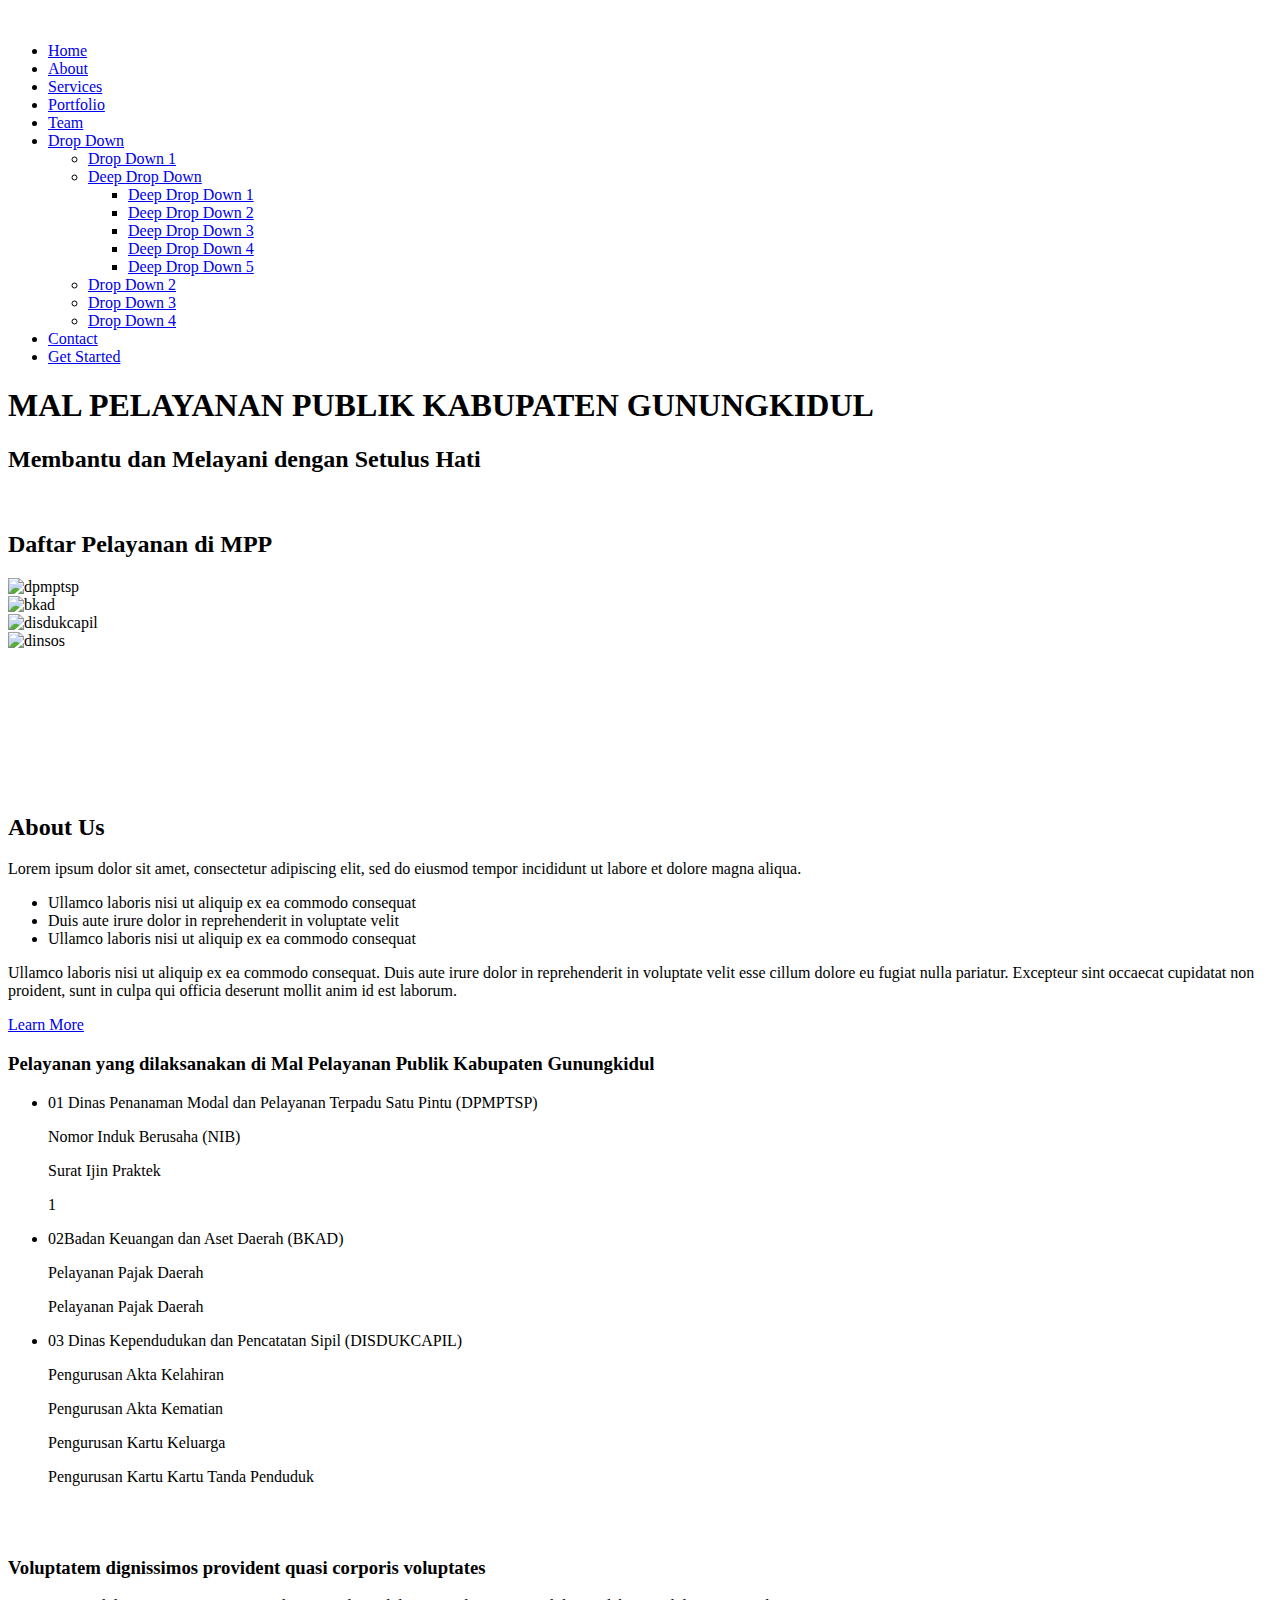
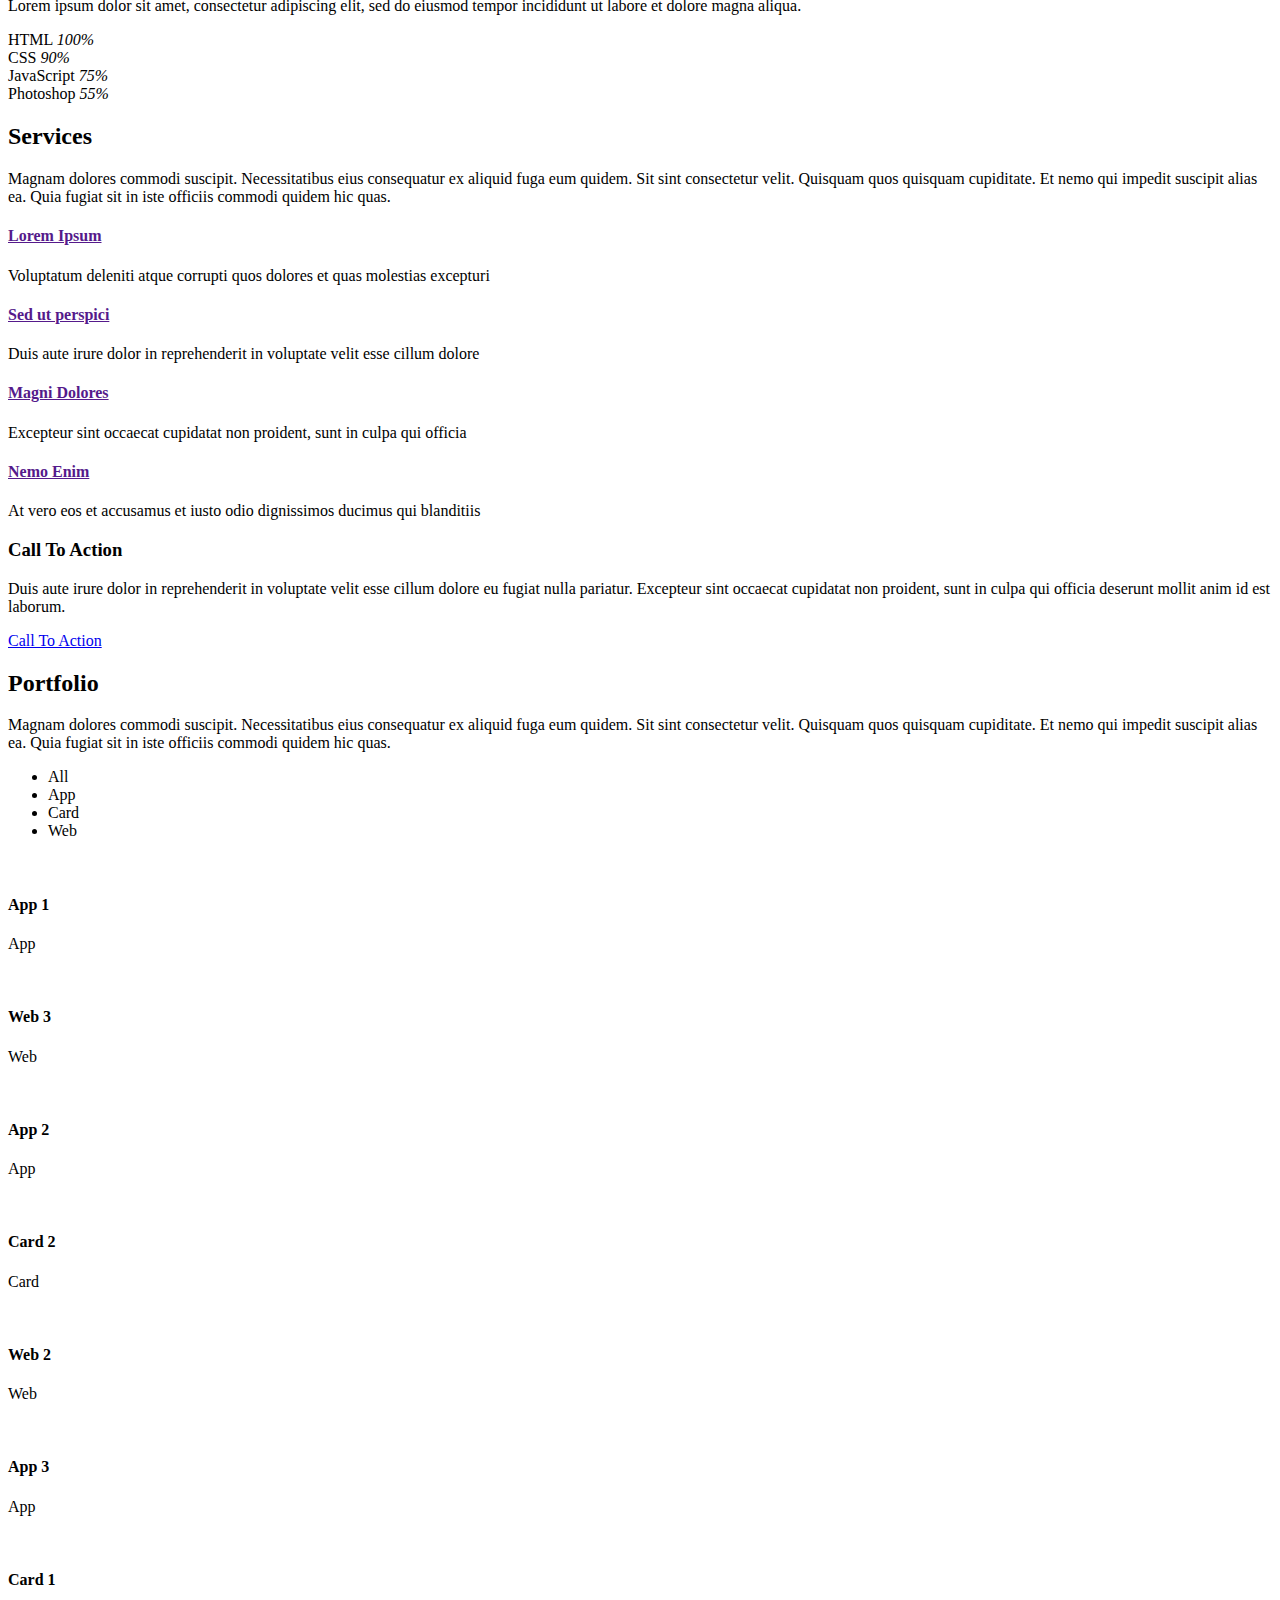
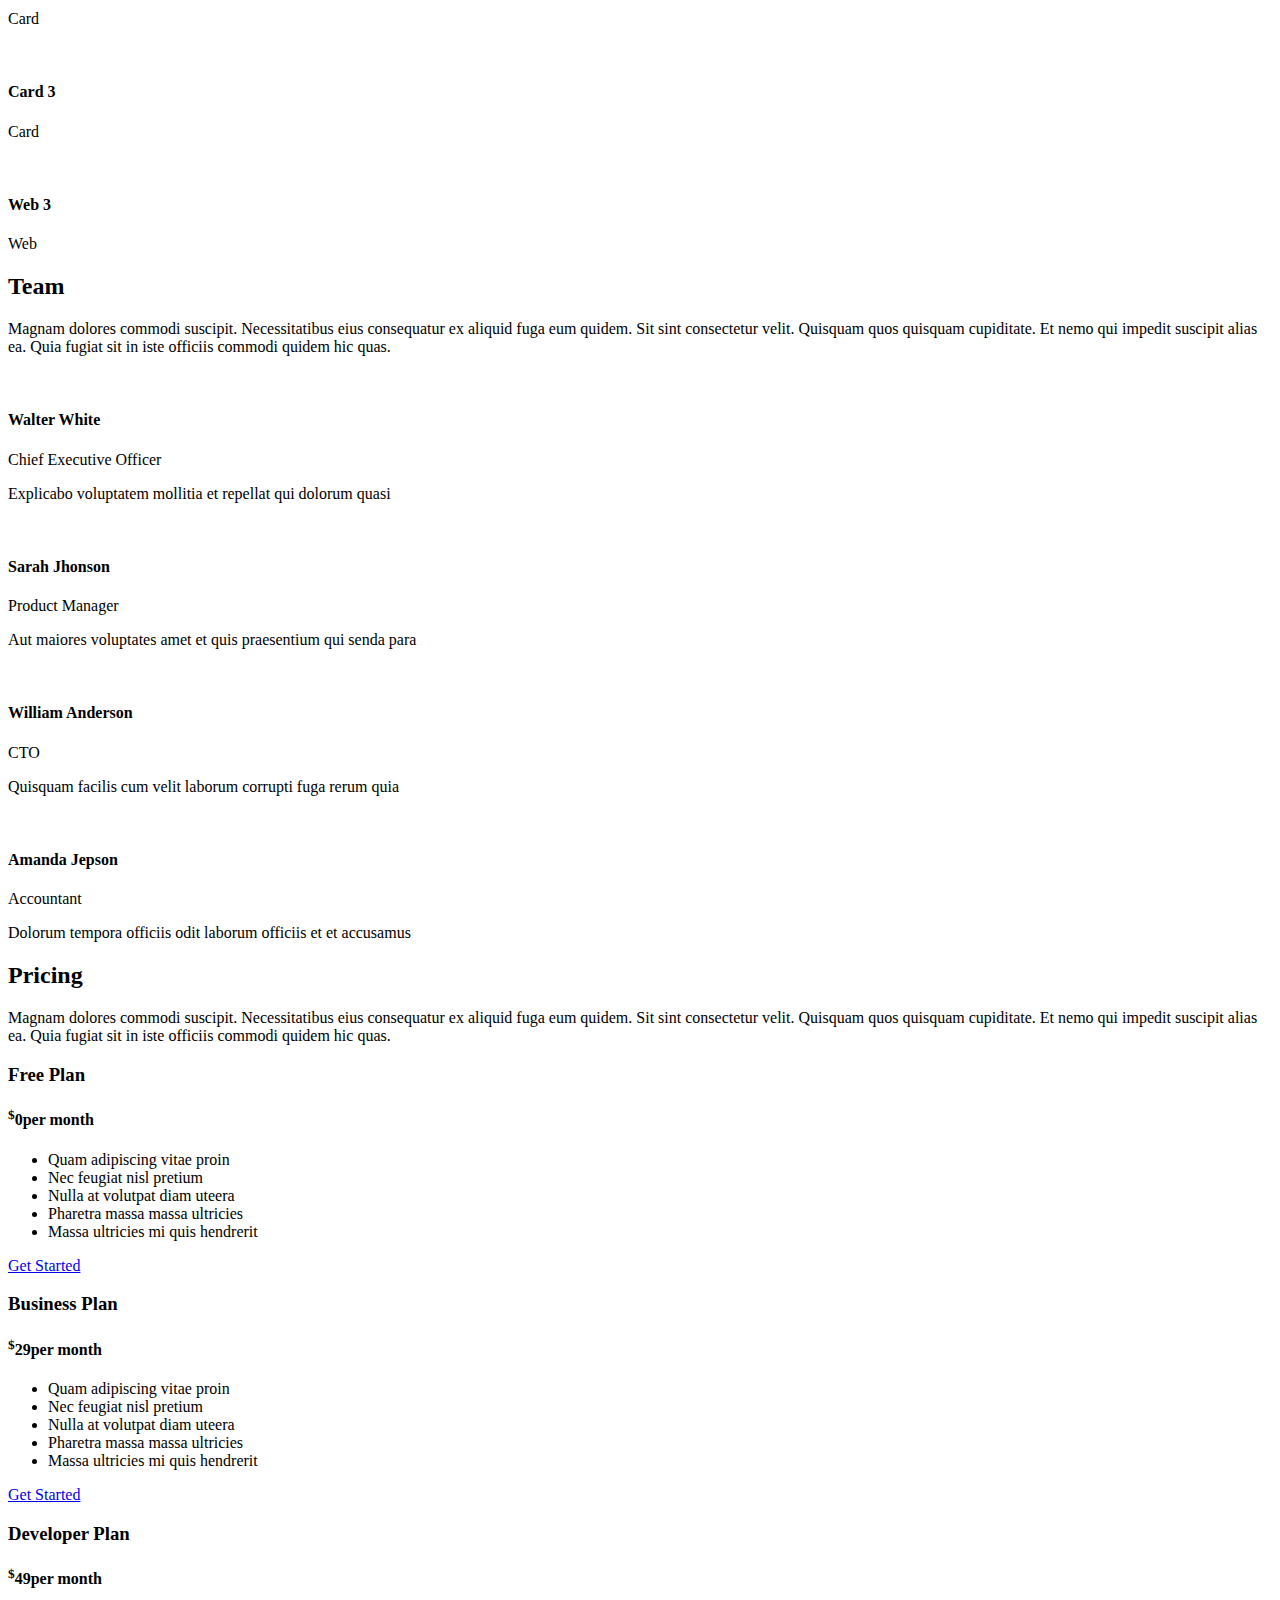
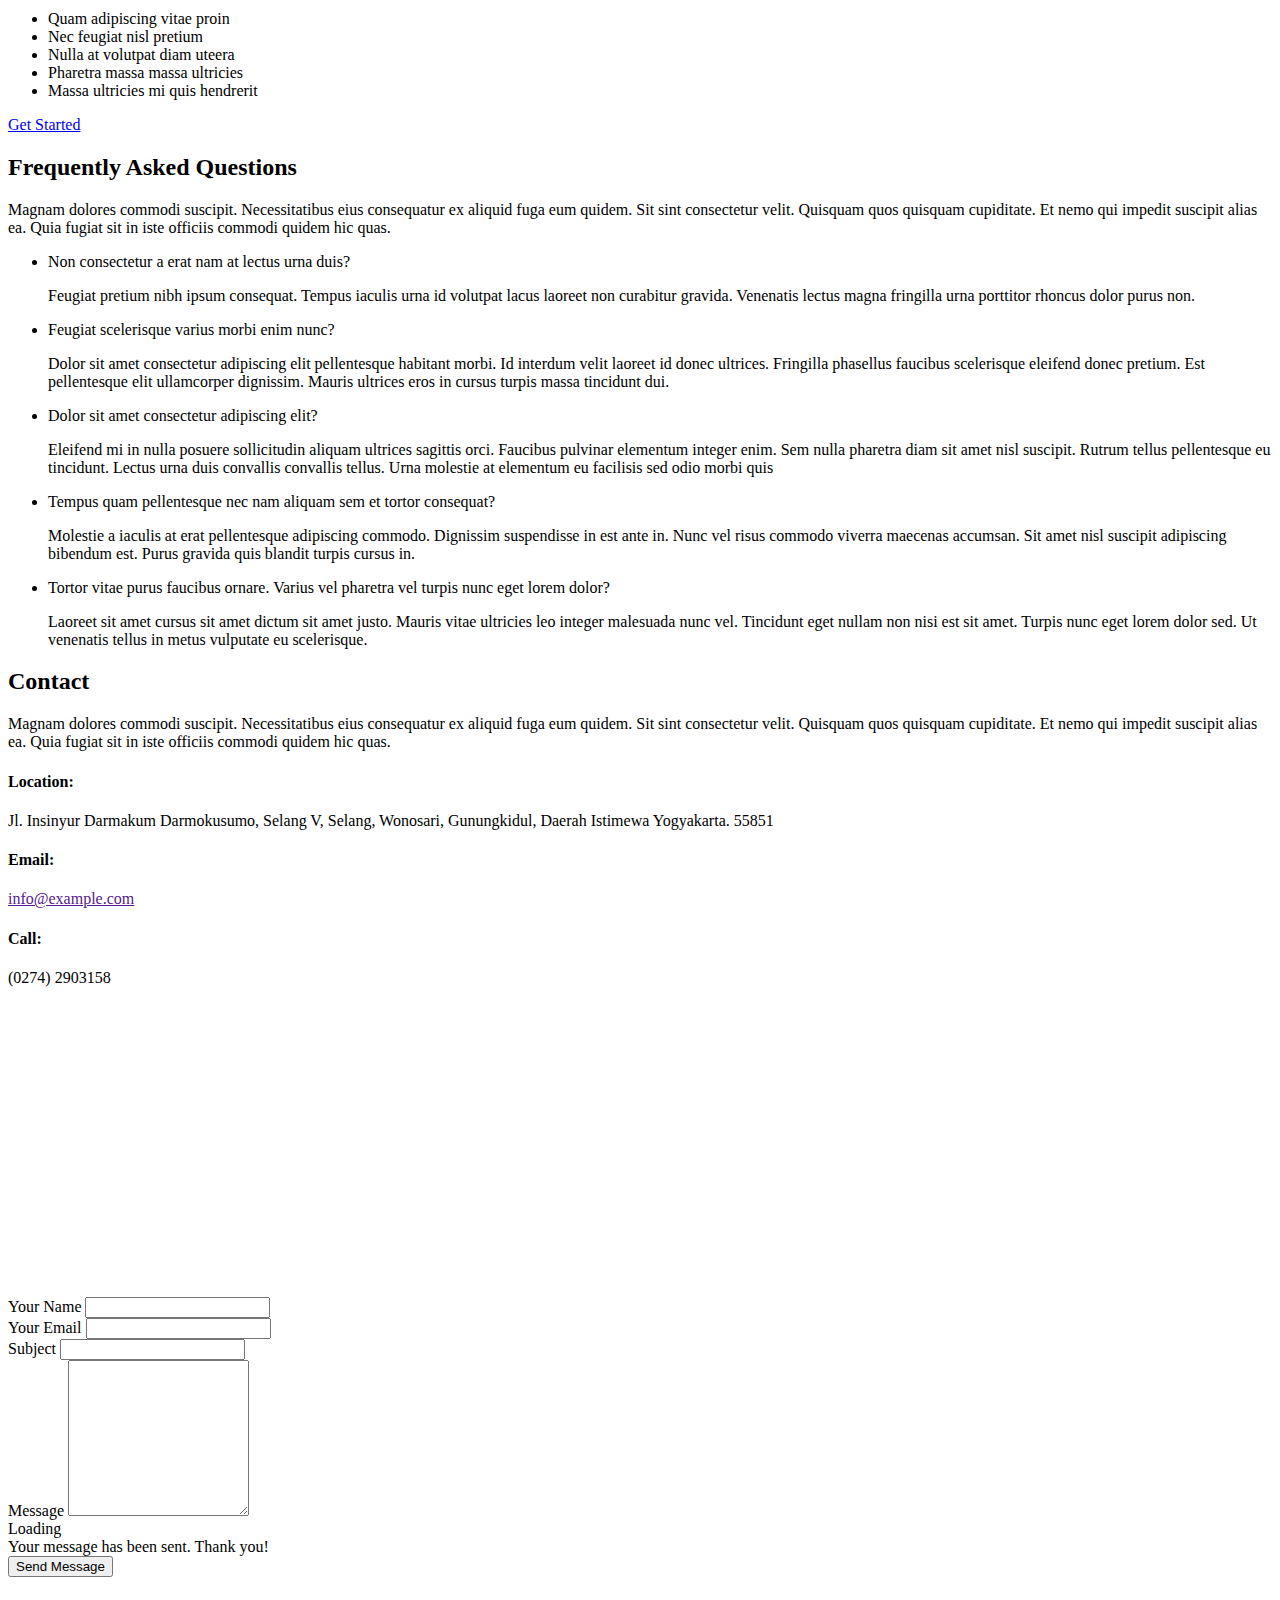
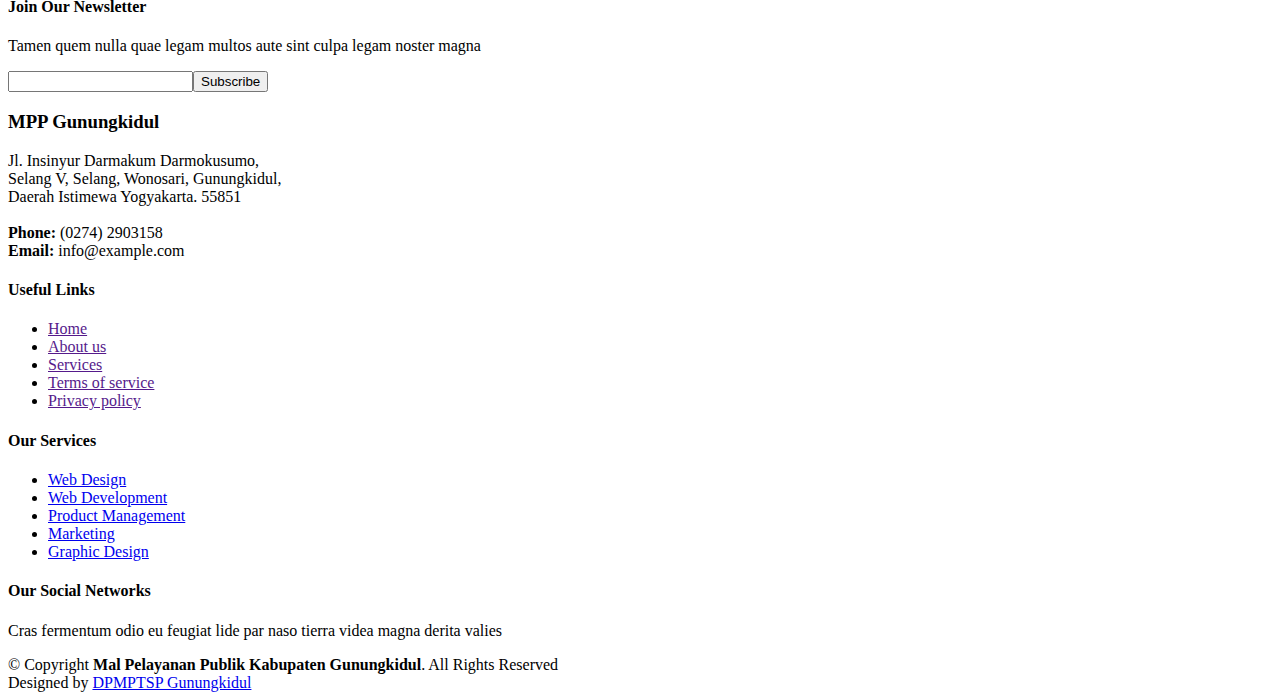
==== index.html @ 5c1742c6 "edit Daftar Pelayanan di MPP" ====
<!DOCTYPE html>
<html lang="en">

<head>
  <meta charset="utf-8">
  <meta content="width=device-width, initial-scale=1.0" name="viewport">

  <title>MPP Gunungkidul</title>
  <meta content="" name="description">
  <meta content="" name="keywords">

  <!-- Favicons -->
  <link href="assets/img/favicon.ico" rel="icon">

  <!-- Google Fonts -->
  <link href="https://fonts.googleapis.com/css?family=Open+Sans:300,300i,400,400i,600,600i,700,700i|Jost:300,300i,400,400i,500,500i,600,600i,700,700i|Poppins:300,300i,400,400i,500,500i,600,600i,700,700i" rel="stylesheet">

  <!-- Vendor CSS Files -->
  <link href="assets/vendor/aos/aos.css" rel="stylesheet">
  <link href="assets/vendor/bootstrap/css/bootstrap.min.css" rel="stylesheet">
  <link href="assets/vendor/bootstrap-icons/bootstrap-icons.css" rel="stylesheet">
  <link href="assets/vendor/boxicons/css/boxicons.min.css" rel="stylesheet">
  <link href="assets/vendor/glightbox/css/glightbox.min.css" rel="stylesheet">
  <link href="assets/vendor/remixicon/remixicon.css" rel="stylesheet">
  <link href="assets/vendor/swiper/swiper-bundle.min.css" rel="stylesheet">

  <!-- Template Main CSS File -->
  <link href="assets/css/style.css" rel="stylesheet">

  <!-- =======================================================
  * Template Name: Arsha - v4.9.1
  * Template URL: https://bootstrapmade.com/arsha-free-bootstrap-html-template-corporate/
  * Author: BootstrapMade.com
  * License: https://bootstrapmade.com/license/
  ======================================================== -->
</head>

<body>

  <!-- ======= Header ======= -->
  <header id="header" class="fixed-top ">
    <div class="container d-flex align-items-center">

       <a href="index.html" class="logo me-auto"><img src="assets/img/logo1.png" alt="" class="img-fluid"></a>

      <nav id="navbar" class="navbar">
        <ul>
          <li><a class="nav-link scrollto active" href="#hero">Home</a></li>
          <li><a class="nav-link scrollto" href="#about">About</a></li>
          <li><a class="nav-link scrollto" href="#services">Services</a></li>
          <li><a class="nav-link   scrollto" href="#portfolio">Portfolio</a></li>
          <li><a class="nav-link scrollto" href="#team">Team</a></li>
          <li class="dropdown"><a href="#"><span>Drop Down</span> <i class="bi bi-chevron-down"></i></a>
            <ul>
              <li><a href="#">Drop Down 1</a></li>
              <li class="dropdown"><a href="#"><span>Deep Drop Down</span> <i class="bi bi-chevron-right"></i></a>
                <ul>
                  <li><a href="#">Deep Drop Down 1</a></li>
                  <li><a href="#">Deep Drop Down 2</a></li>
                  <li><a href="#">Deep Drop Down 3</a></li>
                  <li><a href="#">Deep Drop Down 4</a></li>
                  <li><a href="#">Deep Drop Down 5</a></li>
                </ul>
              </li>
              <li><a href="#">Drop Down 2</a></li>
              <li><a href="#">Drop Down 3</a></li>
              <li><a href="#">Drop Down 4</a></li>
            </ul>
          </li>
          <li><a class="nav-link scrollto" href="#contact">Contact</a></li>
          <li><a class="getstarted scrollto" href="#about">Get Started</a></li>
        </ul>
        <i class="bi bi-list mobile-nav-toggle"></i>
      </nav><!-- .navbar -->

    </div>
  </header><!-- End Header -->

  <!-- ======= Hero Section ======= -->
  <section id="hero" class="d-flex align-items-center">

    <div class="container">
      <div class="row">
        <div class="col-lg-8 d-flex flex-column justify-content-center pt-4 pt-lg-0 order-2 order-lg-1" data-aos="fade-up" data-aos-delay="200">
          <h1>MAL PELAYANAN PUBLIK KABUPATEN GUNUNGKIDUL</h1>
          <h2>Membantu dan Melayani dengan Setulus Hati</h2>
      
        </div>
        <div class="col-lg-4 order-1 order-lg-2 hero-img" data-aos="zoom-in" data-aos-delay="200">
          <img src="assets/img/mpp-cover.png" class="img-fluid animated" alt="">
        </div>
      </div>
    </div>

  </section><!-- End Hero -->

  <main id="main">

    <!-- ======= Clients Section ======= -->
    <section id="clients" class="clients section-bg">
      <div class="container">

        <div class="row mt-4" data-aos="zoom-in">
          <div class="section-title">
          <h2>Daftar Pelayanan di MPP</h2>
        </div>

          <div class="col-lg-2 col-md-4 col-6 d-flex align-items-center justify-content-center">
            <img src="assets/img/clients/dpmptsp.png" class="img-fluid" alt="dpmptsp">
          </div>

          <div class="col-lg-2 col-md-4 col-6 d-flex align-items-center justify-content-center">
            <img src="assets/img/clients/bkad.png" class="img-fluid" alt="bkad">
          </div>

          <div class="col-lg-2 col-md-4 col-6 d-flex align-items-center justify-content-center">
            <img src="assets/img/clients/capil.png" class="img-fluid" alt="disdukcapil">
          </div>

          <div class="col-lg-2 col-md-4 col-6 d-flex align-items-center justify-content-center">
            <img src="assets/img/clients/dinsos.png" class="img-fluid" alt="dinsos">
          </div>

          <div class="col-lg-2 col-md-4 col-6 d-flex align-items-center justify-content-center">
            <img src="assets/img/clients/client-5.png" class="img-fluid" alt="">
          </div>

          <div class="col-lg-2 col-md-4 col-6 d-flex align-items-center justify-content-center">
            <img src="assets/img/clients/client-6.png" class="img-fluid" alt="">
          </div>

          <div class="col-lg-2 col-md-4 col-6 d-flex align-items-center justify-content-center">
            <img src="assets/img/clients/client-1.png" class="img-fluid" alt="">
          </div>

          <div class="col-lg-2 col-md-4 col-6 d-flex align-items-center justify-content-center">
            <img src="assets/img/clients/client-2.png" class="img-fluid" alt="">
          </div>

          <div class="col-lg-2 col-md-4 col-6 d-flex align-items-center justify-content-center">
            <img src="assets/img/clients/client-3.png" class="img-fluid" alt="">
          </div>

          <div class="col-lg-2 col-md-4 col-6 d-flex align-items-center justify-content-center" title="Pengadilan Agama Wonosari">
            <img src="assets/img/clients/pawon.png" class="img-fluid" alt="">
          </div>

          <div class="col-lg-2 col-md-4 col-6 d-flex align-items-center justify-content-center" title="Polres Gunungkidul">
            <img src="assets/img/clients/polres.png" class="img-fluid" alt="">
          </div>

          <div class="col-lg-2 col-md-4 col-6 d-flex align-items-center justify-content-center">
            <img src="assets/img/clients/bdg.png" class="img-fluid" alt="">
          </div>

        </div>

      </div>
    </section><!-- End Cliens Section -->

    <!-- ======= About Us Section ======= -->
    <section id="about" class="about">
      <div class="container" data-aos="fade-up">

        <div class="section-title">
          <h2>About Us</h2>
        </div>

        <div class="row content">
          <div class="col-lg-6">
            <p>
              Lorem ipsum dolor sit amet, consectetur adipiscing elit, sed do eiusmod tempor incididunt ut labore et dolore
              magna aliqua.
            </p>
            <ul>
              <li><i class="ri-check-double-line"></i> Ullamco laboris nisi ut aliquip ex ea commodo consequat</li>
              <li><i class="ri-check-double-line"></i> Duis aute irure dolor in reprehenderit in voluptate velit</li>
              <li><i class="ri-check-double-line"></i> Ullamco laboris nisi ut aliquip ex ea commodo consequat</li>
            </ul>
          </div>
          <div class="col-lg-6 pt-4 pt-lg-0">
            <p>
              Ullamco laboris nisi ut aliquip ex ea commodo consequat. Duis aute irure dolor in reprehenderit in voluptate
              velit esse cillum dolore eu fugiat nulla pariatur. Excepteur sint occaecat cupidatat non proident, sunt in
              culpa qui officia deserunt mollit anim id est laborum.
            </p>
            <a href="#" class="btn-learn-more">Learn More</a>
          </div>
        </div>

      </div>
    </section><!-- End About Us Section -->

    <!-- ======= Why Us Section ======= -->
    <section id="why-us" class="why-us section-bg">
      <div class="container-fluid" data-aos="fade-up">

        <div class="row">

          <div class="col-lg-7 d-flex flex-column justify-content-center align-items-stretch  order-2 order-lg-1">

            <div class="content">
              <h3>Pelayanan yang dilaksanakan di <strong>Mal Pelayanan Publik Kabupaten Gunungkidul</strong></h3>
            </div>

            <div class="accordion-list">
              <ul>
                <li>
                  <a data-bs-toggle="collapse" class="collapse" data-bs-target="#accordion-list-1"><span>01</span> Dinas Penanaman Modal dan Pelayanan Terpadu Satu Pintu (DPMPTSP) <i class="bx bx-chevron-down icon-show"></i><i class="bx bx-chevron-up icon-close"></i></a>
                  <div id="accordion-list-1" class="collapse show" data-bs-parent=".accordion-list">
                    <p>Nomor Induk Berusaha (NIB)</p>
                    <p>Surat Ijin Praktek</p>
                    <p>1</p>
                  </div>
                </li>

                <li>
                  <a data-bs-toggle="collapse" data-bs-target="#accordion-list-2" class="collapsed"><span>02</span>Badan Keuangan dan Aset Daerah (BKAD) <i class="bx bx-chevron-down icon-show"></i><i class="bx bx-chevron-up icon-close"></i></a>
                  <div id="accordion-list-2" class="collapse" data-bs-parent=".accordion-list">
                    <p>Pelayanan Pajak Daerah </p>
                    <p>Pelayanan Pajak Daerah </p>                    
                  </div>
                </li>

                <li>
                  <a data-bs-toggle="collapse" data-bs-target="#accordion-list-3" class="collapsed"><span>03</span> Dinas Kependudukan dan Pencatatan Sipil (DISDUKCAPIL) <i class="bx bx-chevron-down icon-show"></i><i class="bx bx-chevron-up icon-close"></i></a>
                  <div id="accordion-list-3" class="collapse" data-bs-parent=".accordion-list">
                    <p>Pengurusan Akta Kelahiran</p>
                    <p>Pengurusan Akta Kematian</p>
                    <p>Pengurusan Kartu Keluarga</p>
                    <p>Pengurusan Kartu Kartu Tanda Penduduk</p>
                  </div>
                </li>

              </ul>
            </div>

          </div>

          <div class="col-lg-5 align-items-stretch order-1 order-lg-2 img" style='background-image: url("assets/img/pelayanan.jpg");' data-aos="zoom-in" data-aos-delay="150">&nbsp;</div>
        </div>

      </div>
    </section><!-- End Why Us Section -->

    <!-- ======= Skills Section ======= -->
    <section id="skills" class="skills">
      <div class="container" data-aos="fade-up">

        <div class="row">
          <div class="col-lg-6 d-flex align-items-center" data-aos="fade-right" data-aos-delay="100">
            <img src="assets/img/skills.png" class="img-fluid" alt="">
          </div>
          <div class="col-lg-6 pt-4 pt-lg-0 content" data-aos="fade-left" data-aos-delay="100">
            <h3>Voluptatem dignissimos provident quasi corporis voluptates</h3>
            <p class="fst-italic">
              Lorem ipsum dolor sit amet, consectetur adipiscing elit, sed do eiusmod tempor incididunt ut labore et dolore
              magna aliqua.
            </p>

            <div class="skills-content">

              <div class="progress">
                <span class="skill">HTML <i class="val">100%</i></span>
                <div class="progress-bar-wrap">
                  <div class="progress-bar" role="progressbar" aria-valuenow="100" aria-valuemin="0" aria-valuemax="100"></div>
                </div>
              </div>

              <div class="progress">
                <span class="skill">CSS <i class="val">90%</i></span>
                <div class="progress-bar-wrap">
                  <div class="progress-bar" role="progressbar" aria-valuenow="90" aria-valuemin="0" aria-valuemax="100"></div>
                </div>
              </div>

              <div class="progress">
                <span class="skill">JavaScript <i class="val">75%</i></span>
                <div class="progress-bar-wrap">
                  <div class="progress-bar" role="progressbar" aria-valuenow="75" aria-valuemin="0" aria-valuemax="100"></div>
                </div>
              </div>

              <div class="progress">
                <span class="skill">Photoshop <i class="val">55%</i></span>
                <div class="progress-bar-wrap">
                  <div class="progress-bar" role="progressbar" aria-valuenow="55" aria-valuemin="0" aria-valuemax="100"></div>
                </div>
              </div>

            </div>

          </div>
        </div>

      </div>
    </section><!-- End Skills Section -->

    <!-- ======= Services Section ======= -->
    <section id="services" class="services section-bg">
      <div class="container" data-aos="fade-up">

        <div class="section-title">
          <h2>Services</h2>
          <p>Magnam dolores commodi suscipit. Necessitatibus eius consequatur ex aliquid fuga eum quidem. Sit sint consectetur velit. Quisquam quos quisquam cupiditate. Et nemo qui impedit suscipit alias ea. Quia fugiat sit in iste officiis commodi quidem hic quas.</p>
        </div>

        <div class="row">
          <div class="col-xl-3 col-md-6 d-flex align-items-stretch" data-aos="zoom-in" data-aos-delay="100">
            <div class="icon-box">
              <div class="icon"><i class="bx bxl-dribbble"></i></div>
              <h4><a href="">Lorem Ipsum</a></h4>
              <p>Voluptatum deleniti atque corrupti quos dolores et quas molestias excepturi</p>
            </div>
          </div>

          <div class="col-xl-3 col-md-6 d-flex align-items-stretch mt-4 mt-md-0" data-aos="zoom-in" data-aos-delay="200">
            <div class="icon-box">
              <div class="icon"><i class="bx bx-file"></i></div>
              <h4><a href="">Sed ut perspici</a></h4>
              <p>Duis aute irure dolor in reprehenderit in voluptate velit esse cillum dolore</p>
            </div>
          </div>

          <div class="col-xl-3 col-md-6 d-flex align-items-stretch mt-4 mt-xl-0" data-aos="zoom-in" data-aos-delay="300">
            <div class="icon-box">
              <div class="icon"><i class="bx bx-tachometer"></i></div>
              <h4><a href="">Magni Dolores</a></h4>
              <p>Excepteur sint occaecat cupidatat non proident, sunt in culpa qui officia</p>
            </div>
          </div>

          <div class="col-xl-3 col-md-6 d-flex align-items-stretch mt-4 mt-xl-0" data-aos="zoom-in" data-aos-delay="400">
            <div class="icon-box">
              <div class="icon"><i class="bx bx-layer"></i></div>
              <h4><a href="">Nemo Enim</a></h4>
              <p>At vero eos et accusamus et iusto odio dignissimos ducimus qui blanditiis</p>
            </div>
          </div>

        </div>

      </div>
    </section><!-- End Services Section -->

    <!-- ======= Cta Section ======= -->
    <section id="cta" class="cta">
      <div class="container" data-aos="zoom-in">

        <div class="row">
          <div class="col-lg-9 text-center text-lg-start">
            <h3>Call To Action</h3>
            <p> Duis aute irure dolor in reprehenderit in voluptate velit esse cillum dolore eu fugiat nulla pariatur. Excepteur sint occaecat cupidatat non proident, sunt in culpa qui officia deserunt mollit anim id est laborum.</p>
          </div>
          <div class="col-lg-3 cta-btn-container text-center">
            <a class="cta-btn align-middle" href="#">Call To Action</a>
          </div>
        </div>

      </div>
    </section><!-- End Cta Section -->

    <!-- ======= Portfolio Section ======= -->
    <section id="portfolio" class="portfolio">
      <div class="container" data-aos="fade-up">

        <div class="section-title">
          <h2>Portfolio</h2>
          <p>Magnam dolores commodi suscipit. Necessitatibus eius consequatur ex aliquid fuga eum quidem. Sit sint consectetur velit. Quisquam quos quisquam cupiditate. Et nemo qui impedit suscipit alias ea. Quia fugiat sit in iste officiis commodi quidem hic quas.</p>
        </div>

        <ul id="portfolio-flters" class="d-flex justify-content-center" data-aos="fade-up" data-aos-delay="100">
          <li data-filter="*" class="filter-active">All</li>
          <li data-filter=".filter-app">App</li>
          <li data-filter=".filter-card">Card</li>
          <li data-filter=".filter-web">Web</li>
        </ul>

        <div class="row portfolio-container" data-aos="fade-up" data-aos-delay="200">

          <div class="col-lg-4 col-md-6 portfolio-item filter-app">
            <div class="portfolio-img"><img src="assets/img/portfolio/portfolio-1.jpg" class="img-fluid" alt=""></div>
            <div class="portfolio-info">
              <h4>App 1</h4>
              <p>App</p>
              <a href="assets/img/portfolio/portfolio-1.jpg" data-gallery="portfolioGallery" class="portfolio-lightbox preview-link" title="App 1"><i class="bx bx-plus"></i></a>
              <a href="portfolio-details.html" class="details-link" title="More Details"><i class="bx bx-link"></i></a>
            </div>
          </div>

          <div class="col-lg-4 col-md-6 portfolio-item filter-web">
            <div class="portfolio-img"><img src="assets/img/portfolio/portfolio-2.jpg" class="img-fluid" alt=""></div>
            <div class="portfolio-info">
              <h4>Web 3</h4>
              <p>Web</p>
              <a href="assets/img/portfolio/portfolio-2.jpg" data-gallery="portfolioGallery" class="portfolio-lightbox preview-link" title="Web 3"><i class="bx bx-plus"></i></a>
              <a href="portfolio-details.html" class="details-link" title="More Details"><i class="bx bx-link"></i></a>
            </div>
          </div>

          <div class="col-lg-4 col-md-6 portfolio-item filter-app">
            <div class="portfolio-img"><img src="assets/img/portfolio/portfolio-3.jpg" class="img-fluid" alt=""></div>
            <div class="portfolio-info">
              <h4>App 2</h4>
              <p>App</p>
              <a href="assets/img/portfolio/portfolio-3.jpg" data-gallery="portfolioGallery" class="portfolio-lightbox preview-link" title="App 2"><i class="bx bx-plus"></i></a>
              <a href="portfolio-details.html" class="details-link" title="More Details"><i class="bx bx-link"></i></a>
            </div>
          </div>

          <div class="col-lg-4 col-md-6 portfolio-item filter-card">
            <div class="portfolio-img"><img src="assets/img/portfolio/portfolio-4.jpg" class="img-fluid" alt=""></div>
            <div class="portfolio-info">
              <h4>Card 2</h4>
              <p>Card</p>
              <a href="assets/img/portfolio/portfolio-4.jpg" data-gallery="portfolioGallery" class="portfolio-lightbox preview-link" title="Card 2"><i class="bx bx-plus"></i></a>
              <a href="portfolio-details.html" class="details-link" title="More Details"><i class="bx bx-link"></i></a>
            </div>
          </div>

          <div class="col-lg-4 col-md-6 portfolio-item filter-web">
            <div class="portfolio-img"><img src="assets/img/portfolio/portfolio-5.jpg" class="img-fluid" alt=""></div>
            <div class="portfolio-info">
              <h4>Web 2</h4>
              <p>Web</p>
              <a href="assets/img/portfolio/portfolio-5.jpg" data-gallery="portfolioGallery" class="portfolio-lightbox preview-link" title="Web 2"><i class="bx bx-plus"></i></a>
              <a href="portfolio-details.html" class="details-link" title="More Details"><i class="bx bx-link"></i></a>
            </div>
          </div>

          <div class="col-lg-4 col-md-6 portfolio-item filter-app">
            <div class="portfolio-img"><img src="assets/img/portfolio/portfolio-6.jpg" class="img-fluid" alt=""></div>
            <div class="portfolio-info">
              <h4>App 3</h4>
              <p>App</p>
              <a href="assets/img/portfolio/portfolio-6.jpg" data-gallery="portfolioGallery" class="portfolio-lightbox preview-link" title="App 3"><i class="bx bx-plus"></i></a>
              <a href="portfolio-details.html" class="details-link" title="More Details"><i class="bx bx-link"></i></a>
            </div>
          </div>

          <div class="col-lg-4 col-md-6 portfolio-item filter-card">
            <div class="portfolio-img"><img src="assets/img/portfolio/portfolio-7.jpg" class="img-fluid" alt=""></div>
            <div class="portfolio-info">
              <h4>Card 1</h4>
              <p>Card</p>
              <a href="assets/img/portfolio/portfolio-7.jpg" data-gallery="portfolioGallery" class="portfolio-lightbox preview-link" title="Card 1"><i class="bx bx-plus"></i></a>
              <a href="portfolio-details.html" class="details-link" title="More Details"><i class="bx bx-link"></i></a>
            </div>
          </div>

          <div class="col-lg-4 col-md-6 portfolio-item filter-card">
            <div class="portfolio-img"><img src="assets/img/portfolio/portfolio-8.jpg" class="img-fluid" alt=""></div>
            <div class="portfolio-info">
              <h4>Card 3</h4>
              <p>Card</p>
              <a href="assets/img/portfolio/portfolio-8.jpg" data-gallery="portfolioGallery" class="portfolio-lightbox preview-link" title="Card 3"><i class="bx bx-plus"></i></a>
              <a href="portfolio-details.html" class="details-link" title="More Details"><i class="bx bx-link"></i></a>
            </div>
          </div>

          <div class="col-lg-4 col-md-6 portfolio-item filter-web">
            <div class="portfolio-img"><img src="assets/img/portfolio/portfolio-9.jpg" class="img-fluid" alt=""></div>
            <div class="portfolio-info">
              <h4>Web 3</h4>
              <p>Web</p>
              <a href="assets/img/portfolio/portfolio-9.jpg" data-gallery="portfolioGallery" class="portfolio-lightbox preview-link" title="Web 3"><i class="bx bx-plus"></i></a>
              <a href="portfolio-details.html" class="details-link" title="More Details"><i class="bx bx-link"></i></a>
            </div>
          </div>

        </div>

      </div>
    </section><!-- End Portfolio Section -->

    <!-- ======= Team Section ======= -->
    <section id="team" class="team section-bg">
      <div class="container" data-aos="fade-up">

        <div class="section-title">
          <h2>Team</h2>
          <p>Magnam dolores commodi suscipit. Necessitatibus eius consequatur ex aliquid fuga eum quidem. Sit sint consectetur velit. Quisquam quos quisquam cupiditate. Et nemo qui impedit suscipit alias ea. Quia fugiat sit in iste officiis commodi quidem hic quas.</p>
        </div>

        <div class="row">

          <div class="col-lg-6">
            <div class="member d-flex align-items-start" data-aos="zoom-in" data-aos-delay="100">
              <div class="pic"><img src="assets/img/team/team-1.jpg" class="img-fluid" alt=""></div>
              <div class="member-info">
                <h4>Walter White</h4>
                <span>Chief Executive Officer</span>
                <p>Explicabo voluptatem mollitia et repellat qui dolorum quasi</p>
                <div class="social">
                  <a href=""><i class="ri-twitter-fill"></i></a>
                  <a href=""><i class="ri-facebook-fill"></i></a>
                  <a href=""><i class="ri-instagram-fill"></i></a>
                  <a href=""> <i class="ri-linkedin-box-fill"></i> </a>
                </div>
              </div>
            </div>
          </div>

          <div class="col-lg-6 mt-4 mt-lg-0">
            <div class="member d-flex align-items-start" data-aos="zoom-in" data-aos-delay="200">
              <div class="pic"><img src="assets/img/team/team-2.jpg" class="img-fluid" alt=""></div>
              <div class="member-info">
                <h4>Sarah Jhonson</h4>
                <span>Product Manager</span>
                <p>Aut maiores voluptates amet et quis praesentium qui senda para</p>
                <div class="social">
                  <a href=""><i class="ri-twitter-fill"></i></a>
                  <a href=""><i class="ri-facebook-fill"></i></a>
                  <a href=""><i class="ri-instagram-fill"></i></a>
                  <a href=""> <i class="ri-linkedin-box-fill"></i> </a>
                </div>
              </div>
            </div>
          </div>

          <div class="col-lg-6 mt-4">
            <div class="member d-flex align-items-start" data-aos="zoom-in" data-aos-delay="300">
              <div class="pic"><img src="assets/img/team/team-3.jpg" class="img-fluid" alt=""></div>
              <div class="member-info">
                <h4>William Anderson</h4>
                <span>CTO</span>
                <p>Quisquam facilis cum velit laborum corrupti fuga rerum quia</p>
                <div class="social">
                  <a href=""><i class="ri-twitter-fill"></i></a>
                  <a href=""><i class="ri-facebook-fill"></i></a>
                  <a href=""><i class="ri-instagram-fill"></i></a>
                  <a href=""> <i class="ri-linkedin-box-fill"></i> </a>
                </div>
              </div>
            </div>
          </div>

          <div class="col-lg-6 mt-4">
            <div class="member d-flex align-items-start" data-aos="zoom-in" data-aos-delay="400">
              <div class="pic"><img src="assets/img/team/team-4.jpg" class="img-fluid" alt=""></div>
              <div class="member-info">
                <h4>Amanda Jepson</h4>
                <span>Accountant</span>
                <p>Dolorum tempora officiis odit laborum officiis et et accusamus</p>
                <div class="social">
                  <a href=""><i class="ri-twitter-fill"></i></a>
                  <a href=""><i class="ri-facebook-fill"></i></a>
                  <a href=""><i class="ri-instagram-fill"></i></a>
                  <a href=""> <i class="ri-linkedin-box-fill"></i> </a>
                </div>
              </div>
            </div>
          </div>

        </div>

      </div>
    </section><!-- End Team Section -->

    <!-- ======= Pricing Section ======= -->
    <section id="pricing" class="pricing">
      <div class="container" data-aos="fade-up">

        <div class="section-title">
          <h2>Pricing</h2>
          <p>Magnam dolores commodi suscipit. Necessitatibus eius consequatur ex aliquid fuga eum quidem. Sit sint consectetur velit. Quisquam quos quisquam cupiditate. Et nemo qui impedit suscipit alias ea. Quia fugiat sit in iste officiis commodi quidem hic quas.</p>
        </div>

        <div class="row">

          <div class="col-lg-4" data-aos="fade-up" data-aos-delay="100">
            <div class="box">
              <h3>Free Plan</h3>
              <h4><sup>$</sup>0<span>per month</span></h4>
              <ul>
                <li><i class="bx bx-check"></i> Quam adipiscing vitae proin</li>
                <li><i class="bx bx-check"></i> Nec feugiat nisl pretium</li>
                <li><i class="bx bx-check"></i> Nulla at volutpat diam uteera</li>
                <li class="na"><i class="bx bx-x"></i> <span>Pharetra massa massa ultricies</span></li>
                <li class="na"><i class="bx bx-x"></i> <span>Massa ultricies mi quis hendrerit</span></li>
              </ul>
              <a href="#" class="buy-btn">Get Started</a>
            </div>
          </div>

          <div class="col-lg-4 mt-4 mt-lg-0" data-aos="fade-up" data-aos-delay="200">
            <div class="box featured">
              <h3>Business Plan</h3>
              <h4><sup>$</sup>29<span>per month</span></h4>
              <ul>
                <li><i class="bx bx-check"></i> Quam adipiscing vitae proin</li>
                <li><i class="bx bx-check"></i> Nec feugiat nisl pretium</li>
                <li><i class="bx bx-check"></i> Nulla at volutpat diam uteera</li>
                <li><i class="bx bx-check"></i> Pharetra massa massa ultricies</li>
                <li><i class="bx bx-check"></i> Massa ultricies mi quis hendrerit</li>
              </ul>
              <a href="#" class="buy-btn">Get Started</a>
            </div>
          </div>

          <div class="col-lg-4 mt-4 mt-lg-0" data-aos="fade-up" data-aos-delay="300">
            <div class="box">
              <h3>Developer Plan</h3>
              <h4><sup>$</sup>49<span>per month</span></h4>
              <ul>
                <li><i class="bx bx-check"></i> Quam adipiscing vitae proin</li>
                <li><i class="bx bx-check"></i> Nec feugiat nisl pretium</li>
                <li><i class="bx bx-check"></i> Nulla at volutpat diam uteera</li>
                <li><i class="bx bx-check"></i> Pharetra massa massa ultricies</li>
                <li><i class="bx bx-check"></i> Massa ultricies mi quis hendrerit</li>
              </ul>
              <a href="#" class="buy-btn">Get Started</a>
            </div>
          </div>

        </div>

      </div>
    </section><!-- End Pricing Section -->

    <!-- ======= Frequently Asked Questions Section ======= -->
    <section id="faq" class="faq section-bg">
      <div class="container" data-aos="fade-up">

        <div class="section-title">
          <h2>Frequently Asked Questions</h2>
          <p>Magnam dolores commodi suscipit. Necessitatibus eius consequatur ex aliquid fuga eum quidem. Sit sint consectetur velit. Quisquam quos quisquam cupiditate. Et nemo qui impedit suscipit alias ea. Quia fugiat sit in iste officiis commodi quidem hic quas.</p>
        </div>

        <div class="faq-list">
          <ul>
            <li data-aos="fade-up" data-aos-delay="100">
              <i class="bx bx-help-circle icon-help"></i> <a data-bs-toggle="collapse" class="collapse" data-bs-target="#faq-list-1">Non consectetur a erat nam at lectus urna duis? <i class="bx bx-chevron-down icon-show"></i><i class="bx bx-chevron-up icon-close"></i></a>
              <div id="faq-list-1" class="collapse show" data-bs-parent=".faq-list">
                <p>
                  Feugiat pretium nibh ipsum consequat. Tempus iaculis urna id volutpat lacus laoreet non curabitur gravida. Venenatis lectus magna fringilla urna porttitor rhoncus dolor purus non.
                </p>
              </div>
            </li>

            <li data-aos="fade-up" data-aos-delay="200">
              <i class="bx bx-help-circle icon-help"></i> <a data-bs-toggle="collapse" data-bs-target="#faq-list-2" class="collapsed">Feugiat scelerisque varius morbi enim nunc? <i class="bx bx-chevron-down icon-show"></i><i class="bx bx-chevron-up icon-close"></i></a>
              <div id="faq-list-2" class="collapse" data-bs-parent=".faq-list">
                <p>
                  Dolor sit amet consectetur adipiscing elit pellentesque habitant morbi. Id interdum velit laoreet id donec ultrices. Fringilla phasellus faucibus scelerisque eleifend donec pretium. Est pellentesque elit ullamcorper dignissim. Mauris ultrices eros in cursus turpis massa tincidunt dui.
                </p>
              </div>
            </li>

            <li data-aos="fade-up" data-aos-delay="300">
              <i class="bx bx-help-circle icon-help"></i> <a data-bs-toggle="collapse" data-bs-target="#faq-list-3" class="collapsed">Dolor sit amet consectetur adipiscing elit? <i class="bx bx-chevron-down icon-show"></i><i class="bx bx-chevron-up icon-close"></i></a>
              <div id="faq-list-3" class="collapse" data-bs-parent=".faq-list">
                <p>
                  Eleifend mi in nulla posuere sollicitudin aliquam ultrices sagittis orci. Faucibus pulvinar elementum integer enim. Sem nulla pharetra diam sit amet nisl suscipit. Rutrum tellus pellentesque eu tincidunt. Lectus urna duis convallis convallis tellus. Urna molestie at elementum eu facilisis sed odio morbi quis
                </p>
              </div>
            </li>

            <li data-aos="fade-up" data-aos-delay="400">
              <i class="bx bx-help-circle icon-help"></i> <a data-bs-toggle="collapse" data-bs-target="#faq-list-4" class="collapsed">Tempus quam pellentesque nec nam aliquam sem et tortor consequat? <i class="bx bx-chevron-down icon-show"></i><i class="bx bx-chevron-up icon-close"></i></a>
              <div id="faq-list-4" class="collapse" data-bs-parent=".faq-list">
                <p>
                  Molestie a iaculis at erat pellentesque adipiscing commodo. Dignissim suspendisse in est ante in. Nunc vel risus commodo viverra maecenas accumsan. Sit amet nisl suscipit adipiscing bibendum est. Purus gravida quis blandit turpis cursus in.
                </p>
              </div>
            </li>

            <li data-aos="fade-up" data-aos-delay="500">
              <i class="bx bx-help-circle icon-help"></i> <a data-bs-toggle="collapse" data-bs-target="#faq-list-5" class="collapsed">Tortor vitae purus faucibus ornare. Varius vel pharetra vel turpis nunc eget lorem dolor? <i class="bx bx-chevron-down icon-show"></i><i class="bx bx-chevron-up icon-close"></i></a>
              <div id="faq-list-5" class="collapse" data-bs-parent=".faq-list">
                <p>
                  Laoreet sit amet cursus sit amet dictum sit amet justo. Mauris vitae ultricies leo integer malesuada nunc vel. Tincidunt eget nullam non nisi est sit amet. Turpis nunc eget lorem dolor sed. Ut venenatis tellus in metus vulputate eu scelerisque.
                </p>
              </div>
            </li>

          </ul>
        </div>

      </div>
    </section><!-- End Frequently Asked Questions Section -->

    <!-- ======= Contact Section ======= -->
    <section id="contact" class="contact">
      <div class="container" data-aos="fade-up">

        <div class="section-title">
          <h2>Contact</h2>
          <p>Magnam dolores commodi suscipit. Necessitatibus eius consequatur ex aliquid fuga eum quidem. Sit sint consectetur velit. Quisquam quos quisquam cupiditate. Et nemo qui impedit suscipit alias ea. Quia fugiat sit in iste officiis commodi quidem hic quas.</p>
        </div>

        <div class="row">

          <div class="col-lg-5 d-flex align-items-stretch">
            <div class="info">
              <div class="address">
                <i class="bi bi-geo-alt"></i>
                <h4>Location:</h4>
                <p>Jl. Insinyur Darmakum Darmokusumo, Selang V, Selang, Wonosari, Gunungkidul, Daerah Istimewa Yogyakarta. 55851</p>
              </div>

              <div class="email">
                <i class="bi bi-envelope"></i>
                <h4>Email:</h4>
                <a href=""><p>info@example.com</p></a>
              </div>

              <div class="phone">
                <i class="bi bi-phone"></i>
                <h4>Call:</h4>
                <p>(0274) 2903158</p>
              </div>

              <iframe src="https://www.google.com/maps/embed?pb=!1m18!1m12!1m3!1d3951.3102716459152!2d110.6165303143284!3d-7.966851981611434!2m3!1f0!2f0!3f0!3m2!1i1024!2i768!4f13.1!3m3!1m2!1s0x2e7bb5952863f1c1%3A0x8320e54a98c59e8!2sMPP%20(Mal%20Pelayanan%20Publik)%20Gunungkidul!5e0!3m2!1sid!2sid!4v1669356820971!5m2!1sid!2sid" frameborder="0" style="border:0; width: 100%; height: 290px;" allowfullscreen></iframe>
            </div>
          </div>

          <div class="col-lg-7 mt-5 mt-lg-0 d-flex align-items-stretch">
            <form action="forms/contact.php" method="post" role="form" class="php-email-form">
              <div class="row">
                <div class="form-group col-md-6">
                  <label for="name">Your Name</label>
                  <input type="text" name="name" class="form-control" id="name" required>
                </div>
                <div class="form-group col-md-6">
                  <label for="name">Your Email</label>
                  <input type="email" class="form-control" name="email" id="email" required>
                </div>
              </div>
              <div class="form-group">
                <label for="name">Subject</label>
                <input type="text" class="form-control" name="subject" id="subject" required>
              </div>
              <div class="form-group">
                <label for="name">Message</label>
                <textarea class="form-control" name="message" rows="10" required></textarea>
              </div>
              <div class="my-3">
                <div class="loading">Loading</div>
                <div class="error-message"></div>
                <div class="sent-message">Your message has been sent. Thank you!</div>
              </div>
              <div class="text-center"><button type="submit">Send Message</button></div>
            </form>
          </div>

        </div>

      </div>
    </section><!-- End Contact Section -->

  </main><!-- End #main -->

  <!-- ======= Footer ======= -->
  <footer id="footer">

    <div class="footer-newsletter">
      <div class="container">
        <div class="row justify-content-center">
          <div class="col-lg-6">
            <h4>Join Our Newsletter</h4>
            <p>Tamen quem nulla quae legam multos aute sint culpa legam noster magna</p>
            <form action="" method="">
              <input type="email" name="email"><input type="submit" value="Subscribe">
            </form>
          </div>
        </div>
      </div>
    </div>

    <div class="footer-top">
      <div class="container">
        <div class="row">

          <div class="col-lg-3 col-md-6 footer-contact">
            <h3>MPP Gunungkidul</h3>
            <p>
              Jl. Insinyur Darmakum Darmokusumo,  <br>
              Selang V, Selang, Wonosari, Gunungkidul,<br>
              Daerah Istimewa Yogyakarta. 55851<br><br>
              <strong>Phone:</strong> (0274) 2903158<br>
              <strong>Email:</strong> info@example.com<br>
            </p>
          </div>

          <div class="col-lg-3 col-md-6 footer-links">
            <h4>Useful Links</h4>
            <ul>
              <li><i class="bx bx-chevron-right"></i> <a href="">Home</a></li>
              <li><i class="bx bx-chevron-right"></i> <a href="">About us</a></li>
              <li><i class="bx bx-chevron-right"></i> <a href="">Services</a></li>
              <li><i class="bx bx-chevron-right"></i> <a href="">Terms of service</a></li>
              <li><i class="bx bx-chevron-right"></i> <a href="">Privacy policy</a></li>
            </ul>
          </div>

          <div class="col-lg-3 col-md-6 footer-links">
            <h4>Our Services</h4>
            <ul>
              <li><i class="bx bx-chevron-right"></i> <a href="#">Web Design</a></li>
              <li><i class="bx bx-chevron-right"></i> <a href="#">Web Development</a></li>
              <li><i class="bx bx-chevron-right"></i> <a href="#">Product Management</a></li>
              <li><i class="bx bx-chevron-right"></i> <a href="#">Marketing</a></li>
              <li><i class="bx bx-chevron-right"></i> <a href="#">Graphic Design</a></li>
            </ul>
          </div>

          <div class="col-lg-3 col-md-6 footer-links">
            <h4>Our Social Networks</h4>
            <p>Cras fermentum odio eu feugiat lide par naso tierra videa magna derita valies</p>
            <div class="social-links mt-3">
              <a href="#" class="twitter"><i class="bx bxl-twitter"></i></a>
              <a href="#" class="facebook"><i class="bx bxl-facebook"></i></a>
              <a href="#" class="instagram"><i class="bx bxl-instagram"></i></a>
              <a href="#" class="google-plus"><i class="bx bxl-skype"></i></a>
              <a href="#" class="linkedin"><i class="bx bxl-linkedin"></i></a>
            </div>
          </div>

        </div>
      </div>
    </div>

    <div class="container footer-bottom clearfix">
      <div class="copyright">
        &copy; Copyright <strong><span>Mal Pelayanan Publik Kabupaten Gunungkidul</span></strong>. All Rights Reserved
      </div>
      <div class="credits">
        <!-- All the links in the footer should remain intact. -->
        <!-- You can delete the links only if you purchased the pro version. -->
        <!-- Licensing information: https://bootstrapmade.com/license/ -->
        <!-- Purchase the pro version with working PHP/AJAX contact form: https://bootstrapmade.com/arsha-free-bootstrap-html-template-corporate/ -->
        Designed by <a href="https://dpmpt.gunungkidulkab.go.id/"> DPMPTSP Gunungkidul</a>
      </div>
    </div>
  </footer><!-- End Footer -->

  <div id="preloader"></div>
  <a href="#" class="back-to-top d-flex align-items-center justify-content-center"><i class="bi bi-arrow-up-short"></i></a>

  <!-- Vendor JS Files -->
  <script src="assets/vendor/aos/aos.js"></script>
  <script src="assets/vendor/bootstrap/js/bootstrap.bundle.min.js"></script>
  <script src="assets/vendor/glightbox/js/glightbox.min.js"></script>
  <script src="assets/vendor/isotope-layout/isotope.pkgd.min.js"></script>
  <script src="assets/vendor/swiper/swiper-bundle.min.js"></script>
  <script src="assets/vendor/waypoints/noframework.waypoints.js"></script>
  <script src="assets/vendor/php-email-form/validate.js"></script>

  <!-- Template Main JS File -->
  <script src="assets/js/main.js"></script>

</body>

</html>
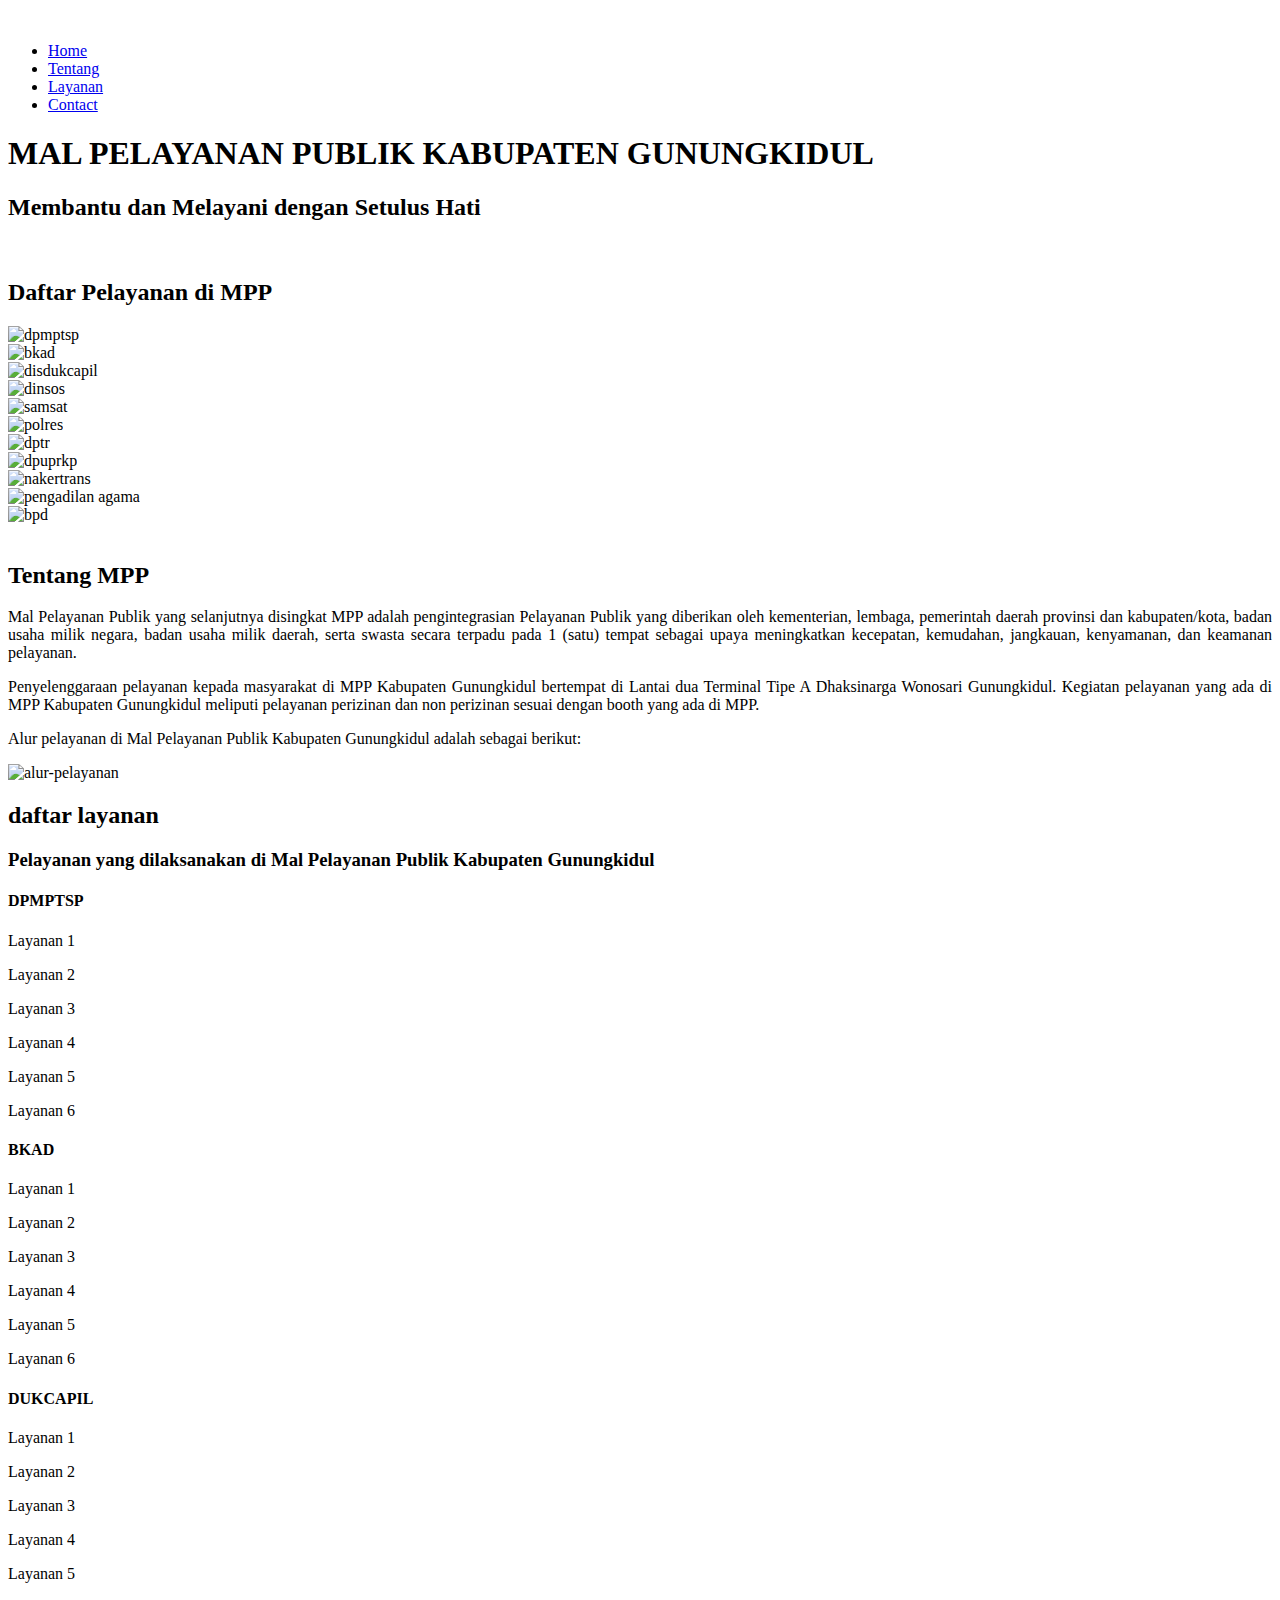
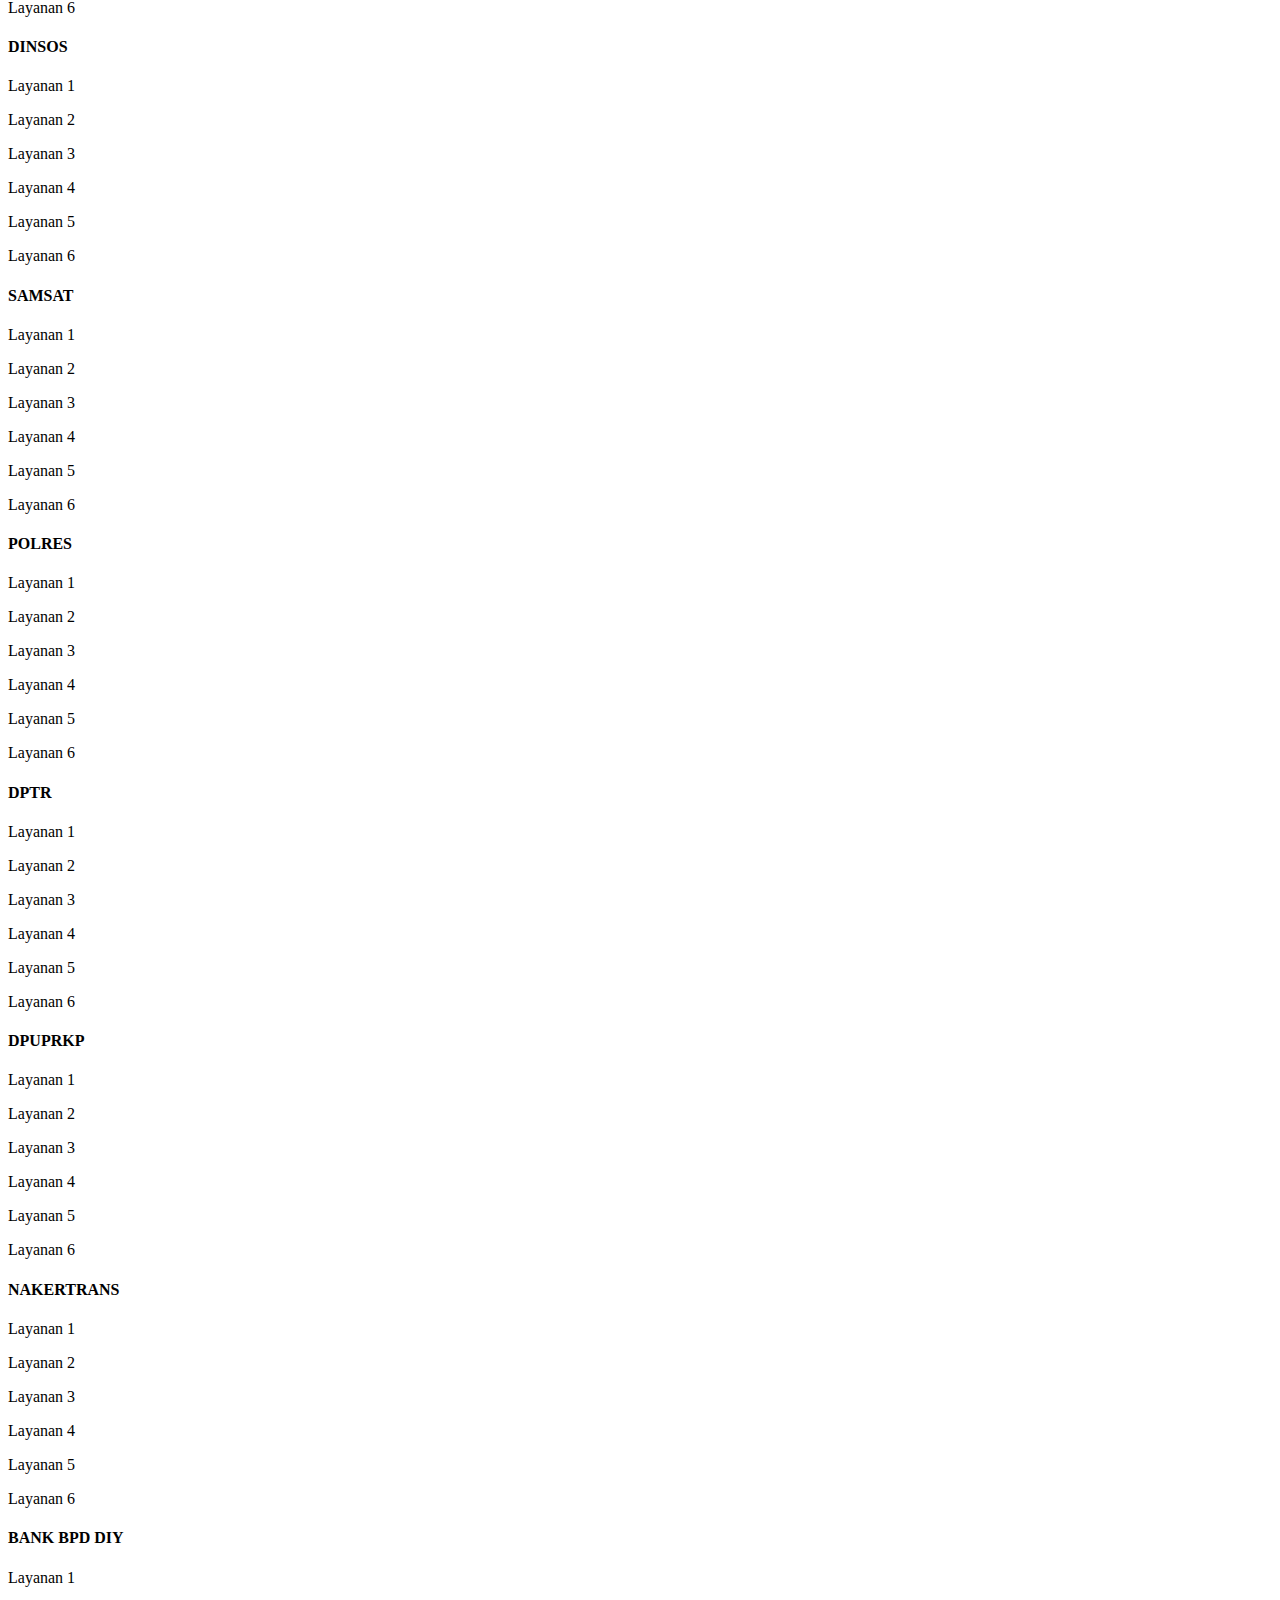
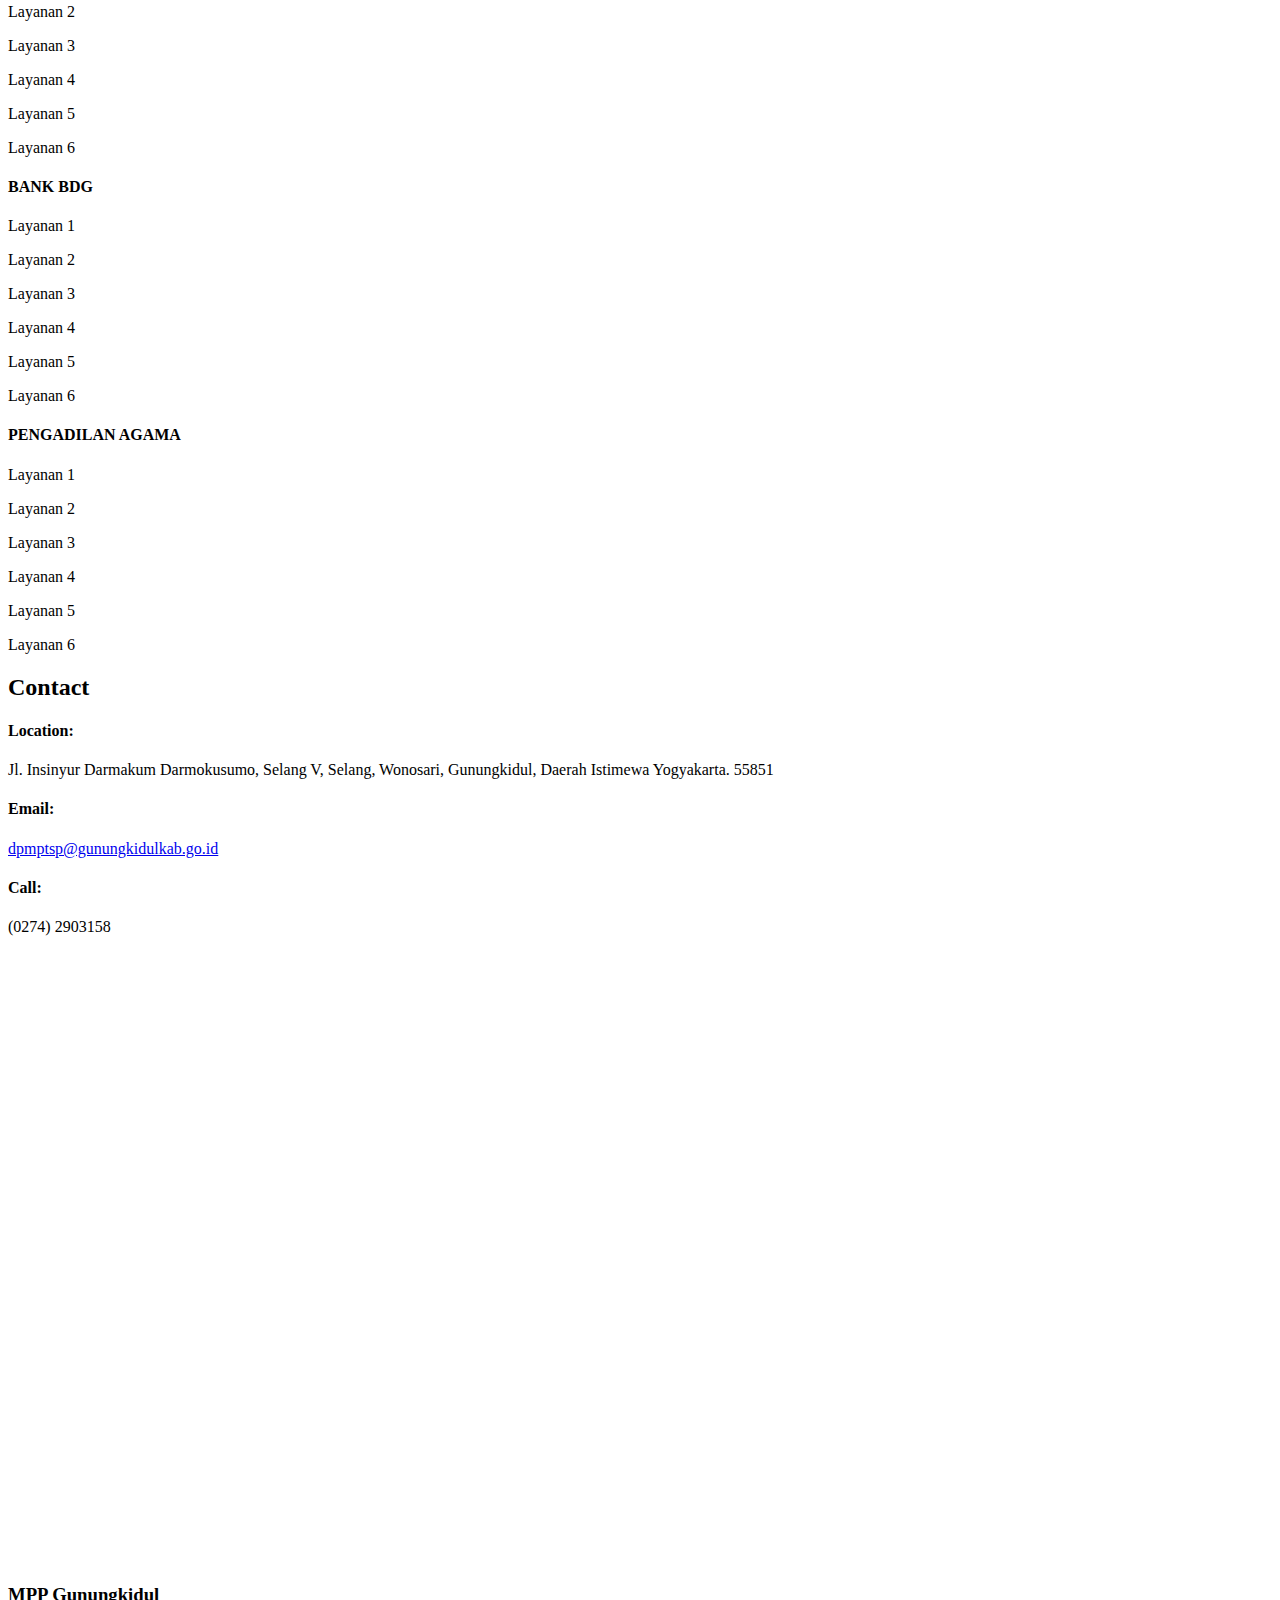
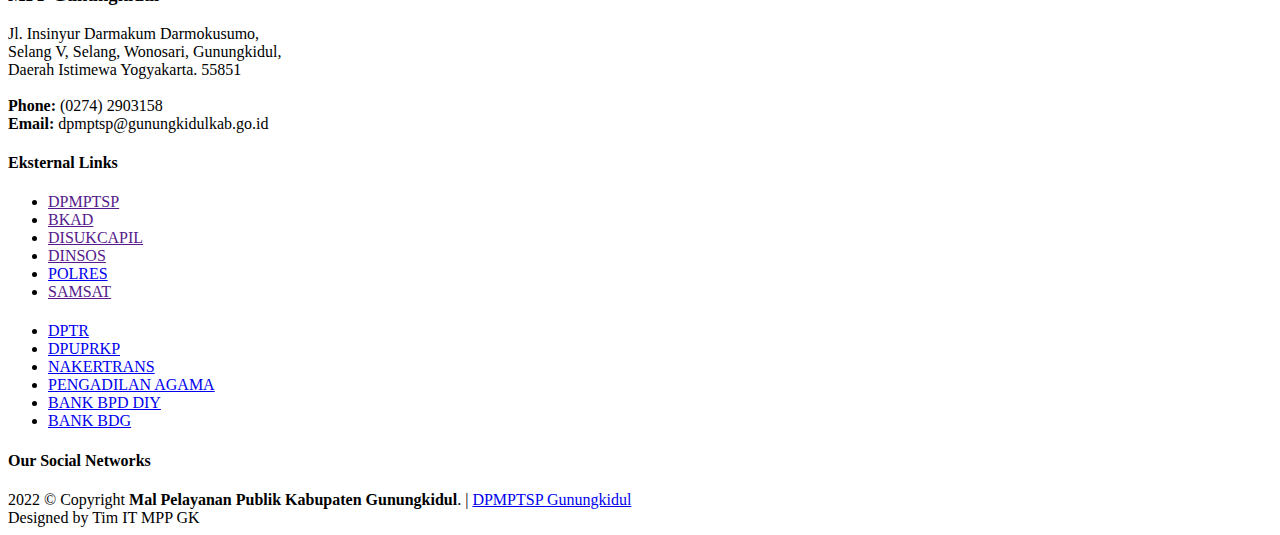
==== commit a49e8f7d: "Update index.html" ====
--- a/index.html
+++ b/index.html
@@ -46,29 +46,9 @@
       <nav id="navbar" class="navbar">
         <ul>
           <li><a class="nav-link scrollto active" href="#hero">Home</a></li>
-          <li><a class="nav-link scrollto" href="#about">About</a></li>
-          <li><a class="nav-link scrollto" href="#services">Services</a></li>
-          <li><a class="nav-link   scrollto" href="#portfolio">Portfolio</a></li>
-          <li><a class="nav-link scrollto" href="#team">Team</a></li>
-          <li class="dropdown"><a href="#"><span>Drop Down</span> <i class="bi bi-chevron-down"></i></a>
-            <ul>
-              <li><a href="#">Drop Down 1</a></li>
-              <li class="dropdown"><a href="#"><span>Deep Drop Down</span> <i class="bi bi-chevron-right"></i></a>
-                <ul>
-                  <li><a href="#">Deep Drop Down 1</a></li>
-                  <li><a href="#">Deep Drop Down 2</a></li>
-                  <li><a href="#">Deep Drop Down 3</a></li>
-                  <li><a href="#">Deep Drop Down 4</a></li>
-                  <li><a href="#">Deep Drop Down 5</a></li>
-                </ul>
-              </li>
-              <li><a href="#">Drop Down 2</a></li>
-              <li><a href="#">Drop Down 3</a></li>
-              <li><a href="#">Drop Down 4</a></li>
-            </ul>
-          </li>
+          <li><a class="nav-link scrollto" href="#about">Tentang</a></li>
+          <li><a class="nav-link scrollto" href="#services">Layanan</a></li>
           <li><a class="nav-link scrollto" href="#contact">Contact</a></li>
-          <li><a class="getstarted scrollto" href="#about">Get Started</a></li>
         </ul>
         <i class="bi bi-list mobile-nav-toggle"></i>
       </nav><!-- .navbar -->
@@ -81,13 +61,13 @@
 
     <div class="container">
       <div class="row">
-        <div class="col-lg-8 d-flex flex-column justify-content-center pt-4 pt-lg-0 order-2 order-lg-1" data-aos="fade-up" data-aos-delay="200">
+        <div class="col-lg-8 d-flex flex-column justify-content-center pt-4 pt-lg-0 order-2 order-lg-1 " data-aos="fade-up" data-aos-delay="200">
           <h1>MAL PELAYANAN PUBLIK KABUPATEN GUNUNGKIDUL</h1>
           <h2>Membantu dan Melayani dengan Setulus Hati</h2>
       
         </div>
         <div class="col-lg-4 order-1 order-lg-2 hero-img" data-aos="zoom-in" data-aos-delay="200">
-          <img src="assets/img/mpp-cover.png" class="img-fluid animated" alt="">
+          <img class="img-fluid animated rounded-5" src="assets/img/mpp-cover.png" alt="">
         </div>
       </div>
     </div>
@@ -122,31 +102,31 @@
           </div>
 
           <div class="col-lg-2 col-md-4 col-6 d-flex align-items-center justify-content-center">
-            <img src="assets/img/clients/client-5.png" class="img-fluid" alt="">
-          </div>
-
-          <div class="col-lg-2 col-md-4 col-6 d-flex align-items-center justify-content-center">
-            <img src="assets/img/clients/client-6.png" class="img-fluid" alt="">
-          </div>
-
-          <div class="col-lg-2 col-md-4 col-6 d-flex align-items-center justify-content-center">
-            <img src="assets/img/clients/client-1.png" class="img-fluid" alt="">
-          </div>
-
-          <div class="col-lg-2 col-md-4 col-6 d-flex align-items-center justify-content-center">
-            <img src="assets/img/clients/client-2.png" class="img-fluid" alt="">
-          </div>
-
-          <div class="col-lg-2 col-md-4 col-6 d-flex align-items-center justify-content-center">
-            <img src="assets/img/clients/client-3.png" class="img-fluid" alt="">
+            <img src="assets/img/clients/samsat.png" class="img-fluid" alt="samsat">
+          </div>
+
+          <div class="col-lg-2 col-md-4 col-6 d-flex align-items-center justify-content-center">
+            <img src="assets/img/clients/polres.png" class="img-fluid" alt="polres">
+          </div>
+
+          <div class="col-lg-2 col-md-4 col-6 d-flex align-items-center justify-content-center">
+            <img src="assets/img/clients/dptr.png" class="img-fluid" alt="dptr">
+          </div>
+
+          <div class="col-lg-2 col-md-4 col-6 d-flex align-items-center justify-content-center">
+            <img src="assets/img/clients/dpuprkp.png" class="img-fluid" alt="dpuprkp">
+          </div>
+
+          <div class="col-lg-2 col-md-4 col-6 d-flex align-items-center justify-content-center">
+            <img src="assets/img/clients/nakertrans.png" class="img-fluid" alt="nakertrans">
           </div>
 
           <div class="col-lg-2 col-md-4 col-6 d-flex align-items-center justify-content-center" title="Pengadilan Agama Wonosari">
-            <img src="assets/img/clients/pawon.png" class="img-fluid" alt="">
+            <img src="assets/img/clients/pawon.png" class="img-fluid" alt="pengadilan agama">
           </div>
 
           <div class="col-lg-2 col-md-4 col-6 d-flex align-items-center justify-content-center" title="Polres Gunungkidul">
-            <img src="assets/img/clients/polres.png" class="img-fluid" alt="">
+            <img src="assets/img/clients/bpd.png" class="img-fluid" alt="bpd">
           </div>
 
           <div class="col-lg-2 col-md-4 col-6 d-flex align-items-center justify-content-center">
@@ -163,522 +143,187 @@
       <div class="container" data-aos="fade-up">
 
         <div class="section-title">
-          <h2>About Us</h2>
+          <h2>Tentang MPP</h2>
         </div>
 
         <div class="row content">
-          <div class="col-lg-6">
+          <div class="col-lg-12" style="text-align: justify;">
             <p>
-              Lorem ipsum dolor sit amet, consectetur adipiscing elit, sed do eiusmod tempor incididunt ut labore et dolore
-              magna aliqua.
+              Mal Pelayanan Publik yang selanjutnya disingkat MPP adalah pengintegrasian Pelayanan Publik yang diberikan oleh kementerian, lembaga, pemerintah daerah provinsi dan kabupaten/kota, badan usaha milik negara, badan usaha milik daerah, serta swasta secara terpadu pada 1 (satu) tempat sebagai upaya meningkatkan kecepatan, kemudahan, jangkauan, kenyamanan, dan keamanan pelayanan.
             </p>
-            <ul>
-              <li><i class="ri-check-double-line"></i> Ullamco laboris nisi ut aliquip ex ea commodo consequat</li>
-              <li><i class="ri-check-double-line"></i> Duis aute irure dolor in reprehenderit in voluptate velit</li>
-              <li><i class="ri-check-double-line"></i> Ullamco laboris nisi ut aliquip ex ea commodo consequat</li>
-            </ul>
-          </div>
-          <div class="col-lg-6 pt-4 pt-lg-0">
             <p>
-              Ullamco laboris nisi ut aliquip ex ea commodo consequat. Duis aute irure dolor in reprehenderit in voluptate
-              velit esse cillum dolore eu fugiat nulla pariatur. Excepteur sint occaecat cupidatat non proident, sunt in
-              culpa qui officia deserunt mollit anim id est laborum.
+              Penyelenggaraan pelayanan kepada masyarakat di MPP Kabupaten Gunungkidul bertempat di Lantai dua Terminal Tipe A Dhaksinarga Wonosari Gunungkidul. Kegiatan pelayanan yang ada di MPP Kabupaten Gunungkidul meliputi pelayanan perizinan dan non perizinan sesuai dengan booth yang ada di MPP.
             </p>
-            <a href="#" class="btn-learn-more">Learn More</a>
+            <p>
+              Alur pelayanan di Mal Pelayanan Publik Kabupaten Gunungkidul adalah sebagai berikut:
+            </p>
+            <div class="text-center">
+              <img class="img-fluid" src="assets/img/alur-pelayanan.png" alt="alur-pelayanan">
+            </div>
           </div>
         </div>
 
       </div>
     </section><!-- End About Us Section -->
 
-    <!-- ======= Why Us Section ======= -->
-    <section id="why-us" class="why-us section-bg">
-      <div class="container-fluid" data-aos="fade-up">
-
-        <div class="row">
-
-          <div class="col-lg-7 d-flex flex-column justify-content-center align-items-stretch  order-2 order-lg-1">
-
-            <div class="content">
+        <!-- ======= Services Section ======= -->
+        <section id="services" class="services section-bg">
+          <div class="container" data-aos="fade-up">
+    
+            <div class="section-title">
+              <h2>daftar layanan</h2>
               <h3>Pelayanan yang dilaksanakan di <strong>Mal Pelayanan Publik Kabupaten Gunungkidul</strong></h3>
             </div>
-
-            <div class="accordion-list">
-              <ul>
-                <li>
-                  <a data-bs-toggle="collapse" class="collapse" data-bs-target="#accordion-list-1"><span>01</span> Dinas Penanaman Modal dan Pelayanan Terpadu Satu Pintu (DPMPTSP) <i class="bx bx-chevron-down icon-show"></i><i class="bx bx-chevron-up icon-close"></i></a>
-                  <div id="accordion-list-1" class="collapse show" data-bs-parent=".accordion-list">
-                    <p>Nomor Induk Berusaha (NIB)</p>
-                    <p>Surat Ijin Praktek</p>
-                    <p>1</p>
-                  </div>
-                </li>
-
-                <li>
-                  <a data-bs-toggle="collapse" data-bs-target="#accordion-list-2" class="collapsed"><span>02</span>Badan Keuangan dan Aset Daerah (BKAD) <i class="bx bx-chevron-down icon-show"></i><i class="bx bx-chevron-up icon-close"></i></a>
-                  <div id="accordion-list-2" class="collapse" data-bs-parent=".accordion-list">
-                    <p>Pelayanan Pajak Daerah </p>
-                    <p>Pelayanan Pajak Daerah </p>                    
-                  </div>
-                </li>
-
-                <li>
-                  <a data-bs-toggle="collapse" data-bs-target="#accordion-list-3" class="collapsed"><span>03</span> Dinas Kependudukan dan Pencatatan Sipil (DISDUKCAPIL) <i class="bx bx-chevron-down icon-show"></i><i class="bx bx-chevron-up icon-close"></i></a>
-                  <div id="accordion-list-3" class="collapse" data-bs-parent=".accordion-list">
-                    <p>Pengurusan Akta Kelahiran</p>
-                    <p>Pengurusan Akta Kematian</p>
-                    <p>Pengurusan Kartu Keluarga</p>
-                    <p>Pengurusan Kartu Kartu Tanda Penduduk</p>
-                  </div>
-                </li>
-
-              </ul>
+    
+            <div class="row">
+              <div class="col-xl-3 col-md-6 align-items-stretch mt-4 md-0" data-aos="zoom-in" data-aos-delay="200">
+                <div class="icon-box">
+                  <h4 class="text-center"><a>DPMPTSP</a></h4>
+                  <p>Layanan 1</p>
+                  <p>Layanan 2</p>
+                  <p>Layanan 3</p>
+                  <p>Layanan 4</p>
+                  <p>Layanan 5</p>
+                  <p>Layanan 6</p>
+                </div>
+              </div>
+    
+              <div class="col-xl-3 col-md-6 align-items-stretch mt-4 md-0" data-aos="zoom-in" data-aos-delay="200">
+                <div class="icon-box">
+                  <h4 class="text-center"><a>BKAD</a></h4>
+                  <p>Layanan 1</p>
+                  <p>Layanan 2</p>
+                  <p>Layanan 3</p>
+                  <p>Layanan 4</p>
+                  <p>Layanan 5</p>
+                  <p>Layanan 6</p>
+                </div>
+              </div>
+
+              <div class="col-xl-3 col-md-6 align-items-stretch mt-4 md-0" data-aos="zoom-in" data-aos-delay="200">
+                <div class="icon-box">
+                  <h4 class="text-center"><a>DUKCAPIL</a></h4>
+                  <p>Layanan 1</p>
+                  <p>Layanan 2</p>
+                  <p>Layanan 3</p>
+                  <p>Layanan 4</p>
+                  <p>Layanan 5</p>
+                  <p>Layanan 6</p>
+                </div>
+              </div>
+
+              <div class="col-xl-3 col-md-6 align-items-stretch mt-4 md-0" data-aos="zoom-in" data-aos-delay="200">
+                <div class="icon-box">
+                  <h4 class="text-center"><a>DINSOS</a></h4>
+                  <p>Layanan 1</p>
+                  <p>Layanan 2</p>
+                  <p>Layanan 3</p>
+                  <p>Layanan 4</p>
+                  <p>Layanan 5</p>
+                  <p>Layanan 6</p>
+                </div>
+              </div>
+
+              <div class="col-xl-3 col-md-6 align-items-stretch mt-4 md-0" data-aos="zoom-in" data-aos-delay="200">
+                <div class="icon-box">
+                  <h4 class="text-center"><a>SAMSAT</a></h4>
+                  <p>Layanan 1</p>
+                  <p>Layanan 2</p>
+                  <p>Layanan 3</p>
+                  <p>Layanan 4</p>
+                  <p>Layanan 5</p>
+                  <p>Layanan 6</p>
+                </div>
+              </div>
+
+              <div class="col-xl-3 col-md-6 align-items-stretch mt-4 md-0" data-aos="zoom-in" data-aos-delay="200">
+                <div class="icon-box">
+                  <h4 class="text-center"><a>POLRES</a></h4>
+                  <p>Layanan 1</p>
+                  <p>Layanan 2</p>
+                  <p>Layanan 3</p>
+                  <p>Layanan 4</p>
+                  <p>Layanan 5</p>
+                  <p>Layanan 6</p>
+                </div>
+              </div>
+
+              <div class="col-xl-3 col-md-6 align-items-stretch mt-4 md-0" data-aos="zoom-in" data-aos-delay="200">
+                <div class="icon-box">
+                  <h4 class="text-center"><a>DPTR</a></h4>
+                  <p>Layanan 1</p>
+                  <p>Layanan 2</p>
+                  <p>Layanan 3</p>
+                  <p>Layanan 4</p>
+                  <p>Layanan 5</p>
+                  <p>Layanan 6</p>
+                </div>
+              </div>
+
+              <div class="col-xl-3 col-md-6 align-items-stretch mt-4 md-0" data-aos="zoom-in" data-aos-delay="200">
+                <div class="icon-box">
+                  <h4 class="text-center"><a>DPUPRKP</a></h4>
+                  <p>Layanan 1</p>
+                  <p>Layanan 2</p>
+                  <p>Layanan 3</p>
+                  <p>Layanan 4</p>
+                  <p>Layanan 5</p>
+                  <p>Layanan 6</p>
+                </div>
+              </div>
+
+              <div class="col-xl-3 col-md-6 align-items-stretch mt-4 md-0" data-aos="zoom-in" data-aos-delay="200">
+                <div class="icon-box">
+                  <h4 class="text-center"><a>NAKERTRANS</a></h4>
+                  <p>Layanan 1</p>
+                  <p>Layanan 2</p>
+                  <p>Layanan 3</p>
+                  <p>Layanan 4</p>
+                  <p>Layanan 5</p>
+                  <p>Layanan 6</p>
+                </div>
+              </div>
+
+              <div class="col-xl-3 col-md-6 align-items-stretch mt-4 md-0" data-aos="zoom-in" data-aos-delay="200">
+                <div class="icon-box">
+                  <h4 class="text-center"><a>BANK BPD DIY</a></h4>
+                  <p>Layanan 1</p>
+                  <p>Layanan 2</p>
+                  <p>Layanan 3</p>
+                  <p>Layanan 4</p>
+                  <p>Layanan 5</p>
+                  <p>Layanan 6</p>
+                </div>
+              </div>
+
+              <div class="col-xl-3 col-md-6 align-items-stretch mt-4 md-0" data-aos="zoom-in" data-aos-delay="200">
+                <div class="icon-box">
+                  <h4 class="text-center"><a>BANK BDG</a></h4>
+                  <p>Layanan 1</p>
+                  <p>Layanan 2</p>
+                  <p>Layanan 3</p>
+                  <p>Layanan 4</p>
+                  <p>Layanan 5</p>
+                  <p>Layanan 6</p>
+                </div>
+              </div>
+
+              <div class="col-xl-3 col-md-6 align-items-stretch mt-4 md-0" data-aos="zoom-in" data-aos-delay="200">
+                <div class="icon-box">
+                  <h4 class="text-center"><a>PENGADILAN AGAMA</a></h4>
+                  <p>Layanan 1</p>
+                  <p>Layanan 2</p>
+                  <p>Layanan 3</p>
+                  <p>Layanan 4</p>
+                  <p>Layanan 5</p>
+                  <p>Layanan 6</p>
+                </div>
+              </div>
+    
             </div>
-
-          </div>
-
-          <div class="col-lg-5 align-items-stretch order-1 order-lg-2 img" style='background-image: url("assets/img/pelayanan.jpg");' data-aos="zoom-in" data-aos-delay="150">&nbsp;</div>
-        </div>
-
-      </div>
-    </section><!-- End Why Us Section -->
-
-    <!-- ======= Skills Section ======= -->
-    <section id="skills" class="skills">
-      <div class="container" data-aos="fade-up">
-
-        <div class="row">
-          <div class="col-lg-6 d-flex align-items-center" data-aos="fade-right" data-aos-delay="100">
-            <img src="assets/img/skills.png" class="img-fluid" alt="">
-          </div>
-          <div class="col-lg-6 pt-4 pt-lg-0 content" data-aos="fade-left" data-aos-delay="100">
-            <h3>Voluptatem dignissimos provident quasi corporis voluptates</h3>
-            <p class="fst-italic">
-              Lorem ipsum dolor sit amet, consectetur adipiscing elit, sed do eiusmod tempor incididunt ut labore et dolore
-              magna aliqua.
-            </p>
-
-            <div class="skills-content">
-
-              <div class="progress">
-                <span class="skill">HTML <i class="val">100%</i></span>
-                <div class="progress-bar-wrap">
-                  <div class="progress-bar" role="progressbar" aria-valuenow="100" aria-valuemin="0" aria-valuemax="100"></div>
-                </div>
-              </div>
-
-              <div class="progress">
-                <span class="skill">CSS <i class="val">90%</i></span>
-                <div class="progress-bar-wrap">
-                  <div class="progress-bar" role="progressbar" aria-valuenow="90" aria-valuemin="0" aria-valuemax="100"></div>
-                </div>
-              </div>
-
-              <div class="progress">
-                <span class="skill">JavaScript <i class="val">75%</i></span>
-                <div class="progress-bar-wrap">
-                  <div class="progress-bar" role="progressbar" aria-valuenow="75" aria-valuemin="0" aria-valuemax="100"></div>
-                </div>
-              </div>
-
-              <div class="progress">
-                <span class="skill">Photoshop <i class="val">55%</i></span>
-                <div class="progress-bar-wrap">
-                  <div class="progress-bar" role="progressbar" aria-valuenow="55" aria-valuemin="0" aria-valuemax="100"></div>
-                </div>
-              </div>
-
-            </div>
-
-          </div>
-        </div>
-
-      </div>
-    </section><!-- End Skills Section -->
-
-    <!-- ======= Services Section ======= -->
-    <section id="services" class="services section-bg">
-      <div class="container" data-aos="fade-up">
-
-        <div class="section-title">
-          <h2>Services</h2>
-          <p>Magnam dolores commodi suscipit. Necessitatibus eius consequatur ex aliquid fuga eum quidem. Sit sint consectetur velit. Quisquam quos quisquam cupiditate. Et nemo qui impedit suscipit alias ea. Quia fugiat sit in iste officiis commodi quidem hic quas.</p>
-        </div>
-
-        <div class="row">
-          <div class="col-xl-3 col-md-6 d-flex align-items-stretch" data-aos="zoom-in" data-aos-delay="100">
-            <div class="icon-box">
-              <div class="icon"><i class="bx bxl-dribbble"></i></div>
-              <h4><a href="">Lorem Ipsum</a></h4>
-              <p>Voluptatum deleniti atque corrupti quos dolores et quas molestias excepturi</p>
-            </div>
-          </div>
-
-          <div class="col-xl-3 col-md-6 d-flex align-items-stretch mt-4 mt-md-0" data-aos="zoom-in" data-aos-delay="200">
-            <div class="icon-box">
-              <div class="icon"><i class="bx bx-file"></i></div>
-              <h4><a href="">Sed ut perspici</a></h4>
-              <p>Duis aute irure dolor in reprehenderit in voluptate velit esse cillum dolore</p>
-            </div>
-          </div>
-
-          <div class="col-xl-3 col-md-6 d-flex align-items-stretch mt-4 mt-xl-0" data-aos="zoom-in" data-aos-delay="300">
-            <div class="icon-box">
-              <div class="icon"><i class="bx bx-tachometer"></i></div>
-              <h4><a href="">Magni Dolores</a></h4>
-              <p>Excepteur sint occaecat cupidatat non proident, sunt in culpa qui officia</p>
-            </div>
-          </div>
-
-          <div class="col-xl-3 col-md-6 d-flex align-items-stretch mt-4 mt-xl-0" data-aos="zoom-in" data-aos-delay="400">
-            <div class="icon-box">
-              <div class="icon"><i class="bx bx-layer"></i></div>
-              <h4><a href="">Nemo Enim</a></h4>
-              <p>At vero eos et accusamus et iusto odio dignissimos ducimus qui blanditiis</p>
-            </div>
-          </div>
-
-        </div>
-
-      </div>
-    </section><!-- End Services Section -->
-
-    <!-- ======= Cta Section ======= -->
-    <section id="cta" class="cta">
-      <div class="container" data-aos="zoom-in">
-
-        <div class="row">
-          <div class="col-lg-9 text-center text-lg-start">
-            <h3>Call To Action</h3>
-            <p> Duis aute irure dolor in reprehenderit in voluptate velit esse cillum dolore eu fugiat nulla pariatur. Excepteur sint occaecat cupidatat non proident, sunt in culpa qui officia deserunt mollit anim id est laborum.</p>
-          </div>
-          <div class="col-lg-3 cta-btn-container text-center">
-            <a class="cta-btn align-middle" href="#">Call To Action</a>
-          </div>
-        </div>
-
-      </div>
-    </section><!-- End Cta Section -->
-
-    <!-- ======= Portfolio Section ======= -->
-    <section id="portfolio" class="portfolio">
-      <div class="container" data-aos="fade-up">
-
-        <div class="section-title">
-          <h2>Portfolio</h2>
-          <p>Magnam dolores commodi suscipit. Necessitatibus eius consequatur ex aliquid fuga eum quidem. Sit sint consectetur velit. Quisquam quos quisquam cupiditate. Et nemo qui impedit suscipit alias ea. Quia fugiat sit in iste officiis commodi quidem hic quas.</p>
-        </div>
-
-        <ul id="portfolio-flters" class="d-flex justify-content-center" data-aos="fade-up" data-aos-delay="100">
-          <li data-filter="*" class="filter-active">All</li>
-          <li data-filter=".filter-app">App</li>
-          <li data-filter=".filter-card">Card</li>
-          <li data-filter=".filter-web">Web</li>
-        </ul>
-
-        <div class="row portfolio-container" data-aos="fade-up" data-aos-delay="200">
-
-          <div class="col-lg-4 col-md-6 portfolio-item filter-app">
-            <div class="portfolio-img"><img src="assets/img/portfolio/portfolio-1.jpg" class="img-fluid" alt=""></div>
-            <div class="portfolio-info">
-              <h4>App 1</h4>
-              <p>App</p>
-              <a href="assets/img/portfolio/portfolio-1.jpg" data-gallery="portfolioGallery" class="portfolio-lightbox preview-link" title="App 1"><i class="bx bx-plus"></i></a>
-              <a href="portfolio-details.html" class="details-link" title="More Details"><i class="bx bx-link"></i></a>
-            </div>
-          </div>
-
-          <div class="col-lg-4 col-md-6 portfolio-item filter-web">
-            <div class="portfolio-img"><img src="assets/img/portfolio/portfolio-2.jpg" class="img-fluid" alt=""></div>
-            <div class="portfolio-info">
-              <h4>Web 3</h4>
-              <p>Web</p>
-              <a href="assets/img/portfolio/portfolio-2.jpg" data-gallery="portfolioGallery" class="portfolio-lightbox preview-link" title="Web 3"><i class="bx bx-plus"></i></a>
-              <a href="portfolio-details.html" class="details-link" title="More Details"><i class="bx bx-link"></i></a>
-            </div>
-          </div>
-
-          <div class="col-lg-4 col-md-6 portfolio-item filter-app">
-            <div class="portfolio-img"><img src="assets/img/portfolio/portfolio-3.jpg" class="img-fluid" alt=""></div>
-            <div class="portfolio-info">
-              <h4>App 2</h4>
-              <p>App</p>
-              <a href="assets/img/portfolio/portfolio-3.jpg" data-gallery="portfolioGallery" class="portfolio-lightbox preview-link" title="App 2"><i class="bx bx-plus"></i></a>
-              <a href="portfolio-details.html" class="details-link" title="More Details"><i class="bx bx-link"></i></a>
-            </div>
-          </div>
-
-          <div class="col-lg-4 col-md-6 portfolio-item filter-card">
-            <div class="portfolio-img"><img src="assets/img/portfolio/portfolio-4.jpg" class="img-fluid" alt=""></div>
-            <div class="portfolio-info">
-              <h4>Card 2</h4>
-              <p>Card</p>
-              <a href="assets/img/portfolio/portfolio-4.jpg" data-gallery="portfolioGallery" class="portfolio-lightbox preview-link" title="Card 2"><i class="bx bx-plus"></i></a>
-              <a href="portfolio-details.html" class="details-link" title="More Details"><i class="bx bx-link"></i></a>
-            </div>
-          </div>
-
-          <div class="col-lg-4 col-md-6 portfolio-item filter-web">
-            <div class="portfolio-img"><img src="assets/img/portfolio/portfolio-5.jpg" class="img-fluid" alt=""></div>
-            <div class="portfolio-info">
-              <h4>Web 2</h4>
-              <p>Web</p>
-              <a href="assets/img/portfolio/portfolio-5.jpg" data-gallery="portfolioGallery" class="portfolio-lightbox preview-link" title="Web 2"><i class="bx bx-plus"></i></a>
-              <a href="portfolio-details.html" class="details-link" title="More Details"><i class="bx bx-link"></i></a>
-            </div>
-          </div>
-
-          <div class="col-lg-4 col-md-6 portfolio-item filter-app">
-            <div class="portfolio-img"><img src="assets/img/portfolio/portfolio-6.jpg" class="img-fluid" alt=""></div>
-            <div class="portfolio-info">
-              <h4>App 3</h4>
-              <p>App</p>
-              <a href="assets/img/portfolio/portfolio-6.jpg" data-gallery="portfolioGallery" class="portfolio-lightbox preview-link" title="App 3"><i class="bx bx-plus"></i></a>
-              <a href="portfolio-details.html" class="details-link" title="More Details"><i class="bx bx-link"></i></a>
-            </div>
-          </div>
-
-          <div class="col-lg-4 col-md-6 portfolio-item filter-card">
-            <div class="portfolio-img"><img src="assets/img/portfolio/portfolio-7.jpg" class="img-fluid" alt=""></div>
-            <div class="portfolio-info">
-              <h4>Card 1</h4>
-              <p>Card</p>
-              <a href="assets/img/portfolio/portfolio-7.jpg" data-gallery="portfolioGallery" class="portfolio-lightbox preview-link" title="Card 1"><i class="bx bx-plus"></i></a>
-              <a href="portfolio-details.html" class="details-link" title="More Details"><i class="bx bx-link"></i></a>
-            </div>
-          </div>
-
-          <div class="col-lg-4 col-md-6 portfolio-item filter-card">
-            <div class="portfolio-img"><img src="assets/img/portfolio/portfolio-8.jpg" class="img-fluid" alt=""></div>
-            <div class="portfolio-info">
-              <h4>Card 3</h4>
-              <p>Card</p>
-              <a href="assets/img/portfolio/portfolio-8.jpg" data-gallery="portfolioGallery" class="portfolio-lightbox preview-link" title="Card 3"><i class="bx bx-plus"></i></a>
-              <a href="portfolio-details.html" class="details-link" title="More Details"><i class="bx bx-link"></i></a>
-            </div>
-          </div>
-
-          <div class="col-lg-4 col-md-6 portfolio-item filter-web">
-            <div class="portfolio-img"><img src="assets/img/portfolio/portfolio-9.jpg" class="img-fluid" alt=""></div>
-            <div class="portfolio-info">
-              <h4>Web 3</h4>
-              <p>Web</p>
-              <a href="assets/img/portfolio/portfolio-9.jpg" data-gallery="portfolioGallery" class="portfolio-lightbox preview-link" title="Web 3"><i class="bx bx-plus"></i></a>
-              <a href="portfolio-details.html" class="details-link" title="More Details"><i class="bx bx-link"></i></a>
-            </div>
-          </div>
-
-        </div>
-
-      </div>
-    </section><!-- End Portfolio Section -->
-
-    <!-- ======= Team Section ======= -->
-    <section id="team" class="team section-bg">
-      <div class="container" data-aos="fade-up">
-
-        <div class="section-title">
-          <h2>Team</h2>
-          <p>Magnam dolores commodi suscipit. Necessitatibus eius consequatur ex aliquid fuga eum quidem. Sit sint consectetur velit. Quisquam quos quisquam cupiditate. Et nemo qui impedit suscipit alias ea. Quia fugiat sit in iste officiis commodi quidem hic quas.</p>
-        </div>
-
-        <div class="row">
-
-          <div class="col-lg-6">
-            <div class="member d-flex align-items-start" data-aos="zoom-in" data-aos-delay="100">
-              <div class="pic"><img src="assets/img/team/team-1.jpg" class="img-fluid" alt=""></div>
-              <div class="member-info">
-                <h4>Walter White</h4>
-                <span>Chief Executive Officer</span>
-                <p>Explicabo voluptatem mollitia et repellat qui dolorum quasi</p>
-                <div class="social">
-                  <a href=""><i class="ri-twitter-fill"></i></a>
-                  <a href=""><i class="ri-facebook-fill"></i></a>
-                  <a href=""><i class="ri-instagram-fill"></i></a>
-                  <a href=""> <i class="ri-linkedin-box-fill"></i> </a>
-                </div>
-              </div>
-            </div>
-          </div>
-
-          <div class="col-lg-6 mt-4 mt-lg-0">
-            <div class="member d-flex align-items-start" data-aos="zoom-in" data-aos-delay="200">
-              <div class="pic"><img src="assets/img/team/team-2.jpg" class="img-fluid" alt=""></div>
-              <div class="member-info">
-                <h4>Sarah Jhonson</h4>
-                <span>Product Manager</span>
-                <p>Aut maiores voluptates amet et quis praesentium qui senda para</p>
-                <div class="social">
-                  <a href=""><i class="ri-twitter-fill"></i></a>
-                  <a href=""><i class="ri-facebook-fill"></i></a>
-                  <a href=""><i class="ri-instagram-fill"></i></a>
-                  <a href=""> <i class="ri-linkedin-box-fill"></i> </a>
-                </div>
-              </div>
-            </div>
-          </div>
-
-          <div class="col-lg-6 mt-4">
-            <div class="member d-flex align-items-start" data-aos="zoom-in" data-aos-delay="300">
-              <div class="pic"><img src="assets/img/team/team-3.jpg" class="img-fluid" alt=""></div>
-              <div class="member-info">
-                <h4>William Anderson</h4>
-                <span>CTO</span>
-                <p>Quisquam facilis cum velit laborum corrupti fuga rerum quia</p>
-                <div class="social">
-                  <a href=""><i class="ri-twitter-fill"></i></a>
-                  <a href=""><i class="ri-facebook-fill"></i></a>
-                  <a href=""><i class="ri-instagram-fill"></i></a>
-                  <a href=""> <i class="ri-linkedin-box-fill"></i> </a>
-                </div>
-              </div>
-            </div>
-          </div>
-
-          <div class="col-lg-6 mt-4">
-            <div class="member d-flex align-items-start" data-aos="zoom-in" data-aos-delay="400">
-              <div class="pic"><img src="assets/img/team/team-4.jpg" class="img-fluid" alt=""></div>
-              <div class="member-info">
-                <h4>Amanda Jepson</h4>
-                <span>Accountant</span>
-                <p>Dolorum tempora officiis odit laborum officiis et et accusamus</p>
-                <div class="social">
-                  <a href=""><i class="ri-twitter-fill"></i></a>
-                  <a href=""><i class="ri-facebook-fill"></i></a>
-                  <a href=""><i class="ri-instagram-fill"></i></a>
-                  <a href=""> <i class="ri-linkedin-box-fill"></i> </a>
-                </div>
-              </div>
-            </div>
-          </div>
-
-        </div>
-
-      </div>
-    </section><!-- End Team Section -->
-
-    <!-- ======= Pricing Section ======= -->
-    <section id="pricing" class="pricing">
-      <div class="container" data-aos="fade-up">
-
-        <div class="section-title">
-          <h2>Pricing</h2>
-          <p>Magnam dolores commodi suscipit. Necessitatibus eius consequatur ex aliquid fuga eum quidem. Sit sint consectetur velit. Quisquam quos quisquam cupiditate. Et nemo qui impedit suscipit alias ea. Quia fugiat sit in iste officiis commodi quidem hic quas.</p>
-        </div>
-
-        <div class="row">
-
-          <div class="col-lg-4" data-aos="fade-up" data-aos-delay="100">
-            <div class="box">
-              <h3>Free Plan</h3>
-              <h4><sup>$</sup>0<span>per month</span></h4>
-              <ul>
-                <li><i class="bx bx-check"></i> Quam adipiscing vitae proin</li>
-                <li><i class="bx bx-check"></i> Nec feugiat nisl pretium</li>
-                <li><i class="bx bx-check"></i> Nulla at volutpat diam uteera</li>
-                <li class="na"><i class="bx bx-x"></i> <span>Pharetra massa massa ultricies</span></li>
-                <li class="na"><i class="bx bx-x"></i> <span>Massa ultricies mi quis hendrerit</span></li>
-              </ul>
-              <a href="#" class="buy-btn">Get Started</a>
-            </div>
-          </div>
-
-          <div class="col-lg-4 mt-4 mt-lg-0" data-aos="fade-up" data-aos-delay="200">
-            <div class="box featured">
-              <h3>Business Plan</h3>
-              <h4><sup>$</sup>29<span>per month</span></h4>
-              <ul>
-                <li><i class="bx bx-check"></i> Quam adipiscing vitae proin</li>
-                <li><i class="bx bx-check"></i> Nec feugiat nisl pretium</li>
-                <li><i class="bx bx-check"></i> Nulla at volutpat diam uteera</li>
-                <li><i class="bx bx-check"></i> Pharetra massa massa ultricies</li>
-                <li><i class="bx bx-check"></i> Massa ultricies mi quis hendrerit</li>
-              </ul>
-              <a href="#" class="buy-btn">Get Started</a>
-            </div>
-          </div>
-
-          <div class="col-lg-4 mt-4 mt-lg-0" data-aos="fade-up" data-aos-delay="300">
-            <div class="box">
-              <h3>Developer Plan</h3>
-              <h4><sup>$</sup>49<span>per month</span></h4>
-              <ul>
-                <li><i class="bx bx-check"></i> Quam adipiscing vitae proin</li>
-                <li><i class="bx bx-check"></i> Nec feugiat nisl pretium</li>
-                <li><i class="bx bx-check"></i> Nulla at volutpat diam uteera</li>
-                <li><i class="bx bx-check"></i> Pharetra massa massa ultricies</li>
-                <li><i class="bx bx-check"></i> Massa ultricies mi quis hendrerit</li>
-              </ul>
-              <a href="#" class="buy-btn">Get Started</a>
-            </div>
-          </div>
-
-        </div>
-
-      </div>
-    </section><!-- End Pricing Section -->
-
-    <!-- ======= Frequently Asked Questions Section ======= -->
-    <section id="faq" class="faq section-bg">
-      <div class="container" data-aos="fade-up">
-
-        <div class="section-title">
-          <h2>Frequently Asked Questions</h2>
-          <p>Magnam dolores commodi suscipit. Necessitatibus eius consequatur ex aliquid fuga eum quidem. Sit sint consectetur velit. Quisquam quos quisquam cupiditate. Et nemo qui impedit suscipit alias ea. Quia fugiat sit in iste officiis commodi quidem hic quas.</p>
-        </div>
-
-        <div class="faq-list">
-          <ul>
-            <li data-aos="fade-up" data-aos-delay="100">
-              <i class="bx bx-help-circle icon-help"></i> <a data-bs-toggle="collapse" class="collapse" data-bs-target="#faq-list-1">Non consectetur a erat nam at lectus urna duis? <i class="bx bx-chevron-down icon-show"></i><i class="bx bx-chevron-up icon-close"></i></a>
-              <div id="faq-list-1" class="collapse show" data-bs-parent=".faq-list">
-                <p>
-                  Feugiat pretium nibh ipsum consequat. Tempus iaculis urna id volutpat lacus laoreet non curabitur gravida. Venenatis lectus magna fringilla urna porttitor rhoncus dolor purus non.
-                </p>
-              </div>
-            </li>
-
-            <li data-aos="fade-up" data-aos-delay="200">
-              <i class="bx bx-help-circle icon-help"></i> <a data-bs-toggle="collapse" data-bs-target="#faq-list-2" class="collapsed">Feugiat scelerisque varius morbi enim nunc? <i class="bx bx-chevron-down icon-show"></i><i class="bx bx-chevron-up icon-close"></i></a>
-              <div id="faq-list-2" class="collapse" data-bs-parent=".faq-list">
-                <p>
-                  Dolor sit amet consectetur adipiscing elit pellentesque habitant morbi. Id interdum velit laoreet id donec ultrices. Fringilla phasellus faucibus scelerisque eleifend donec pretium. Est pellentesque elit ullamcorper dignissim. Mauris ultrices eros in cursus turpis massa tincidunt dui.
-                </p>
-              </div>
-            </li>
-
-            <li data-aos="fade-up" data-aos-delay="300">
-              <i class="bx bx-help-circle icon-help"></i> <a data-bs-toggle="collapse" data-bs-target="#faq-list-3" class="collapsed">Dolor sit amet consectetur adipiscing elit? <i class="bx bx-chevron-down icon-show"></i><i class="bx bx-chevron-up icon-close"></i></a>
-              <div id="faq-list-3" class="collapse" data-bs-parent=".faq-list">
-                <p>
-                  Eleifend mi in nulla posuere sollicitudin aliquam ultrices sagittis orci. Faucibus pulvinar elementum integer enim. Sem nulla pharetra diam sit amet nisl suscipit. Rutrum tellus pellentesque eu tincidunt. Lectus urna duis convallis convallis tellus. Urna molestie at elementum eu facilisis sed odio morbi quis
-                </p>
-              </div>
-            </li>
-
-            <li data-aos="fade-up" data-aos-delay="400">
-              <i class="bx bx-help-circle icon-help"></i> <a data-bs-toggle="collapse" data-bs-target="#faq-list-4" class="collapsed">Tempus quam pellentesque nec nam aliquam sem et tortor consequat? <i class="bx bx-chevron-down icon-show"></i><i class="bx bx-chevron-up icon-close"></i></a>
-              <div id="faq-list-4" class="collapse" data-bs-parent=".faq-list">
-                <p>
-                  Molestie a iaculis at erat pellentesque adipiscing commodo. Dignissim suspendisse in est ante in. Nunc vel risus commodo viverra maecenas accumsan. Sit amet nisl suscipit adipiscing bibendum est. Purus gravida quis blandit turpis cursus in.
-                </p>
-              </div>
-            </li>
-
-            <li data-aos="fade-up" data-aos-delay="500">
-              <i class="bx bx-help-circle icon-help"></i> <a data-bs-toggle="collapse" data-bs-target="#faq-list-5" class="collapsed">Tortor vitae purus faucibus ornare. Varius vel pharetra vel turpis nunc eget lorem dolor? <i class="bx bx-chevron-down icon-show"></i><i class="bx bx-chevron-up icon-close"></i></a>
-              <div id="faq-list-5" class="collapse" data-bs-parent=".faq-list">
-                <p>
-                  Laoreet sit amet cursus sit amet dictum sit amet justo. Mauris vitae ultricies leo integer malesuada nunc vel. Tincidunt eget nullam non nisi est sit amet. Turpis nunc eget lorem dolor sed. Ut venenatis tellus in metus vulputate eu scelerisque.
-                </p>
-              </div>
-            </li>
-
-          </ul>
-        </div>
-
-      </div>
-    </section><!-- End Frequently Asked Questions Section -->
+    
+          </div>
+        </section>        <!-- End Services Section -->
 
     <!-- ======= Contact Section ======= -->
     <section id="contact" class="contact">
@@ -686,12 +331,11 @@
 
         <div class="section-title">
           <h2>Contact</h2>
-          <p>Magnam dolores commodi suscipit. Necessitatibus eius consequatur ex aliquid fuga eum quidem. Sit sint consectetur velit. Quisquam quos quisquam cupiditate. Et nemo qui impedit suscipit alias ea. Quia fugiat sit in iste officiis commodi quidem hic quas.</p>
         </div>
 
         <div class="row">
 
-          <div class="col-lg-5 d-flex align-items-stretch">
+          <div class="col-lg-6 d-flex align-items-stretch">
             <div class="info">
               <div class="address">
                 <i class="bi bi-geo-alt"></i>
@@ -702,7 +346,7 @@
               <div class="email">
                 <i class="bi bi-envelope"></i>
                 <h4>Email:</h4>
-                <a href=""><p>info@example.com</p></a>
+                <a href="mailto:dpmptsp@gunungkidulkab.go.id"><p>dpmptsp@gunungkidulkab.go.id</p></a>
               </div>
 
               <div class="phone">
@@ -715,33 +359,9 @@
             </div>
           </div>
 
-          <div class="col-lg-7 mt-5 mt-lg-0 d-flex align-items-stretch">
-            <form action="forms/contact.php" method="post" role="form" class="php-email-form">
-              <div class="row">
-                <div class="form-group col-md-6">
-                  <label for="name">Your Name</label>
-                  <input type="text" name="name" class="form-control" id="name" required>
-                </div>
-                <div class="form-group col-md-6">
-                  <label for="name">Your Email</label>
-                  <input type="email" class="form-control" name="email" id="email" required>
-                </div>
-              </div>
-              <div class="form-group">
-                <label for="name">Subject</label>
-                <input type="text" class="form-control" name="subject" id="subject" required>
-              </div>
-              <div class="form-group">
-                <label for="name">Message</label>
-                <textarea class="form-control" name="message" rows="10" required></textarea>
-              </div>
-              <div class="my-3">
-                <div class="loading">Loading</div>
-                <div class="error-message"></div>
-                <div class="sent-message">Your message has been sent. Thank you!</div>
-              </div>
-              <div class="text-center"><button type="submit">Send Message</button></div>
-            </form>
+          <div class="col-lg-6 d-flex align-items-stretch">
+            <iframe width="560" height="315" src="https://www.youtube.com/embed/QJzzQ5BK8gI" title="YouTube video player" frameborder="0" allow="accelerometer; autoplay; clipboard-write; encrypted-media; gyroscope; picture-in-picture" allowfullscreen></iframe>
+            
           </div>
 
         </div>
@@ -753,20 +373,6 @@
 
   <!-- ======= Footer ======= -->
   <footer id="footer">
-
-    <div class="footer-newsletter">
-      <div class="container">
-        <div class="row justify-content-center">
-          <div class="col-lg-6">
-            <h4>Join Our Newsletter</h4>
-            <p>Tamen quem nulla quae legam multos aute sint culpa legam noster magna</p>
-            <form action="" method="">
-              <input type="email" name="email"><input type="submit" value="Subscribe">
-            </form>
-          </div>
-        </div>
-      </div>
-    </div>
 
     <div class="footer-top">
       <div class="container">
@@ -779,35 +385,37 @@
               Selang V, Selang, Wonosari, Gunungkidul,<br>
               Daerah Istimewa Yogyakarta. 55851<br><br>
               <strong>Phone:</strong> (0274) 2903158<br>
-              <strong>Email:</strong> info@example.com<br>
+              <strong>Email:</strong> dpmptsp@gunungkidulkab.go.id<br>
             </p>
           </div>
 
           <div class="col-lg-3 col-md-6 footer-links">
-            <h4>Useful Links</h4>
+            <h4>Eksternal Links</h4>
             <ul>
-              <li><i class="bx bx-chevron-right"></i> <a href="">Home</a></li>
-              <li><i class="bx bx-chevron-right"></i> <a href="">About us</a></li>
-              <li><i class="bx bx-chevron-right"></i> <a href="">Services</a></li>
-              <li><i class="bx bx-chevron-right"></i> <a href="">Terms of service</a></li>
-              <li><i class="bx bx-chevron-right"></i> <a href="">Privacy policy</a></li>
+              <li><i class="bx bx-chevron-right"></i> <a href="">DPMPTSP</a></li>
+              <li><i class="bx bx-chevron-right"></i> <a href="">BKAD</a></li>
+              <li><i class="bx bx-chevron-right"></i> <a href="">DISUKCAPIL</a></li>
+              <li><i class="bx bx-chevron-right"></i> <a href="">DINSOS</a></li>
+              <li><i class="bx bx-chevron-right"></i> <a href="#">POLRES</a></li>
+              <li><i class="bx bx-chevron-right"></i> <a href="">SAMSAT</a></li>
             </ul>
           </div>
 
           <div class="col-lg-3 col-md-6 footer-links">
-            <h4>Our Services</h4>
+            <h4></h4>
             <ul>
-              <li><i class="bx bx-chevron-right"></i> <a href="#">Web Design</a></li>
-              <li><i class="bx bx-chevron-right"></i> <a href="#">Web Development</a></li>
-              <li><i class="bx bx-chevron-right"></i> <a href="#">Product Management</a></li>
-              <li><i class="bx bx-chevron-right"></i> <a href="#">Marketing</a></li>
-              <li><i class="bx bx-chevron-right"></i> <a href="#">Graphic Design</a></li>
+              <li><i class="bx bx-chevron-right"></i> <a href="#">DPTR</a></li>
+              <li><i class="bx bx-chevron-right"></i> <a href="#">DPUPRKP</a></li>
+              <li><i class="bx bx-chevron-right"></i> <a href="#">NAKERTRANS</a></li>
+              <li><i class="bx bx-chevron-right"></i> <a href="#">PENGADILAN AGAMA</a></li>
+              <li><i class="bx bx-chevron-right"></i> <a href="#">BANK BPD DIY</a></li>
+              <li><i class="bx bx-chevron-right"></i> <a href="#">BANK BDG</a></li>
             </ul>
           </div>
 
           <div class="col-lg-3 col-md-6 footer-links">
             <h4>Our Social Networks</h4>
-            <p>Cras fermentum odio eu feugiat lide par naso tierra videa magna derita valies</p>
+            <p></p>
             <div class="social-links mt-3">
               <a href="#" class="twitter"><i class="bx bxl-twitter"></i></a>
               <a href="#" class="facebook"><i class="bx bxl-facebook"></i></a>
@@ -822,15 +430,15 @@
     </div>
 
     <div class="container footer-bottom clearfix">
-      <div class="copyright">
-        &copy; Copyright <strong><span>Mal Pelayanan Publik Kabupaten Gunungkidul</span></strong>. All Rights Reserved
+      <div class="copyright"> 2022
+        &copy; Copyright <strong><span>Mal Pelayanan Publik Kabupaten Gunungkidul</span></strong>. | <a href="https://dpmpt.gunungkidulkab.go.id/"> DPMPTSP Gunungkidul</a>
       </div>
       <div class="credits">
         <!-- All the links in the footer should remain intact. -->
         <!-- You can delete the links only if you purchased the pro version. -->
         <!-- Licensing information: https://bootstrapmade.com/license/ -->
         <!-- Purchase the pro version with working PHP/AJAX contact form: https://bootstrapmade.com/arsha-free-bootstrap-html-template-corporate/ -->
-        Designed by <a href="https://dpmpt.gunungkidulkab.go.id/"> DPMPTSP Gunungkidul</a>
+        Designed by Tim IT MPP GK
       </div>
     </div>
   </footer><!-- End Footer -->
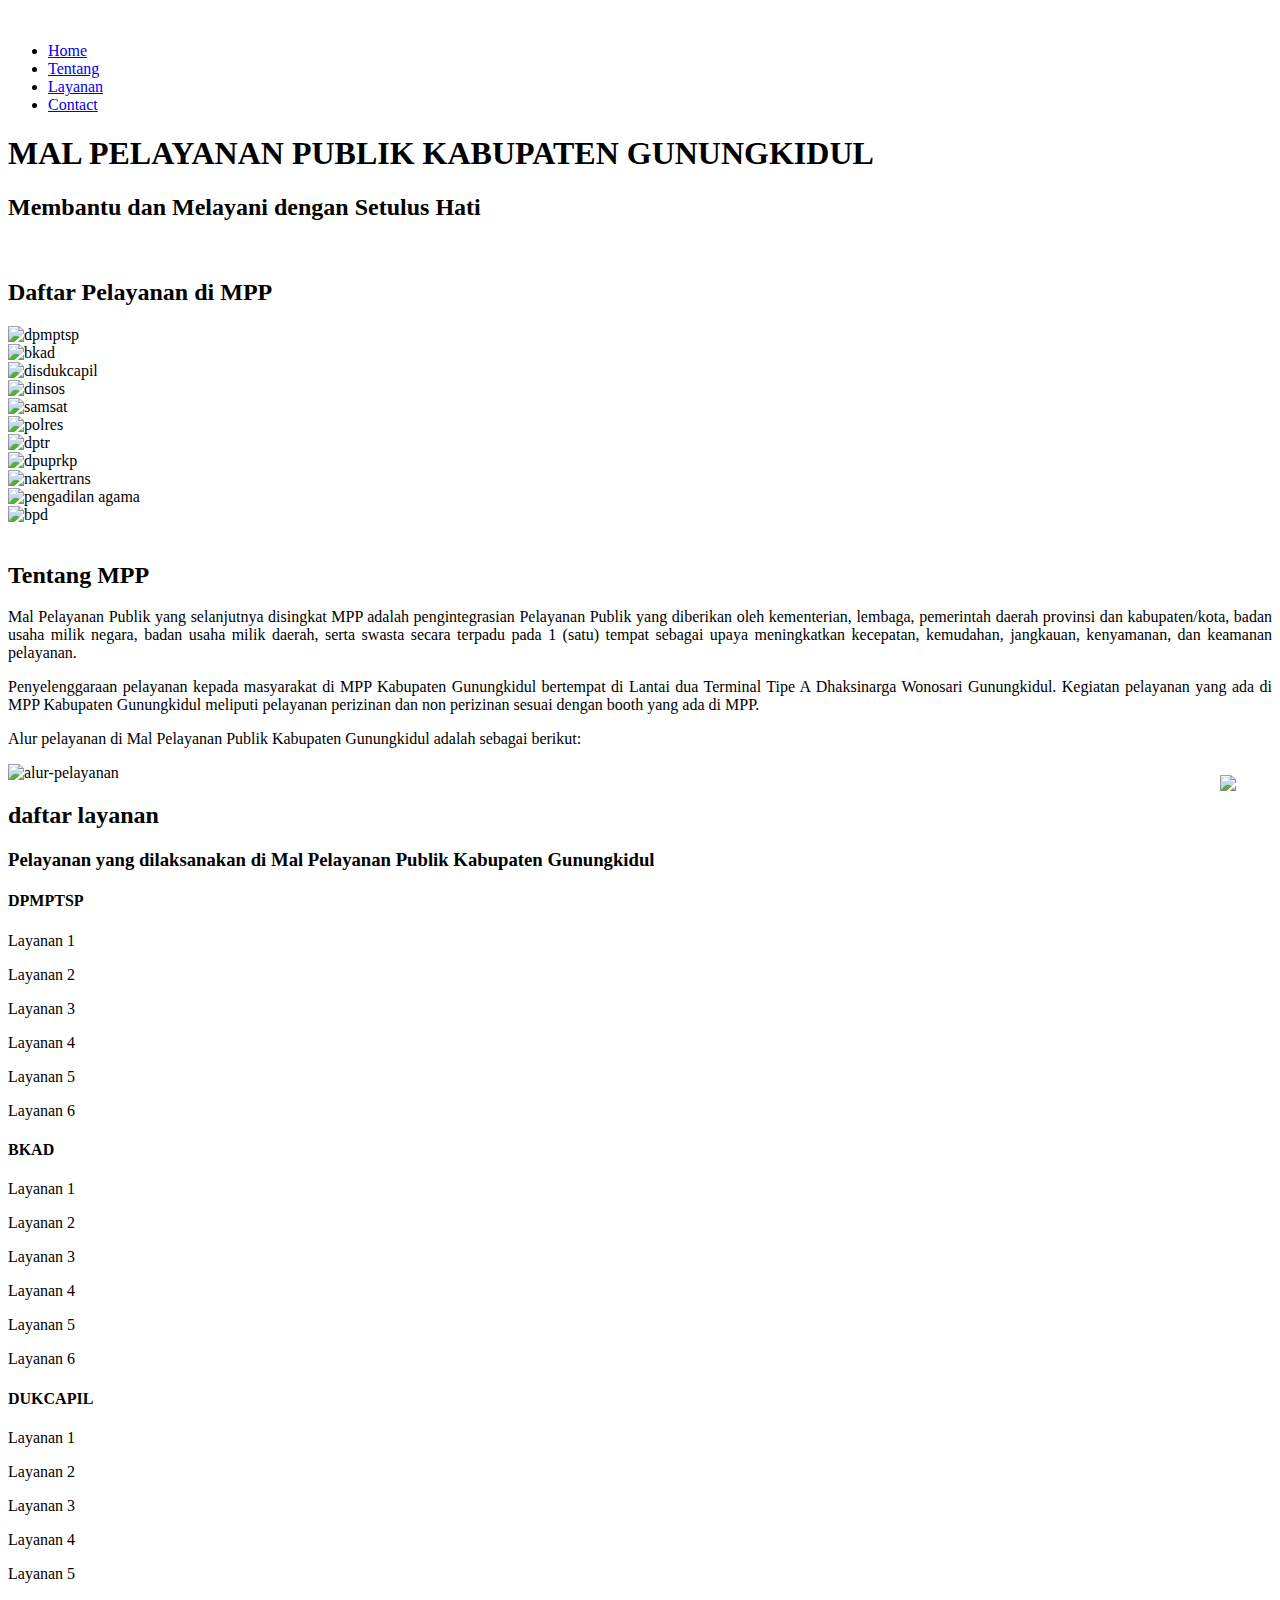
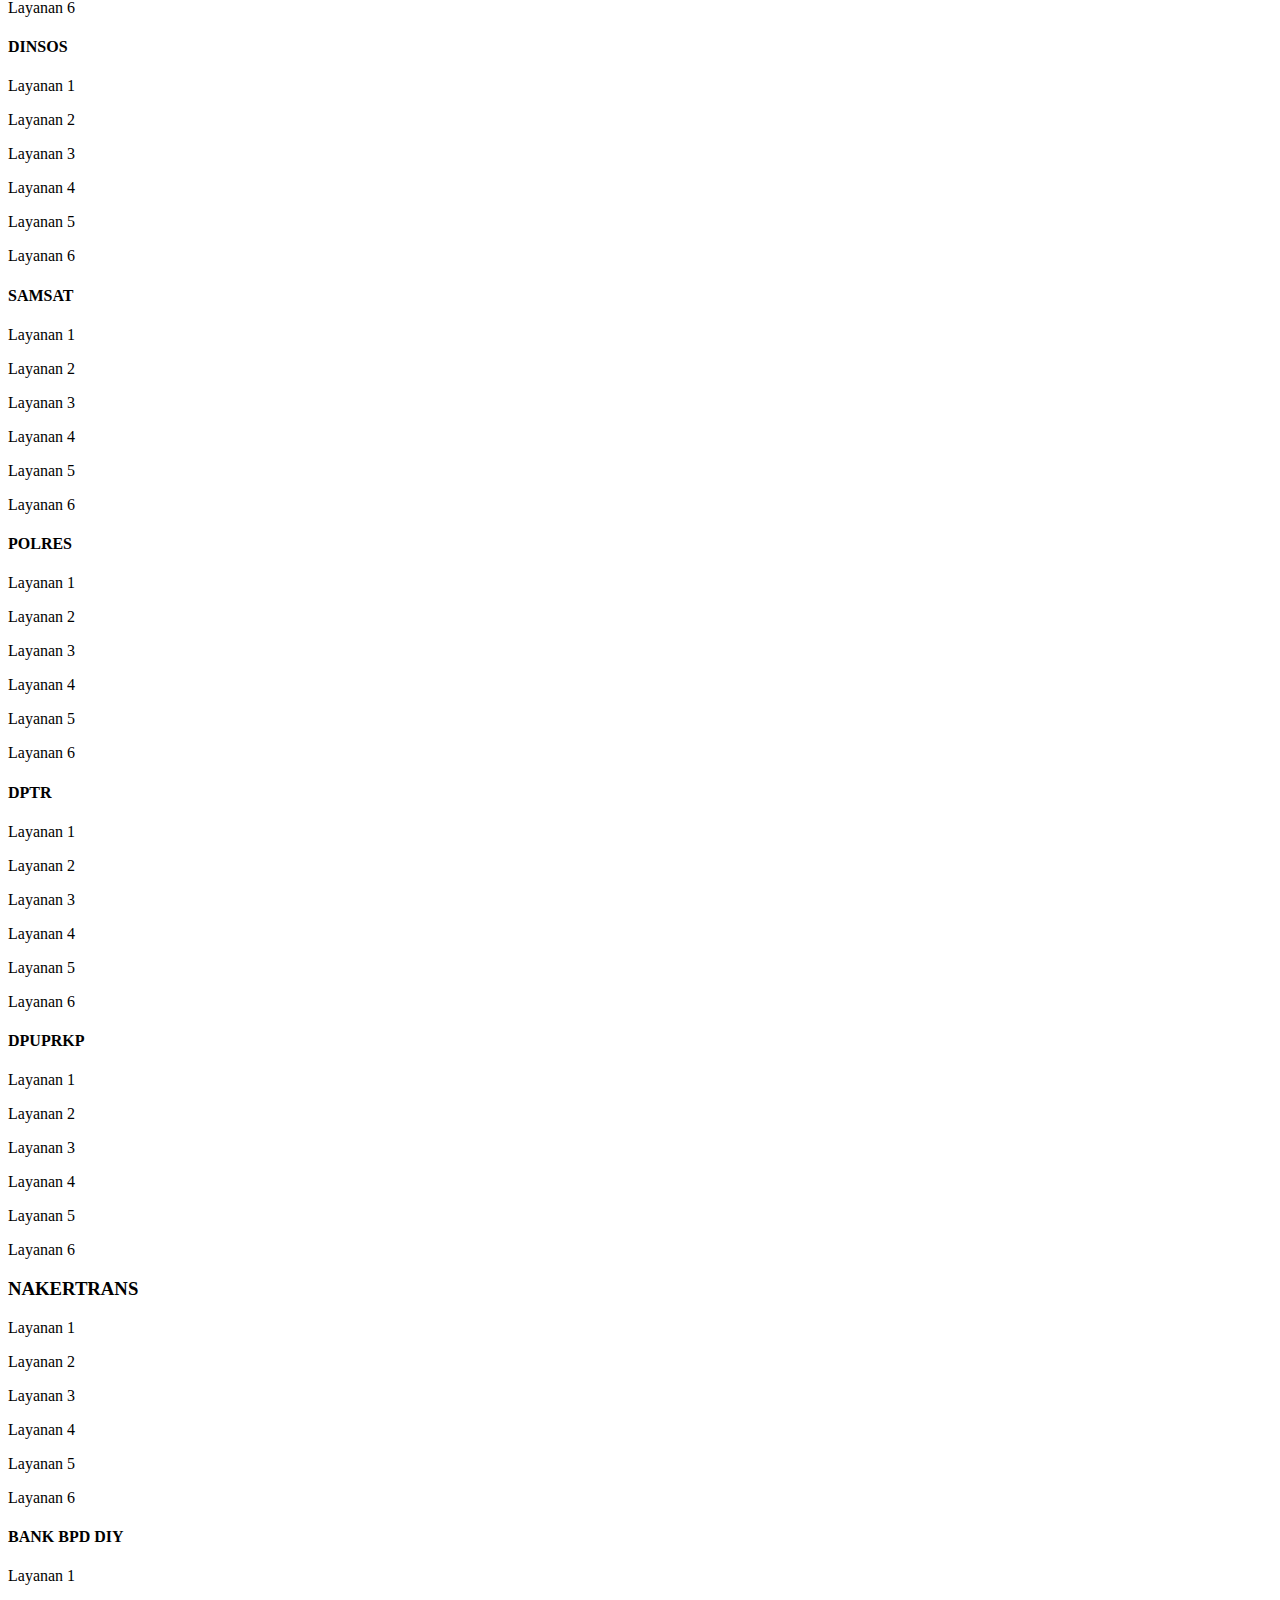
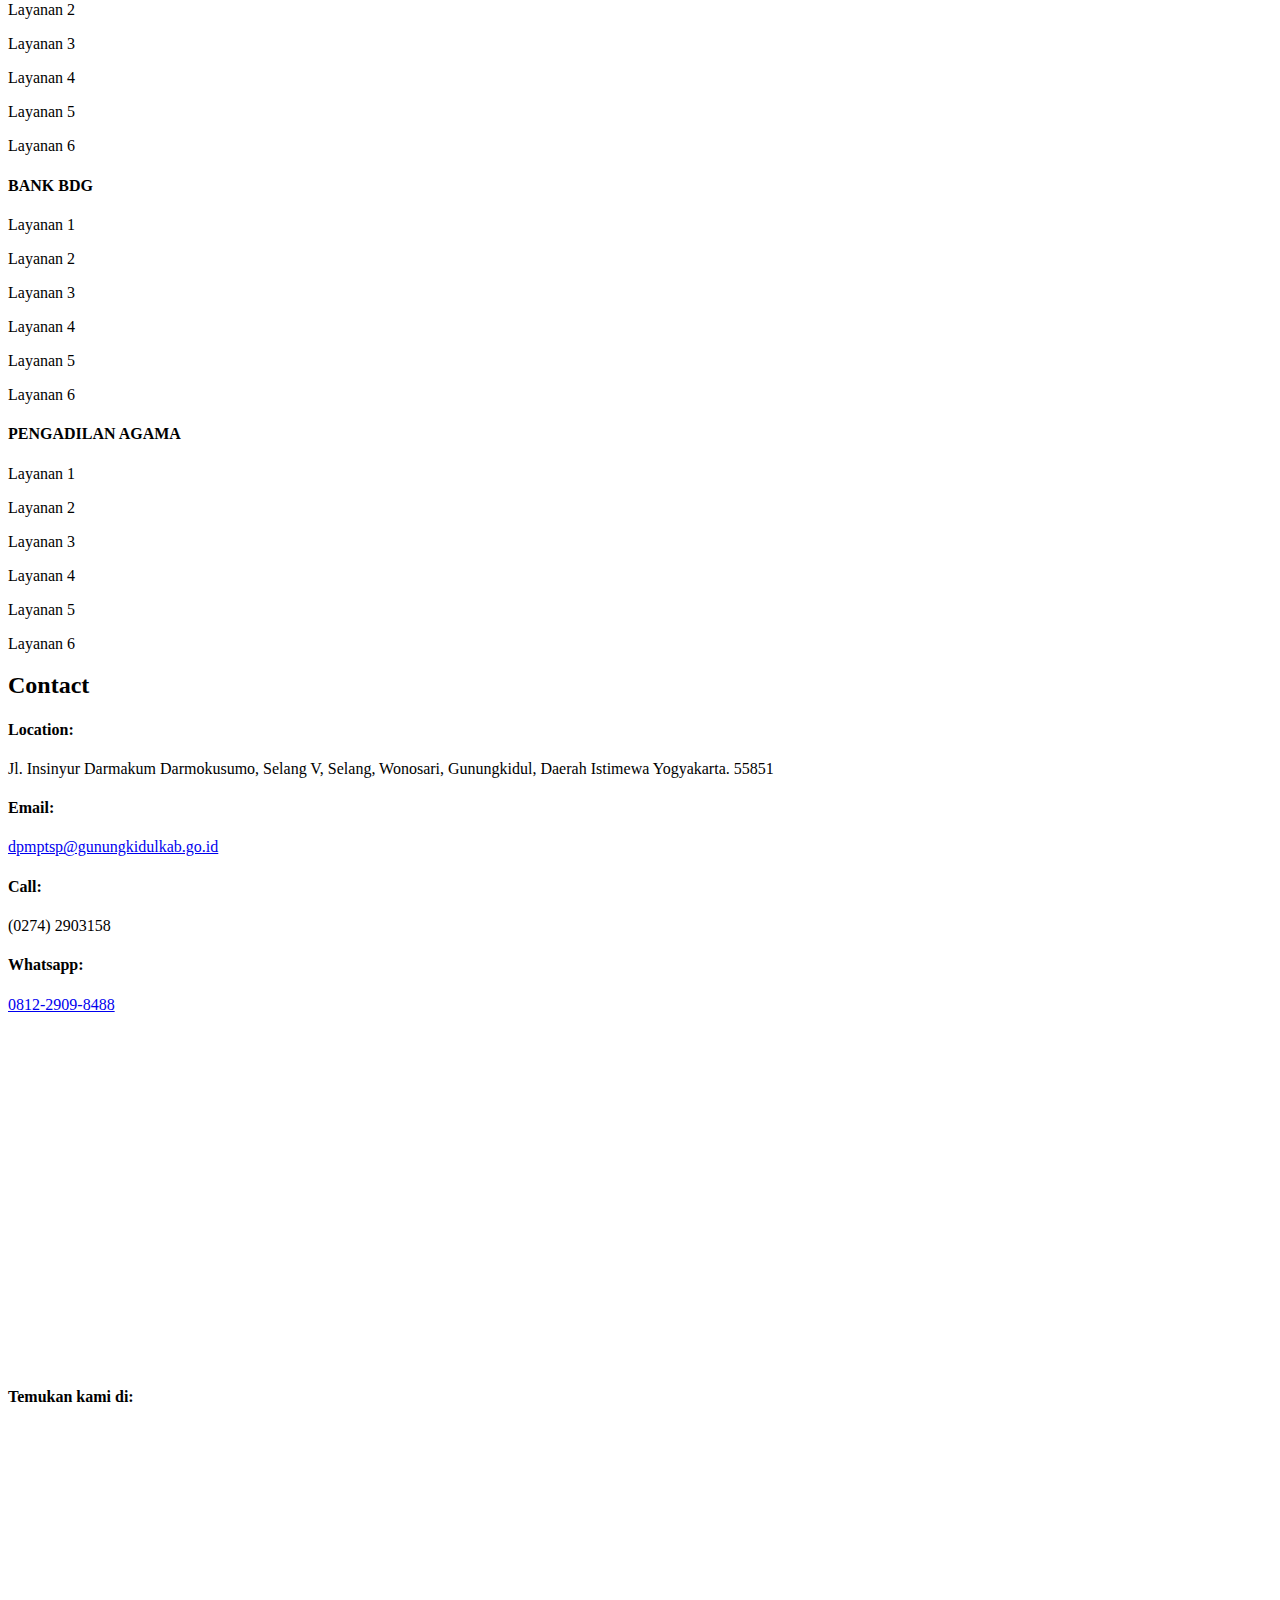
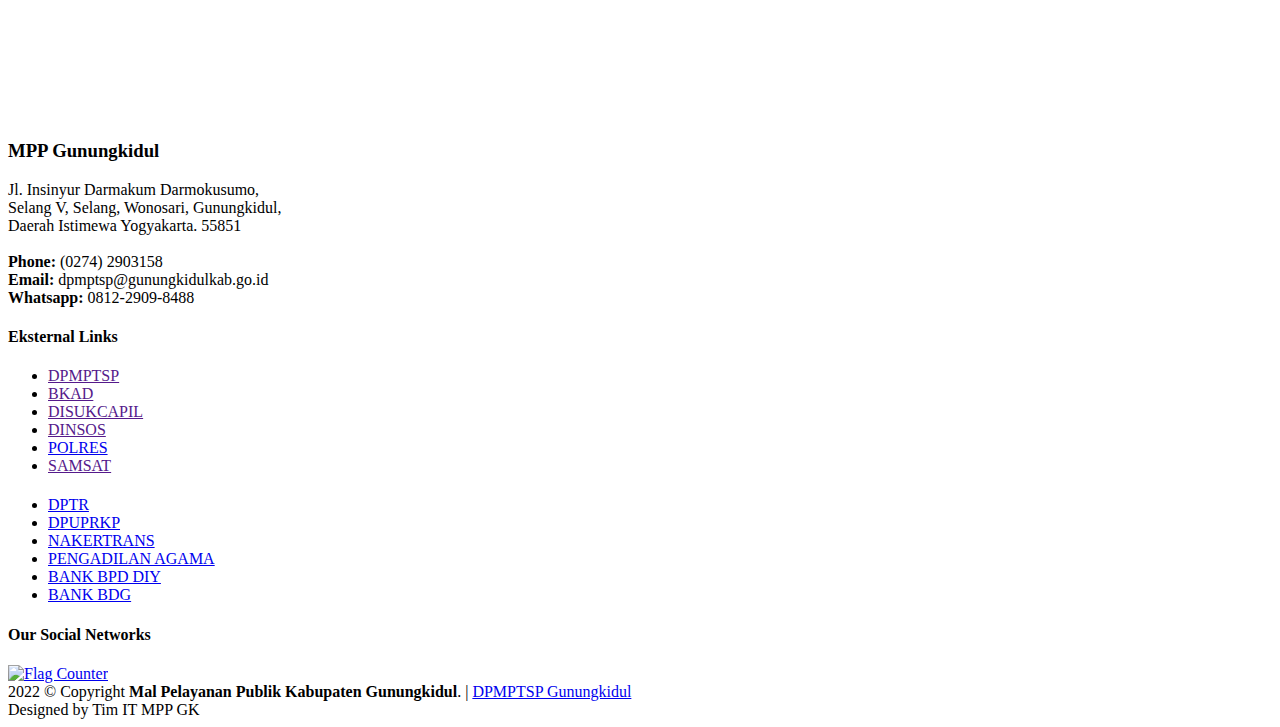
==== commit 9b8ea08e: "Update index.html" ====
--- a/index.html
+++ b/index.html
@@ -274,7 +274,7 @@
 
               <div class="col-xl-3 col-md-6 align-items-stretch mt-4 md-0" data-aos="zoom-in" data-aos-delay="200">
                 <div class="icon-box">
-                  <h4 class="text-center"><a>NAKERTRANS</a></h4>
+                  <h3 class="text-center"><a>NAKERTRANS</a></h3>
                   <p>Layanan 1</p>
                   <p>Layanan 2</p>
                   <p>Layanan 3</p>
@@ -335,7 +335,7 @@
 
         <div class="row">
 
-          <div class="col-lg-6 d-flex align-items-stretch">
+          <div class="col-lg-6 align-items-stretch">
             <div class="info">
               <div class="address">
                 <i class="bi bi-geo-alt"></i>
@@ -355,12 +355,26 @@
                 <p>(0274) 2903158</p>
               </div>
 
-              <iframe src="https://www.google.com/maps/embed?pb=!1m18!1m12!1m3!1d3951.3102716459152!2d110.6165303143284!3d-7.966851981611434!2m3!1f0!2f0!3f0!3m2!1i1024!2i768!4f13.1!3m3!1m2!1s0x2e7bb5952863f1c1%3A0x8320e54a98c59e8!2sMPP%20(Mal%20Pelayanan%20Publik)%20Gunungkidul!5e0!3m2!1sid!2sid!4v1669356820971!5m2!1sid!2sid" frameborder="0" style="border:0; width: 100%; height: 290px;" allowfullscreen></iframe>
-            </div>
-          </div>
-
-          <div class="col-lg-6 d-flex align-items-stretch">
-            <iframe width="560" height="315" src="https://www.youtube.com/embed/QJzzQ5BK8gI" title="YouTube video player" frameborder="0" allow="accelerometer; autoplay; clipboard-write; encrypted-media; gyroscope; picture-in-picture" allowfullscreen></iframe>
+              <div class="phone">
+                <i class="bi bi-whatsapp"></i>
+                <h4>Whatsapp:</h4>
+                <a href="https://api.whatsapp.com/send?phone=6281229098488&text=Halo%20MPP%20Gunungkidul.%20Saya%20mau%20minta%20informasi%20tentang%20"><p>0812-2909-8488</p></a>
+              </div>
+
+              <div>
+                <a href="https://goo.gl/maps/aAXzCZXU1BopBzRP7"><img class="img-fluid" decoding="async" width="430px" height="auto" src="assets/img/review-kami.png" alt=""></a>
+              </div>
+            </div>
+          </div>
+
+          <div class="col-lg-6 align-items-stretch">
+            <div class="row mb-1">
+              <iframe width="560" height="315" src="https://www.youtube.com/embed/QJzzQ5BK8gI" title="YouTube video player" frameborder="0" allow="accelerometer; autoplay; clipboard-write; encrypted-media; gyroscope; picture-in-picture" allowfullscreen></iframe>
+            </div>
+            <div class="row mt-2">
+              <div><h4>Temukan kami di:</h4></div>
+              <iframe src="https://www.google.com/maps/embed?pb=!1m18!1m12!1m3!1d3951.3102716459152!2d110.6165303143284!3d-7.966851981611434!2m3!1f0!2f0!3f0!3m2!1i1024!2i768!4f13.1!3m3!1m2!1s0x2e7bb5952863f1c1%3A0x8320e54a98c59e8!2sMPP%20(Mal%20Pelayanan%20Publik)%20Gunungkidul!5e0!3m2!1sid!2sid!4v1669356820971!5m2!1sid!2sid" frameborder="0" style="border:0; width: 100%; height: 290px;" allowfullscreen=""></iframe>
+            </div>
             
           </div>
 
@@ -386,7 +400,8 @@
               Daerah Istimewa Yogyakarta. 55851<br><br>
               <strong>Phone:</strong> (0274) 2903158<br>
               <strong>Email:</strong> dpmptsp@gunungkidulkab.go.id<br>
-            </p>
+              <strong>Whatsapp:</strong> 0812-2909-8488<br>
+
           </div>
 
           <div class="col-lg-3 col-md-6 footer-links">
@@ -416,19 +431,20 @@
           <div class="col-lg-3 col-md-6 footer-links">
             <h4>Our Social Networks</h4>
             <p></p>
-            <div class="social-links mt-3">
+            <div class="social-links mt-3 mb-5">
               <a href="#" class="twitter"><i class="bx bxl-twitter"></i></a>
               <a href="#" class="facebook"><i class="bx bxl-facebook"></i></a>
               <a href="#" class="instagram"><i class="bx bxl-instagram"></i></a>
               <a href="#" class="google-plus"><i class="bx bxl-skype"></i></a>
               <a href="#" class="linkedin"><i class="bx bxl-linkedin"></i></a>
             </div>
-          </div>
-
+            
+              <a href="https://info.flagcounter.com/M7j1"><img src="https://s11.flagcounter.com/count2/M7j1/bg_FFFFFF/txt_000000/border_CCCCCC/columns_3/maxflags_9/viewers_Jumlah+Pengunjung/labels_1/pageviews_1/flags_0/percent_0/" alt="Flag Counter" border="0"></a>
         </div>
       </div>
     </div>
-
+  </div>
+</div>
     <div class="container footer-bottom clearfix">
       <div class="copyright"> 2022
         &copy; Copyright <strong><span>Mal Pelayanan Publik Kabupaten Gunungkidul</span></strong>. | <a href="https://dpmpt.gunungkidulkab.go.id/"> DPMPTSP Gunungkidul</a>
@@ -443,8 +459,20 @@
     </div>
   </footer><!-- End Footer -->
 
+  <div style="width:50px; height:50px; position:fixed; bottom:75px; right:10px; z-index: 99;">
+    <a href="https://api.whatsapp.com/send?phone=6281229098488&amp;text=Halo%20MPP%20Gunungkidul.%20Saya%20mau%20minta%20informasi%20tentang%20">
+    <noscript><img src="assets/img/cs.png" style="width:100%;" /></noscript>
+    <img class=" lazyloaded" src="assets/img/cs.png" data-src="assets/img/cs.png" style="width:100%;">
+    </a>
+    </div>
+
   <div id="preloader"></div>
   <a href="#" class="back-to-top d-flex align-items-center justify-content-center"><i class="bi bi-arrow-up-short"></i></a>
+
+<!-- Coba-Coba -->
+
+
+
 
   <!-- Vendor JS Files -->
   <script src="assets/vendor/aos/aos.js"></script>
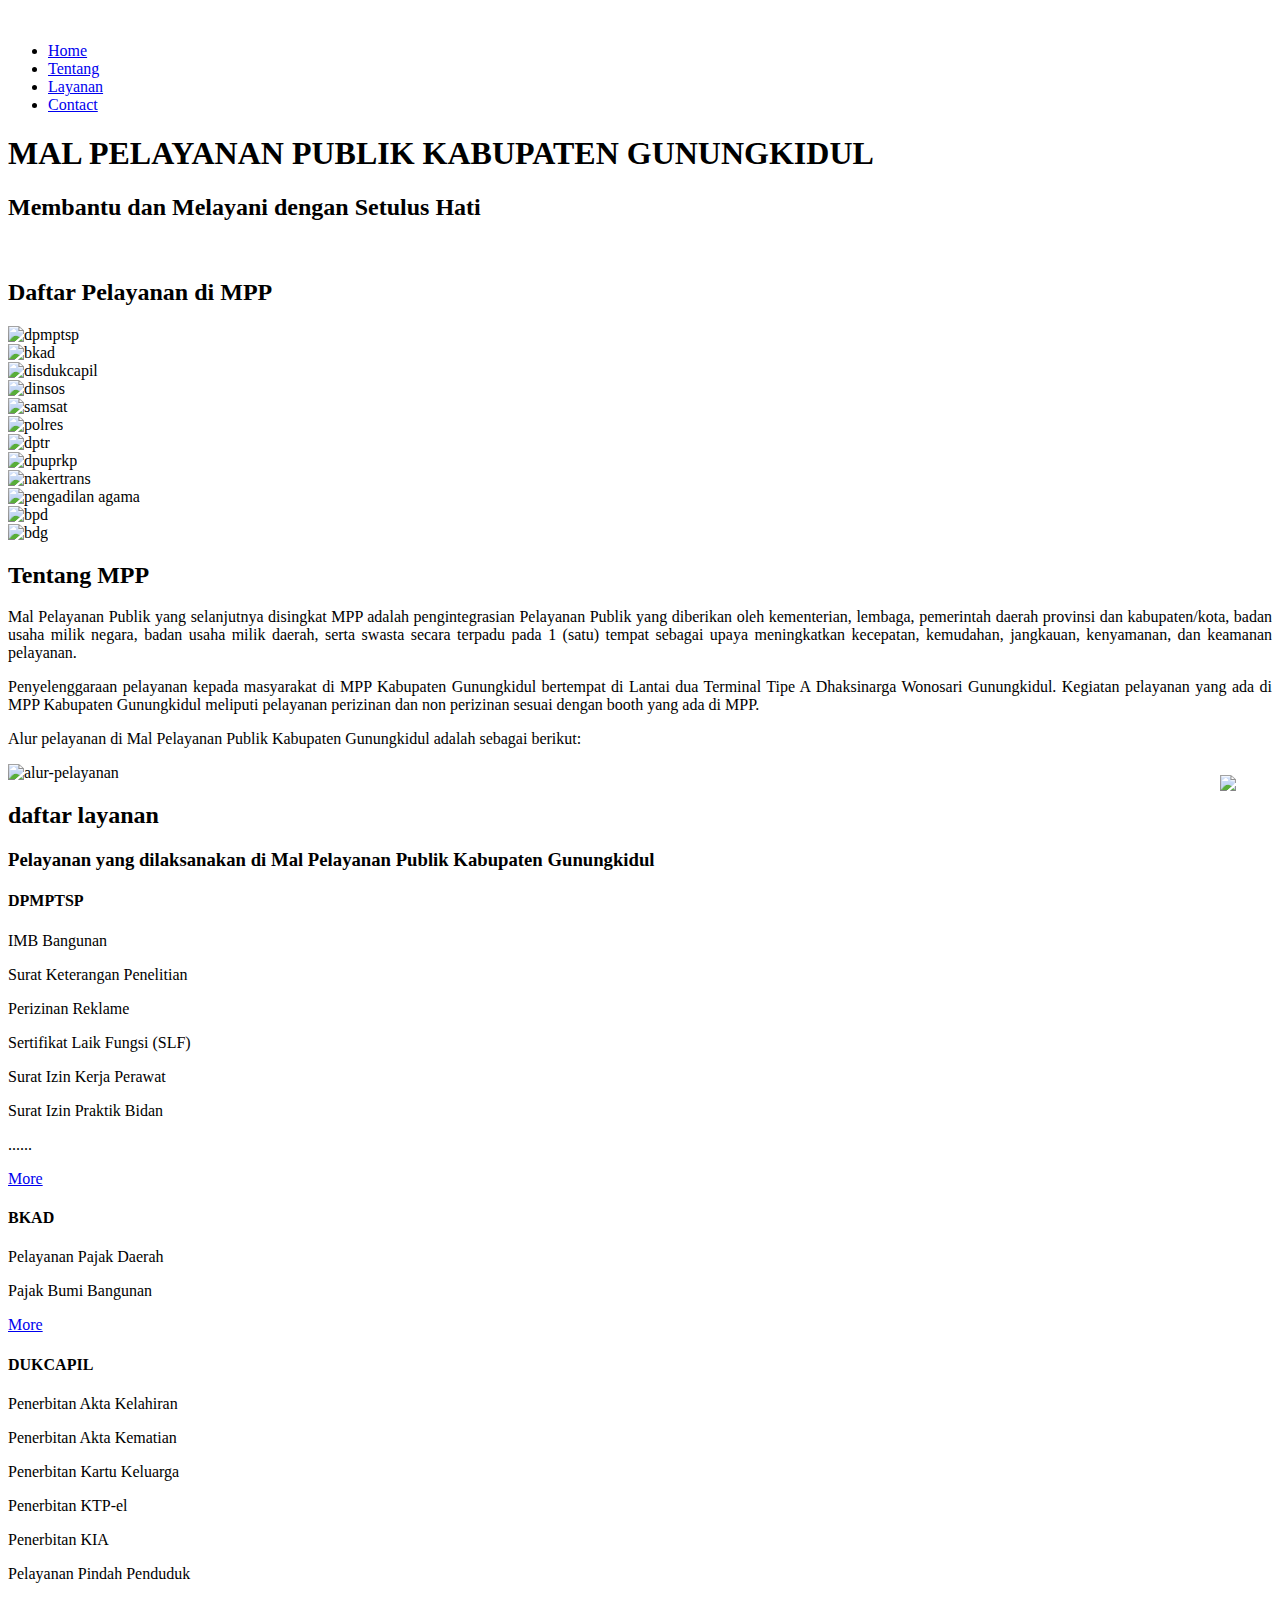
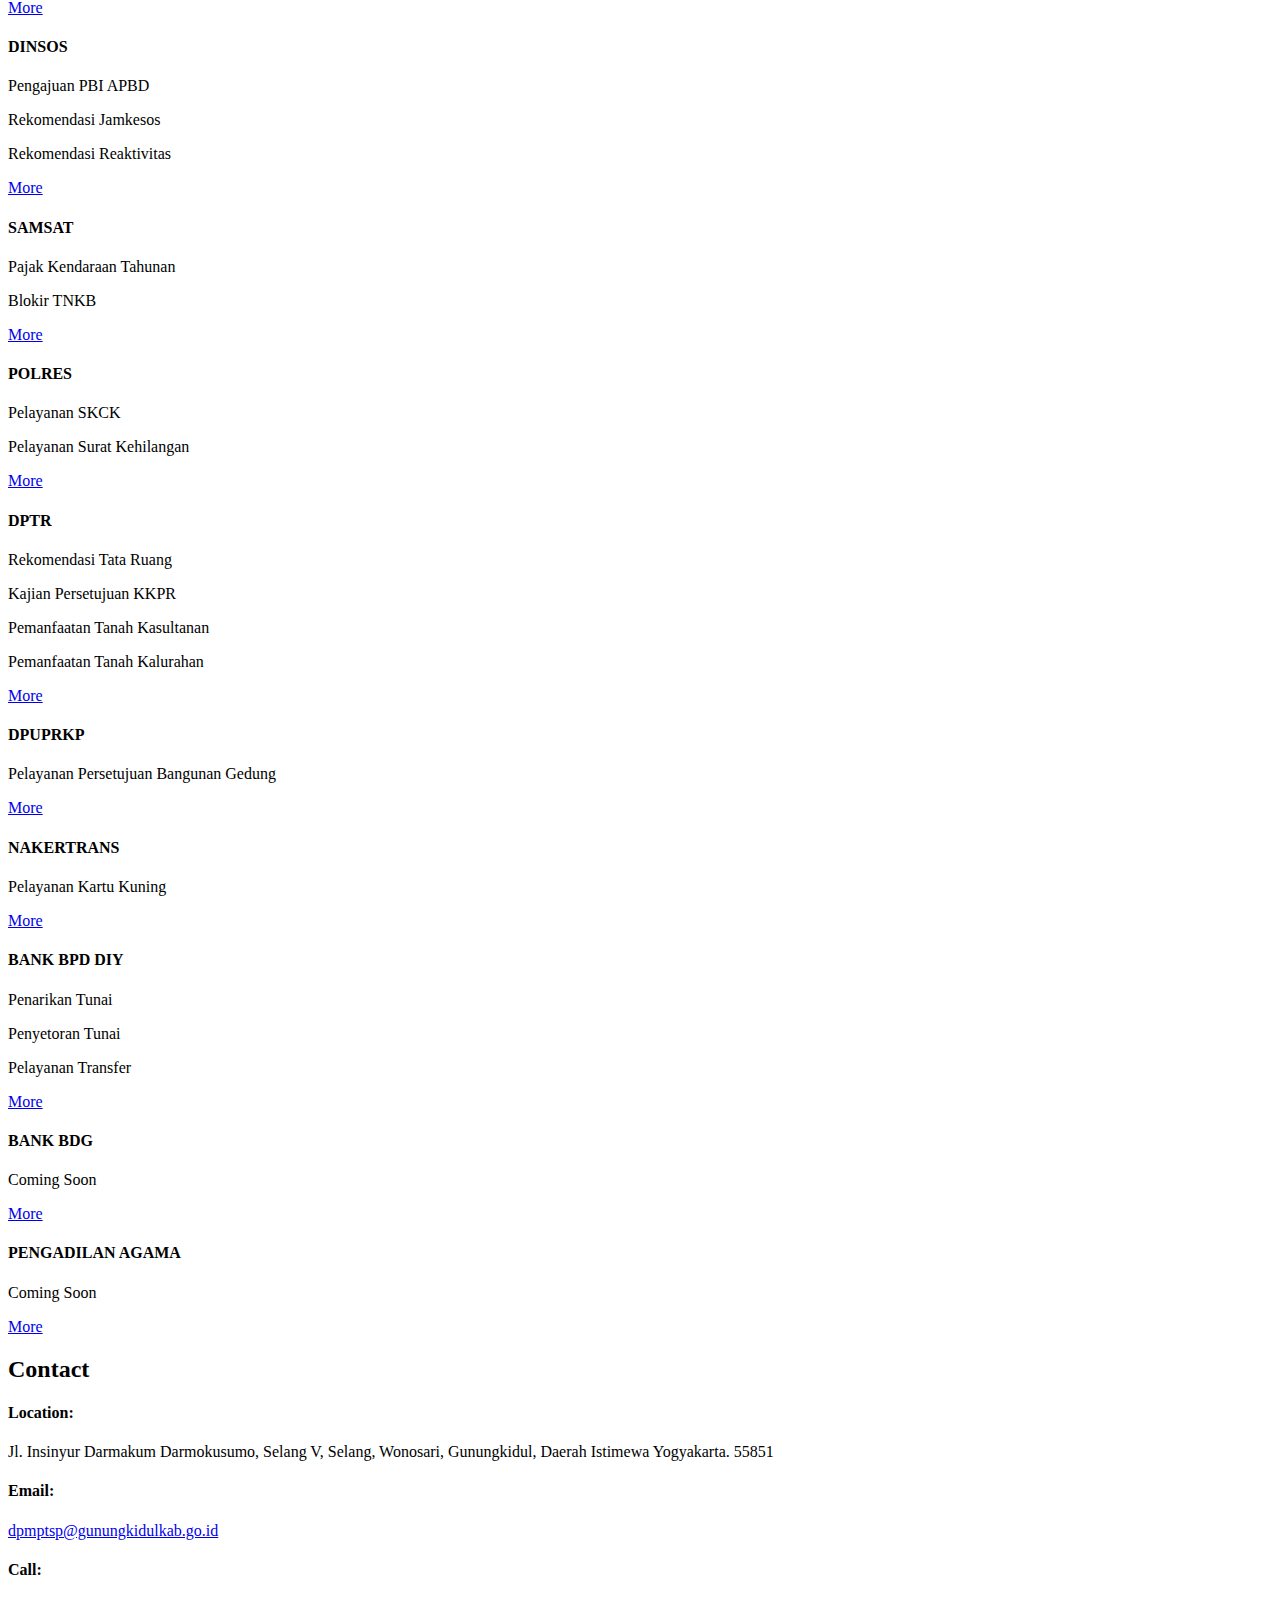
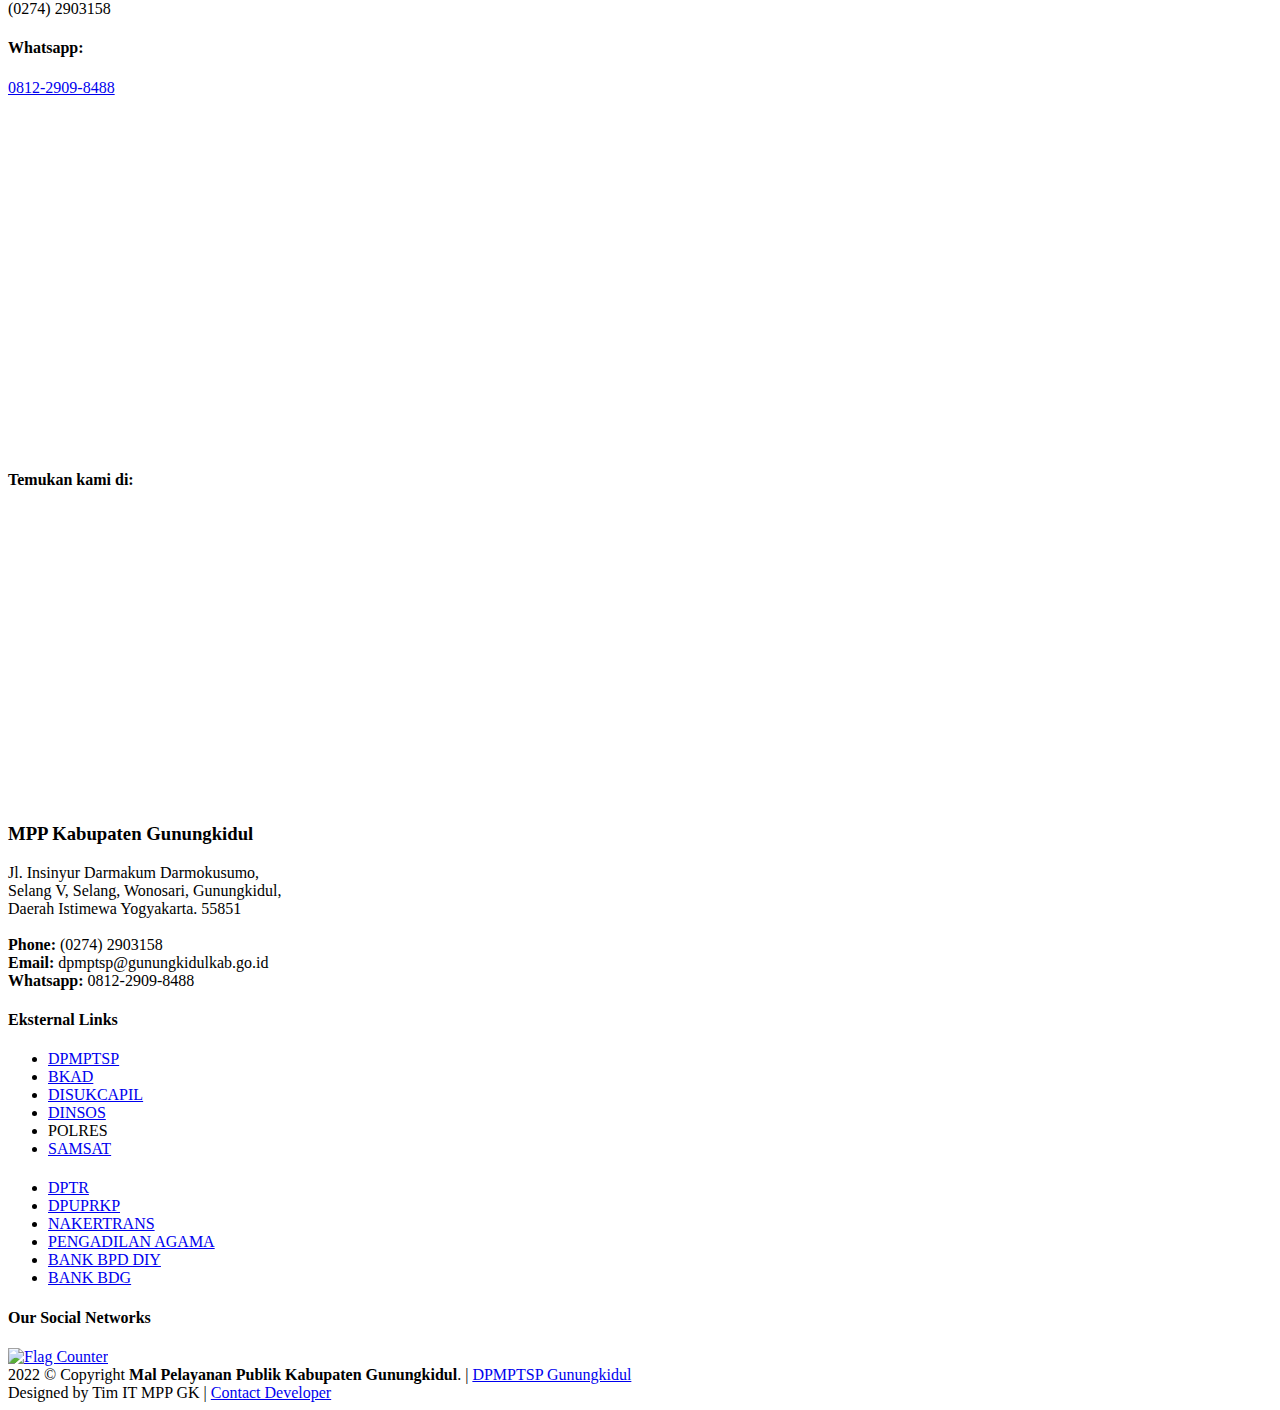
==== commit b31ab55f: "Update index.html" ====
--- a/index.html
+++ b/index.html
@@ -86,51 +86,51 @@
         </div>
 
           <div class="col-lg-2 col-md-4 col-6 d-flex align-items-center justify-content-center">
-            <img src="assets/img/clients/dpmptsp.png" class="img-fluid" alt="dpmptsp">
-          </div>
-
-          <div class="col-lg-2 col-md-4 col-6 d-flex align-items-center justify-content-center">
-            <img src="assets/img/clients/bkad.png" class="img-fluid" alt="bkad">
-          </div>
-
-          <div class="col-lg-2 col-md-4 col-6 d-flex align-items-center justify-content-center">
-            <img src="assets/img/clients/capil.png" class="img-fluid" alt="disdukcapil">
-          </div>
-
-          <div class="col-lg-2 col-md-4 col-6 d-flex align-items-center justify-content-center">
-            <img src="assets/img/clients/dinsos.png" class="img-fluid" alt="dinsos">
-          </div>
-
-          <div class="col-lg-2 col-md-4 col-6 d-flex align-items-center justify-content-center">
-            <img src="assets/img/clients/samsat.png" class="img-fluid" alt="samsat">
-          </div>
-
-          <div class="col-lg-2 col-md-4 col-6 d-flex align-items-center justify-content-center">
-            <img src="assets/img/clients/polres.png" class="img-fluid" alt="polres">
-          </div>
-
-          <div class="col-lg-2 col-md-4 col-6 d-flex align-items-center justify-content-center">
-            <img src="assets/img/clients/dptr.png" class="img-fluid" alt="dptr">
-          </div>
-
-          <div class="col-lg-2 col-md-4 col-6 d-flex align-items-center justify-content-center">
-            <img src="assets/img/clients/dpuprkp.png" class="img-fluid" alt="dpuprkp">
-          </div>
-
-          <div class="col-lg-2 col-md-4 col-6 d-flex align-items-center justify-content-center">
-            <img src="assets/img/clients/nakertrans.png" class="img-fluid" alt="nakertrans">
+            <img src="assets/img/clients/dpmptsp.png" class="img-fluid" alt="dpmptsp" title="DPMPTSP">
+          </div>
+
+          <div class="col-lg-2 col-md-4 col-6 d-flex align-items-center justify-content-center">
+            <img src="assets/img/clients/bkad.png" class="img-fluid" alt="bkad" title="Badan Keuangan dan Aset Daerah">
+          </div>
+
+          <div class="col-lg-2 col-md-4 col-6 d-flex align-items-center justify-content-center">
+            <img src="assets/img/clients/capil.png" class="img-fluid" alt="disdukcapil" title="Dinas Dukcapil">
+          </div>
+
+          <div class="col-lg-2 col-md-4 col-6 d-flex align-items-center justify-content-center">
+            <img src="assets/img/clients/dinsos.png" class="img-fluid" alt="dinsos" title="Dinas Sosial">
+          </div>
+
+          <div class="col-lg-2 col-md-4 col-6 d-flex align-items-center justify-content-center">
+            <img src="assets/img/clients/samsat.png" class="img-fluid" alt="samsat" title="Samsat Gunungkidul">
+          </div>
+
+          <div class="col-lg-2 col-md-4 col-6 d-flex align-items-center justify-content-center">
+            <img src="assets/img/clients/polres.png" class="img-fluid" alt="polres" title="Polres Gunungkidul">
+          </div>
+
+          <div class="col-lg-2 col-md-4 col-6 d-flex align-items-center justify-content-center">
+            <img src="assets/img/clients/dptr.png" class="img-fluid" alt="dptr" title="Dinas Pertanahan dan Tata Ruang">
+          </div>
+
+          <div class="col-lg-2 col-md-4 col-6 d-flex align-items-center justify-content-center">
+            <img src="assets/img/clients/dpuprkp.png" class="img-fluid" alt="dpuprkp" title="DPUPRKP">
+          </div>
+
+          <div class="col-lg-2 col-md-4 col-6 d-flex align-items-center justify-content-center">
+            <img src="assets/img/clients/nakertrans.png" class="img-fluid" alt="nakertrans" title="Dinas Tenaga Kerja dan Transmigrasi">
           </div>
 
           <div class="col-lg-2 col-md-4 col-6 d-flex align-items-center justify-content-center" title="Pengadilan Agama Wonosari">
             <img src="assets/img/clients/pawon.png" class="img-fluid" alt="pengadilan agama">
           </div>
 
-          <div class="col-lg-2 col-md-4 col-6 d-flex align-items-center justify-content-center" title="Polres Gunungkidul">
+          <div class="col-lg-2 col-md-4 col-6 d-flex align-items-center justify-content-center" title="Bank BPD DIY">
             <img src="assets/img/clients/bpd.png" class="img-fluid" alt="bpd">
           </div>
 
           <div class="col-lg-2 col-md-4 col-6 d-flex align-items-center justify-content-center">
-            <img src="assets/img/clients/bdg.png" class="img-fluid" alt="">
+            <img src="assets/img/clients/bdg.png" class="img-fluid" alt="bdg" title="Bank BDG">
           </div>
 
         </div>
@@ -176,154 +176,151 @@
             </div>
     
             <div class="row">
-              <div class="col-xl-3 col-md-6 align-items-stretch mt-4 md-0" data-aos="zoom-in" data-aos-delay="200">
+              <div class="col-xl-4 col-md-6 align-items-stretch mt-4 md-0" data-aos="zoom-in" data-aos-delay="200">
                 <div class="icon-box">
                   <h4 class="text-center"><a>DPMPTSP</a></h4>
-                  <p>Layanan 1</p>
-                  <p>Layanan 2</p>
+                  <p>IMB Bangunan</p>
+                  <p>Surat Keterangan Penelitian</p>
+                  <p>Perizinan Reklame</p>
+                  <p>Sertifikat Laik Fungsi (SLF)</p>
+                  <p>Surat Izin Kerja Perawat</p>
+                  <p>Surat Izin Praktik Bidan</p>
+                  <p>......</p>
+                  <a href="https://info.dpmpt.gunungkidulkab.go.id/" target="_blank" class="btn-learn-more">More</a>
+                </div>
+              </div>
+    
+              <div class="col-xl-4 col-md-6 align-items-stretch mt-4 md-0" data-aos="zoom-in" data-aos-delay="200">
+                <div class="icon-box">
+                  <h4 class="text-center"><a>BKAD</a></h4>
+                  <p>Pelayanan Pajak Daerah</p>
+                  <p>Pajak Bumi Bangunan</p>
+                  <a href="https://bkad.gunungkidulkab.go.id/" target="_blank" class="btn-learn-more">More</a>                  
+                </div>
+              </div>
+
+              <div class="col-xl-4 col-md-6 align-items-stretch mt-4 md-0" data-aos="zoom-in" data-aos-delay="200">
+                <div class="icon-box">
+                  <h4 class="text-center"><a>DUKCAPIL</a></h4>
+                  <p>Penerbitan Akta Kelahiran</p>
+                  <p>Penerbitan Akta Kematian</p>
+                  <p>Penerbitan Kartu Keluarga</p>
+                  <p>Penerbitan KTP-el</p>
+                  <p>Penerbitan KIA</p>
+                  <p>Pelayanan Pindah Penduduk</p>
+                  <a href="https://dukcapil.gunungkidulkab.go.id/" target="_blank" class="btn-learn-more">More</a>                  
+                </div>
+              </div>
+
+              <div class="col-xl-4 col-md-6 align-items-stretch mt-4 md-0" data-aos="zoom-in" data-aos-delay="200">
+                <div class="icon-box">
+                  <h4 class="text-center"><a>DINSOS</a></h4>
+                  <p>Pengajuan PBI APBD</p>
+                  <p>Rekomendasi Jamkesos</p>
+                  <p>Rekomendasi Reaktivitas</p>
+                  <!-- <p>Layanan 4</p>
+                  <p>Layanan 5</p>
+                  <p>Layanan 6</p> -->
+                  <a href="https://sosial.gunungkidulkab.go.id/" target="_blank" class="btn-learn-more">More</a>       
+
+                </div>
+              </div>
+
+              <div class="col-xl-4 col-md-6 align-items-stretch mt-4 md-0" data-aos="zoom-in" data-aos-delay="200">
+                <div class="icon-box">
+                  <h4 class="text-center"><a>SAMSAT</a></h4>
+                  <p>Pajak Kendaraan Tahunan</p>
+                  <p>Blokir TNKB</p>
+                  <!-- <p>Layanan 3</p>
+                  <p>Layanan 4</p>
+                  <p>Layanan 5</p>
+                  <p>Layanan 6</p> -->
+                  <a href="https://pemerintahkota.com/samsat-gunungkidul/" target="_blank" class="btn-learn-more">More</a>                  
+
+                </div>
+              </div>
+
+              <div class="col-xl-4 col-md-6 align-items-stretch mt-4 md-0" data-aos="zoom-in" data-aos-delay="200">
+                <div class="icon-box">
+                  <h4 class="text-center"><a>POLRES</a></h4>
+                  <p>Pelayanan SKCK</p>
+                  <p>Pelayanan Surat Kehilangan</p>
+                  <!-- <p>Layanan 4</p>
+                  <p>Layanan 5</p>
+                  <p>Layanan 6</p> -->
+                  <a href="https://satlantaspolresgunungkidul.com/" target="_blank" class="btn-learn-more">More</a>                  
+
+                </div>
+              </div>
+
+              <div class="col-xl-4 col-md-6 align-items-stretch mt-4 md-0" data-aos="zoom-in" data-aos-delay="200">
+                <div class="icon-box">
+                  <h4 class="text-center"><a>DPTR</a></h4>
+                  <p>Rekomendasi Tata Ruang</p>
+                  <p>Kajian Persetujuan KKPR</p>
+                  <p>Pemanfaatan Tanah Kasultanan</p>
+                  <p>Pemanfaatan Tanah Kalurahan</p>
+                  <a href="https://tataruang.gunungkidulkab.go.id/" target="_blank" class="btn-learn-more">More</a>                  
+
+                </div>
+              </div>
+
+              <div class="col-xl-4 col-md-6 align-items-stretch mt-4 md-0" data-aos="zoom-in" data-aos-delay="200">
+                <div class="icon-box">
+                  <h4 class="text-center"><a>DPUPRKP</a></h4>
+                  <p>Pelayanan Persetujuan Bangunan Gedung</p>
+                  <a href="https://puprkp.gunungkidulkab.go.id/" target="_blank" class="btn-learn-more">More</a>                  
+
+                </div>
+              </div>
+
+              <div class="col-xl-4 col-md-6 align-items-stretch mt-4 md-0" data-aos="zoom-in" data-aos-delay="200">
+                <div class="icon-box">
+                  <h4 class="text-center"><a>NAKERTRANS</a></h4>
+                  <p>Pelayanan Kartu Kuning</p>
+                  <!-- <p>Layanan 2</p>
                   <p>Layanan 3</p>
                   <p>Layanan 4</p>
                   <p>Layanan 5</p>
-                  <p>Layanan 6</p>
+                  <p>Layanan 6</p> -->
+                  <a href="https://nakertrans.gunungkidulkab.go.id/" target="_blank" class="btn-learn-more">More</a>                  
+
+                </div>
+              </div>
+
+              <div class="col-xl-4 col-md-6 align-items-stretch mt-4 md-0" data-aos="zoom-in" data-aos-delay="200">
+                <div class="icon-box">
+                  <h4 class="text-center"><a>BANK BPD DIY</a></h4>
+                  <p>Penarikan Tunai</p>
+                  <p>Penyetoran Tunai</p>
+                  <p>Pelayanan Transfer</p>
+                  <a href="https://www.bpddiy.co.id/" target="_blank" class="btn-learn-more">More</a>                  
+
+                </div>
+              </div>
+
+              <div class="col-xl-4 col-md-6 align-items-stretch mt-4 md-0" data-aos="zoom-in" data-aos-delay="200">
+                <div class="icon-box">
+                  <h4 class="text-center"><a>BANK BDG</a></h4>
+                  <p>Coming Soon</p>
+                  <a href="https://bankgunungkidul.co.id/" target="_blank" class="btn-learn-more">More</a>                  
+
+                </div>
+              </div>
+
+              <div class="col-xl-4 col-md-6 align-items-stretch mt-4 md-0" data-aos="zoom-in" data-aos-delay="200">
+                <div class="icon-box">
+                  <h4 class="text-center"><a>PENGADILAN AGAMA</a></h4>
+                  <p>Coming Soon</p>
+                  <a href="https://www.pa-wonosari.go.id/" target="_blank" class="btn-learn-more">More</a>                  
+
                 </div>
               </div>
     
-              <div class="col-xl-3 col-md-6 align-items-stretch mt-4 md-0" data-aos="zoom-in" data-aos-delay="200">
-                <div class="icon-box">
-                  <h4 class="text-center"><a>BKAD</a></h4>
-                  <p>Layanan 1</p>
-                  <p>Layanan 2</p>
-                  <p>Layanan 3</p>
-                  <p>Layanan 4</p>
-                  <p>Layanan 5</p>
-                  <p>Layanan 6</p>
-                </div>
-              </div>
-
-              <div class="col-xl-3 col-md-6 align-items-stretch mt-4 md-0" data-aos="zoom-in" data-aos-delay="200">
-                <div class="icon-box">
-                  <h4 class="text-center"><a>DUKCAPIL</a></h4>
-                  <p>Layanan 1</p>
-                  <p>Layanan 2</p>
-                  <p>Layanan 3</p>
-                  <p>Layanan 4</p>
-                  <p>Layanan 5</p>
-                  <p>Layanan 6</p>
-                </div>
-              </div>
-
-              <div class="col-xl-3 col-md-6 align-items-stretch mt-4 md-0" data-aos="zoom-in" data-aos-delay="200">
-                <div class="icon-box">
-                  <h4 class="text-center"><a>DINSOS</a></h4>
-                  <p>Layanan 1</p>
-                  <p>Layanan 2</p>
-                  <p>Layanan 3</p>
-                  <p>Layanan 4</p>
-                  <p>Layanan 5</p>
-                  <p>Layanan 6</p>
-                </div>
-              </div>
-
-              <div class="col-xl-3 col-md-6 align-items-stretch mt-4 md-0" data-aos="zoom-in" data-aos-delay="200">
-                <div class="icon-box">
-                  <h4 class="text-center"><a>SAMSAT</a></h4>
-                  <p>Layanan 1</p>
-                  <p>Layanan 2</p>
-                  <p>Layanan 3</p>
-                  <p>Layanan 4</p>
-                  <p>Layanan 5</p>
-                  <p>Layanan 6</p>
-                </div>
-              </div>
-
-              <div class="col-xl-3 col-md-6 align-items-stretch mt-4 md-0" data-aos="zoom-in" data-aos-delay="200">
-                <div class="icon-box">
-                  <h4 class="text-center"><a>POLRES</a></h4>
-                  <p>Layanan 1</p>
-                  <p>Layanan 2</p>
-                  <p>Layanan 3</p>
-                  <p>Layanan 4</p>
-                  <p>Layanan 5</p>
-                  <p>Layanan 6</p>
-                </div>
-              </div>
-
-              <div class="col-xl-3 col-md-6 align-items-stretch mt-4 md-0" data-aos="zoom-in" data-aos-delay="200">
-                <div class="icon-box">
-                  <h4 class="text-center"><a>DPTR</a></h4>
-                  <p>Layanan 1</p>
-                  <p>Layanan 2</p>
-                  <p>Layanan 3</p>
-                  <p>Layanan 4</p>
-                  <p>Layanan 5</p>
-                  <p>Layanan 6</p>
-                </div>
-              </div>
-
-              <div class="col-xl-3 col-md-6 align-items-stretch mt-4 md-0" data-aos="zoom-in" data-aos-delay="200">
-                <div class="icon-box">
-                  <h4 class="text-center"><a>DPUPRKP</a></h4>
-                  <p>Layanan 1</p>
-                  <p>Layanan 2</p>
-                  <p>Layanan 3</p>
-                  <p>Layanan 4</p>
-                  <p>Layanan 5</p>
-                  <p>Layanan 6</p>
-                </div>
-              </div>
-
-              <div class="col-xl-3 col-md-6 align-items-stretch mt-4 md-0" data-aos="zoom-in" data-aos-delay="200">
-                <div class="icon-box">
-                  <h3 class="text-center"><a>NAKERTRANS</a></h3>
-                  <p>Layanan 1</p>
-                  <p>Layanan 2</p>
-                  <p>Layanan 3</p>
-                  <p>Layanan 4</p>
-                  <p>Layanan 5</p>
-                  <p>Layanan 6</p>
-                </div>
-              </div>
-
-              <div class="col-xl-3 col-md-6 align-items-stretch mt-4 md-0" data-aos="zoom-in" data-aos-delay="200">
-                <div class="icon-box">
-                  <h4 class="text-center"><a>BANK BPD DIY</a></h4>
-                  <p>Layanan 1</p>
-                  <p>Layanan 2</p>
-                  <p>Layanan 3</p>
-                  <p>Layanan 4</p>
-                  <p>Layanan 5</p>
-                  <p>Layanan 6</p>
-                </div>
-              </div>
-
-              <div class="col-xl-3 col-md-6 align-items-stretch mt-4 md-0" data-aos="zoom-in" data-aos-delay="200">
-                <div class="icon-box">
-                  <h4 class="text-center"><a>BANK BDG</a></h4>
-                  <p>Layanan 1</p>
-                  <p>Layanan 2</p>
-                  <p>Layanan 3</p>
-                  <p>Layanan 4</p>
-                  <p>Layanan 5</p>
-                  <p>Layanan 6</p>
-                </div>
-              </div>
-
-              <div class="col-xl-3 col-md-6 align-items-stretch mt-4 md-0" data-aos="zoom-in" data-aos-delay="200">
-                <div class="icon-box">
-                  <h4 class="text-center"><a>PENGADILAN AGAMA</a></h4>
-                  <p>Layanan 1</p>
-                  <p>Layanan 2</p>
-                  <p>Layanan 3</p>
-                  <p>Layanan 4</p>
-                  <p>Layanan 5</p>
-                  <p>Layanan 6</p>
-                </div>
-              </div>
+            </div>
     
-            </div>
-    
-          </div>
-        </section>        <!-- End Services Section -->
+          </div>
+        </section> <!-- End Services Section -->
 
     <!-- ======= Contact Section ======= -->
     <section id="contact" class="contact">
@@ -335,7 +332,7 @@
 
         <div class="row">
 
-          <div class="col-lg-6 align-items-stretch">
+          <div class="col-lg-5 align-items-stretch">
             <div class="info">
               <div class="address">
                 <i class="bi bi-geo-alt"></i>
@@ -362,12 +359,12 @@
               </div>
 
               <div>
-                <a href="https://goo.gl/maps/aAXzCZXU1BopBzRP7"><img class="img-fluid" decoding="async" width="430px" height="auto" src="assets/img/review-kami.png" alt=""></a>
-              </div>
-            </div>
-          </div>
-
-          <div class="col-lg-6 align-items-stretch">
+                <a href="https://search.google.com/local/writereview?placeid=ChIJwfFjKJW1ey4R6FmMqVQOMgg"><img class="img-fluid" decoding="async" width="430px" height="auto" src="assets/img/review-kami.png" alt=""></a>
+              </div>
+            </div>
+          </div>
+
+          <div class="col-lg-7 align-items-stretch">
             <div class="row mb-1">
               <iframe width="560" height="315" src="https://www.youtube.com/embed/QJzzQ5BK8gI" title="YouTube video player" frameborder="0" allow="accelerometer; autoplay; clipboard-write; encrypted-media; gyroscope; picture-in-picture" allowfullscreen></iframe>
             </div>
@@ -393,7 +390,7 @@
         <div class="row">
 
           <div class="col-lg-3 col-md-6 footer-contact">
-            <h3>MPP Gunungkidul</h3>
+            <h3>MPP Kabupaten Gunungkidul</h3>
             <p>
               Jl. Insinyur Darmakum Darmokusumo,  <br>
               Selang V, Selang, Wonosari, Gunungkidul,<br>
@@ -407,24 +404,24 @@
           <div class="col-lg-3 col-md-6 footer-links">
             <h4>Eksternal Links</h4>
             <ul>
-              <li><i class="bx bx-chevron-right"></i> <a href="">DPMPTSP</a></li>
-              <li><i class="bx bx-chevron-right"></i> <a href="">BKAD</a></li>
-              <li><i class="bx bx-chevron-right"></i> <a href="">DISUKCAPIL</a></li>
-              <li><i class="bx bx-chevron-right"></i> <a href="">DINSOS</a></li>
-              <li><i class="bx bx-chevron-right"></i> <a href="#">POLRES</a></li>
-              <li><i class="bx bx-chevron-right"></i> <a href="">SAMSAT</a></li>
+              <li><i class="bx bx-chevron-right"></i> <a href="https://dpmpt.gunungkidulkab.go.id/" target="_blank">DPMPTSP</a></li>
+              <li><i class="bx bx-chevron-right"></i> <a href="https://bkad.gunungkidulkab.go.id/" target="_blank">BKAD</a></li>
+              <li><i class="bx bx-chevron-right"></i> <a href="https://dukcapil.gunungkidulkab.go.id/" target="_blank">DISUKCAPIL</a></li>
+              <li><i class="bx bx-chevron-right"></i> <a href="https://sosial.gunungkidulkab.go.id/" target="_blank">DINSOS</a></li>
+              <li><i class="bx bx-chevron-right"></i> <a>POLRES</a></li>
+              <li><i class="bx bx-chevron-right"></i> <a href="https://pemerintahkota.com/samsat-gunungkidul/" target="_blank">SAMSAT</a></li>
             </ul>
           </div>
 
           <div class="col-lg-3 col-md-6 footer-links">
             <h4></h4>
             <ul>
-              <li><i class="bx bx-chevron-right"></i> <a href="#">DPTR</a></li>
-              <li><i class="bx bx-chevron-right"></i> <a href="#">DPUPRKP</a></li>
-              <li><i class="bx bx-chevron-right"></i> <a href="#">NAKERTRANS</a></li>
-              <li><i class="bx bx-chevron-right"></i> <a href="#">PENGADILAN AGAMA</a></li>
-              <li><i class="bx bx-chevron-right"></i> <a href="#">BANK BPD DIY</a></li>
-              <li><i class="bx bx-chevron-right"></i> <a href="#">BANK BDG</a></li>
+              <li><i class="bx bx-chevron-right"></i> <a href="https://tataruang.gunungkidulkab.go.id/" target="_blank">DPTR</a></li>
+              <li><i class="bx bx-chevron-right"></i> <a href="https://puprkp.gunungkidulkab.go.id/" target="_blank">DPUPRKP</a></li>
+              <li><i class="bx bx-chevron-right"></i> <a href="https://nakertrans.gunungkidulkab.go.id/" target="_blank">NAKERTRANS</a></li>
+              <li><i class="bx bx-chevron-right"></i> <a href="https://www.pa-wonosari.go.id/" target="_blank">PENGADILAN AGAMA</a></li>
+              <li><i class="bx bx-chevron-right"></i> <a href="https://www.bpddiy.co.id/" target="_blank">BANK BPD DIY</a></li>
+              <li><i class="bx bx-chevron-right"></i> <a href="https://bankgunungkidul.co.id/" target="_blank">BANK BDG</a></li>
             </ul>
           </div>
 
@@ -454,7 +451,7 @@
         <!-- You can delete the links only if you purchased the pro version. -->
         <!-- Licensing information: https://bootstrapmade.com/license/ -->
         <!-- Purchase the pro version with working PHP/AJAX contact form: https://bootstrapmade.com/arsha-free-bootstrap-html-template-corporate/ -->
-        Designed by Tim IT MPP GK
+        Designed by Tim IT MPP GK | <a href="mailto:d.anto025@gmail.com">Contact Developer</a>
       </div>
     </div>
   </footer><!-- End Footer -->
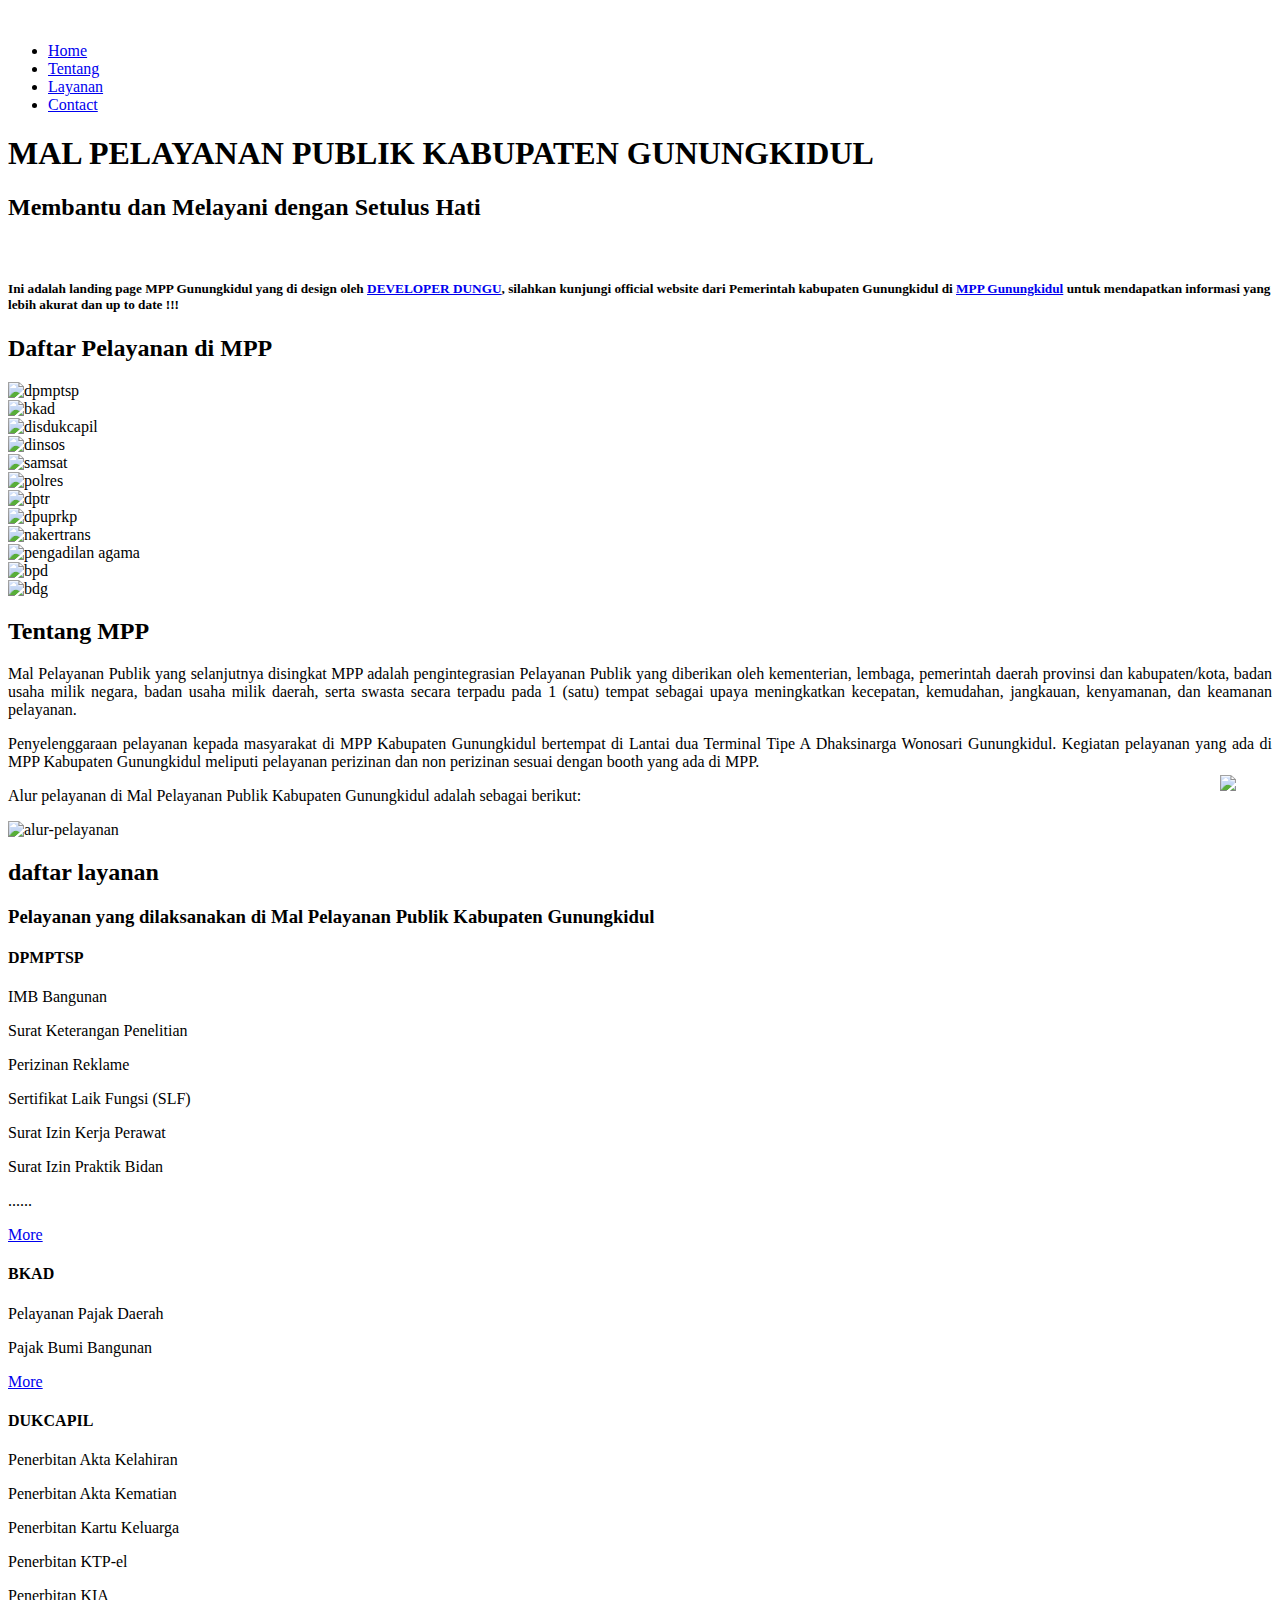
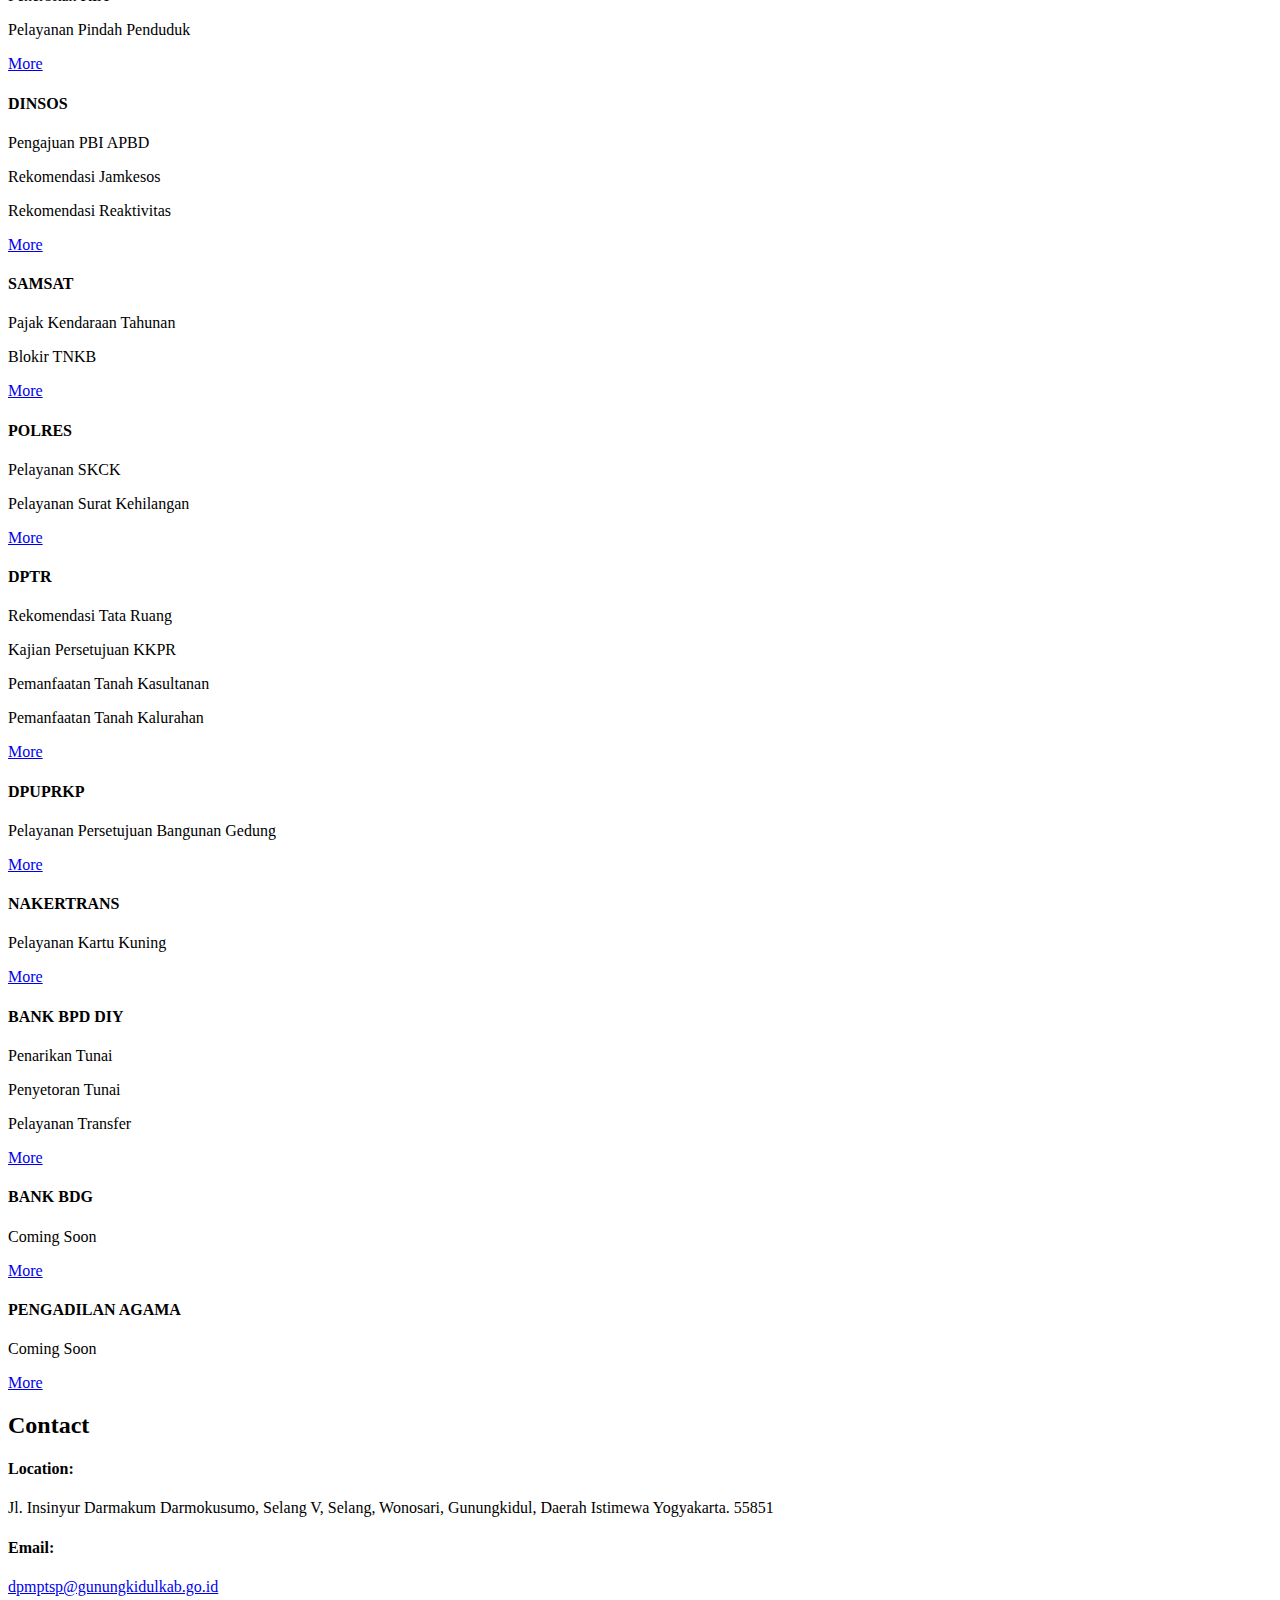
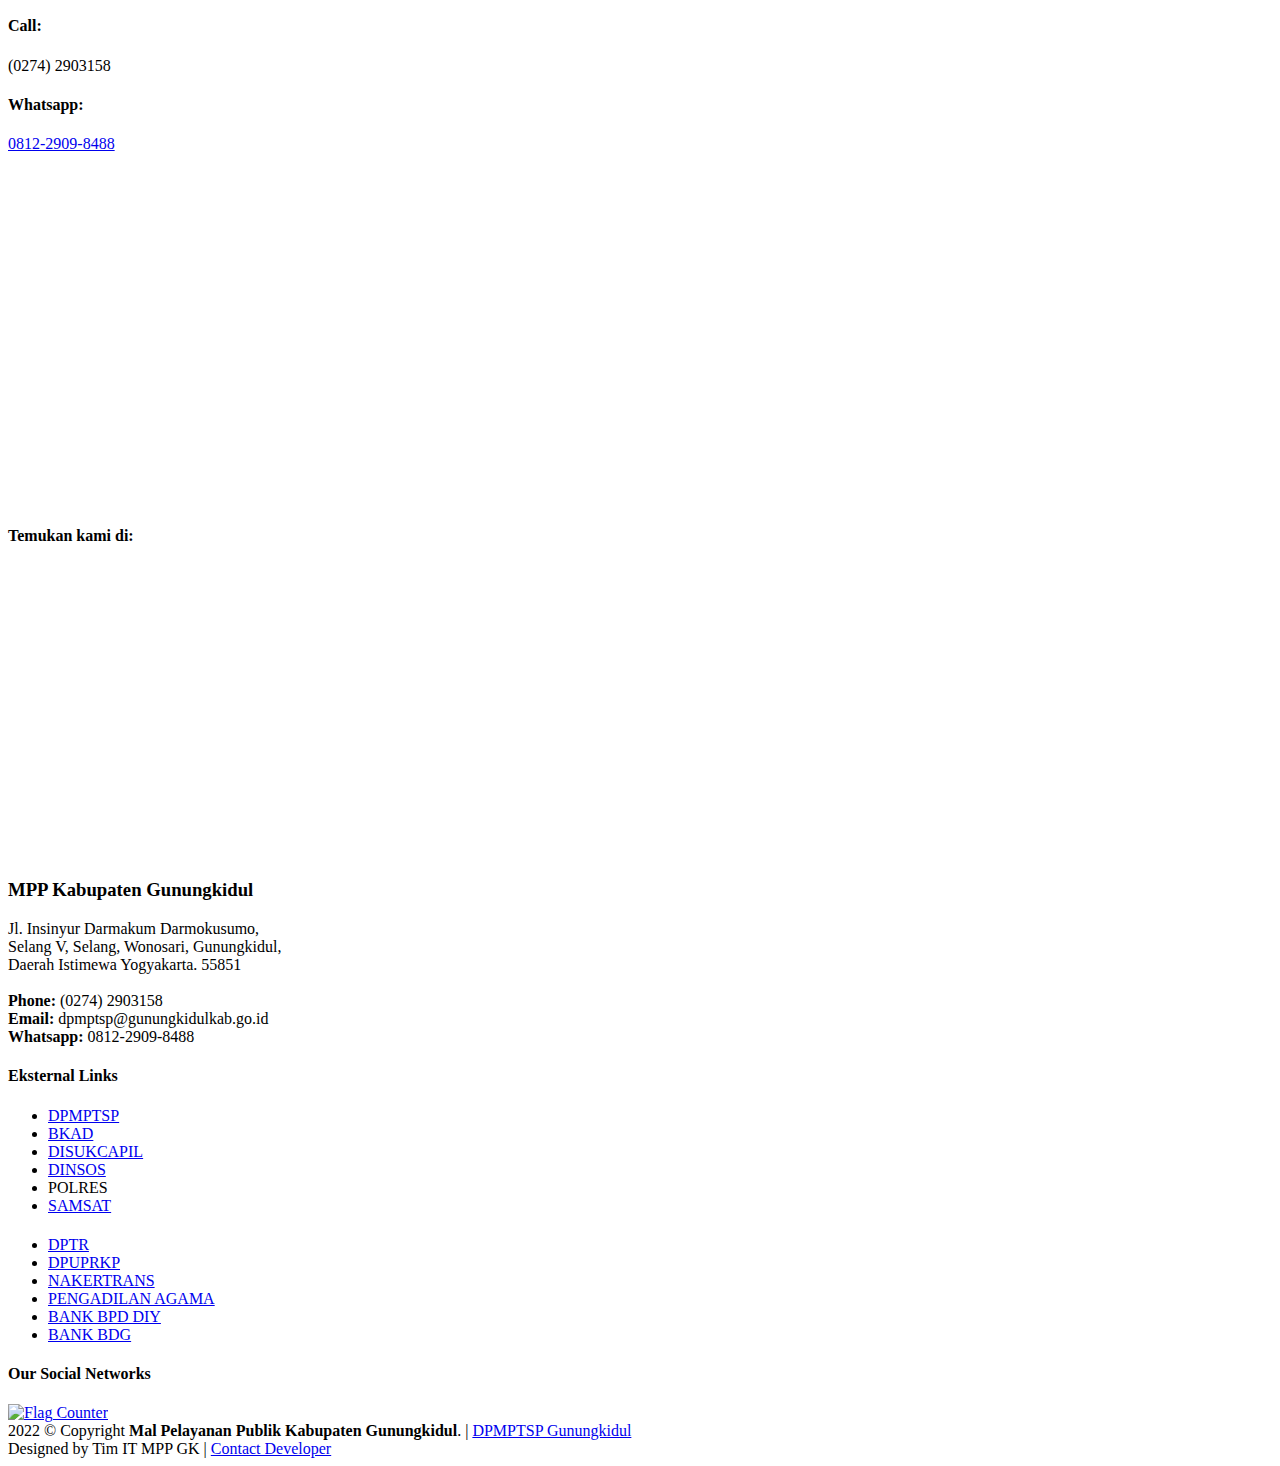
==== commit dda8d44c: "update index.html, menambahkan info landing page" ====
--- a/index.html
+++ b/index.html
@@ -79,7 +79,7 @@
     <!-- ======= Clients Section ======= -->
     <section id="clients" class="clients section-bg">
       <div class="container">
-
+        <h5 class="text-danger mb-5">Ini adalah landing page MPP Gunungkidul yang di design oleh <a href="mailto:d.anto025@gmail.com">DEVELOPER DUNGU</a>, silahkan kunjungi official website dari Pemerintah kabupaten Gunungkidul di <a href="https://mpp.gunungkidulkab.go.id/">MPP Gunungkidul</a> untuk mendapatkan informasi yang lebih akurat dan up to date !!!</h5>
         <div class="row mt-4" data-aos="zoom-in">
           <div class="section-title">
           <h2>Daftar Pelayanan di MPP</h2>
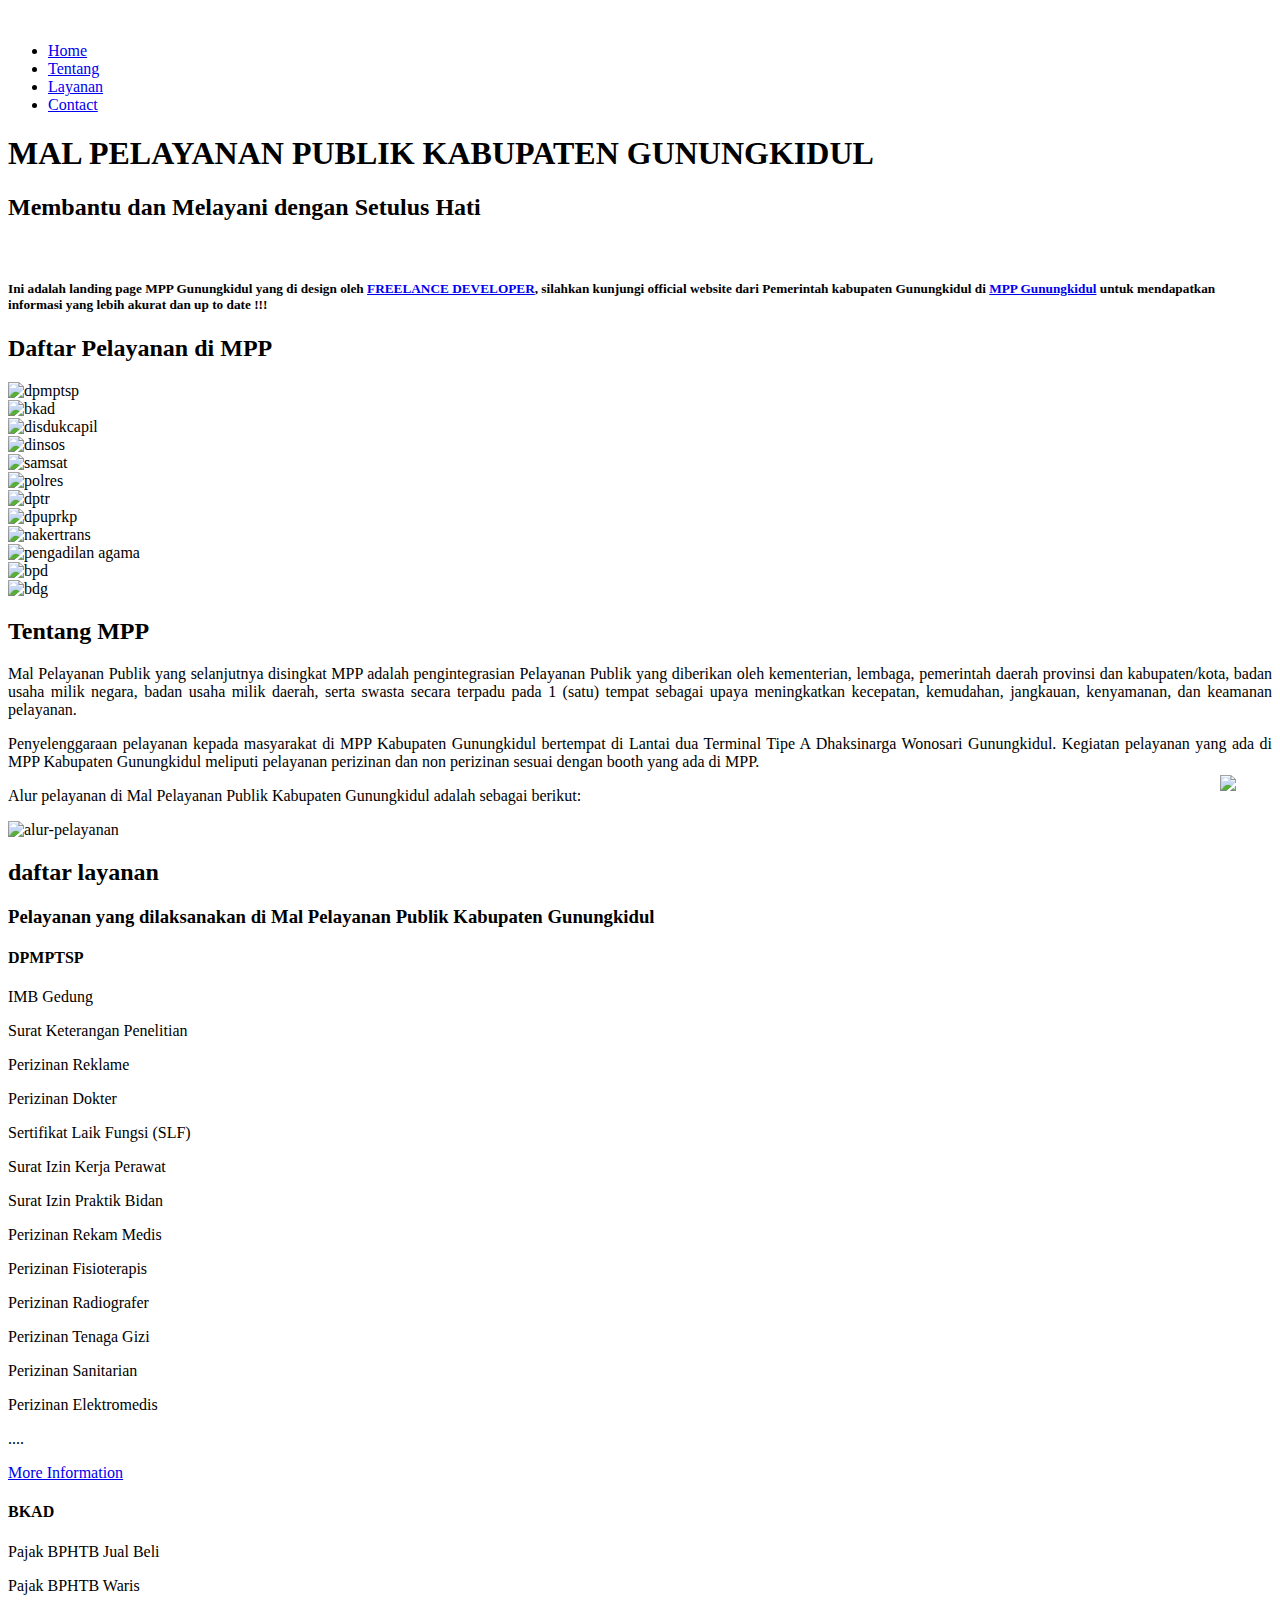
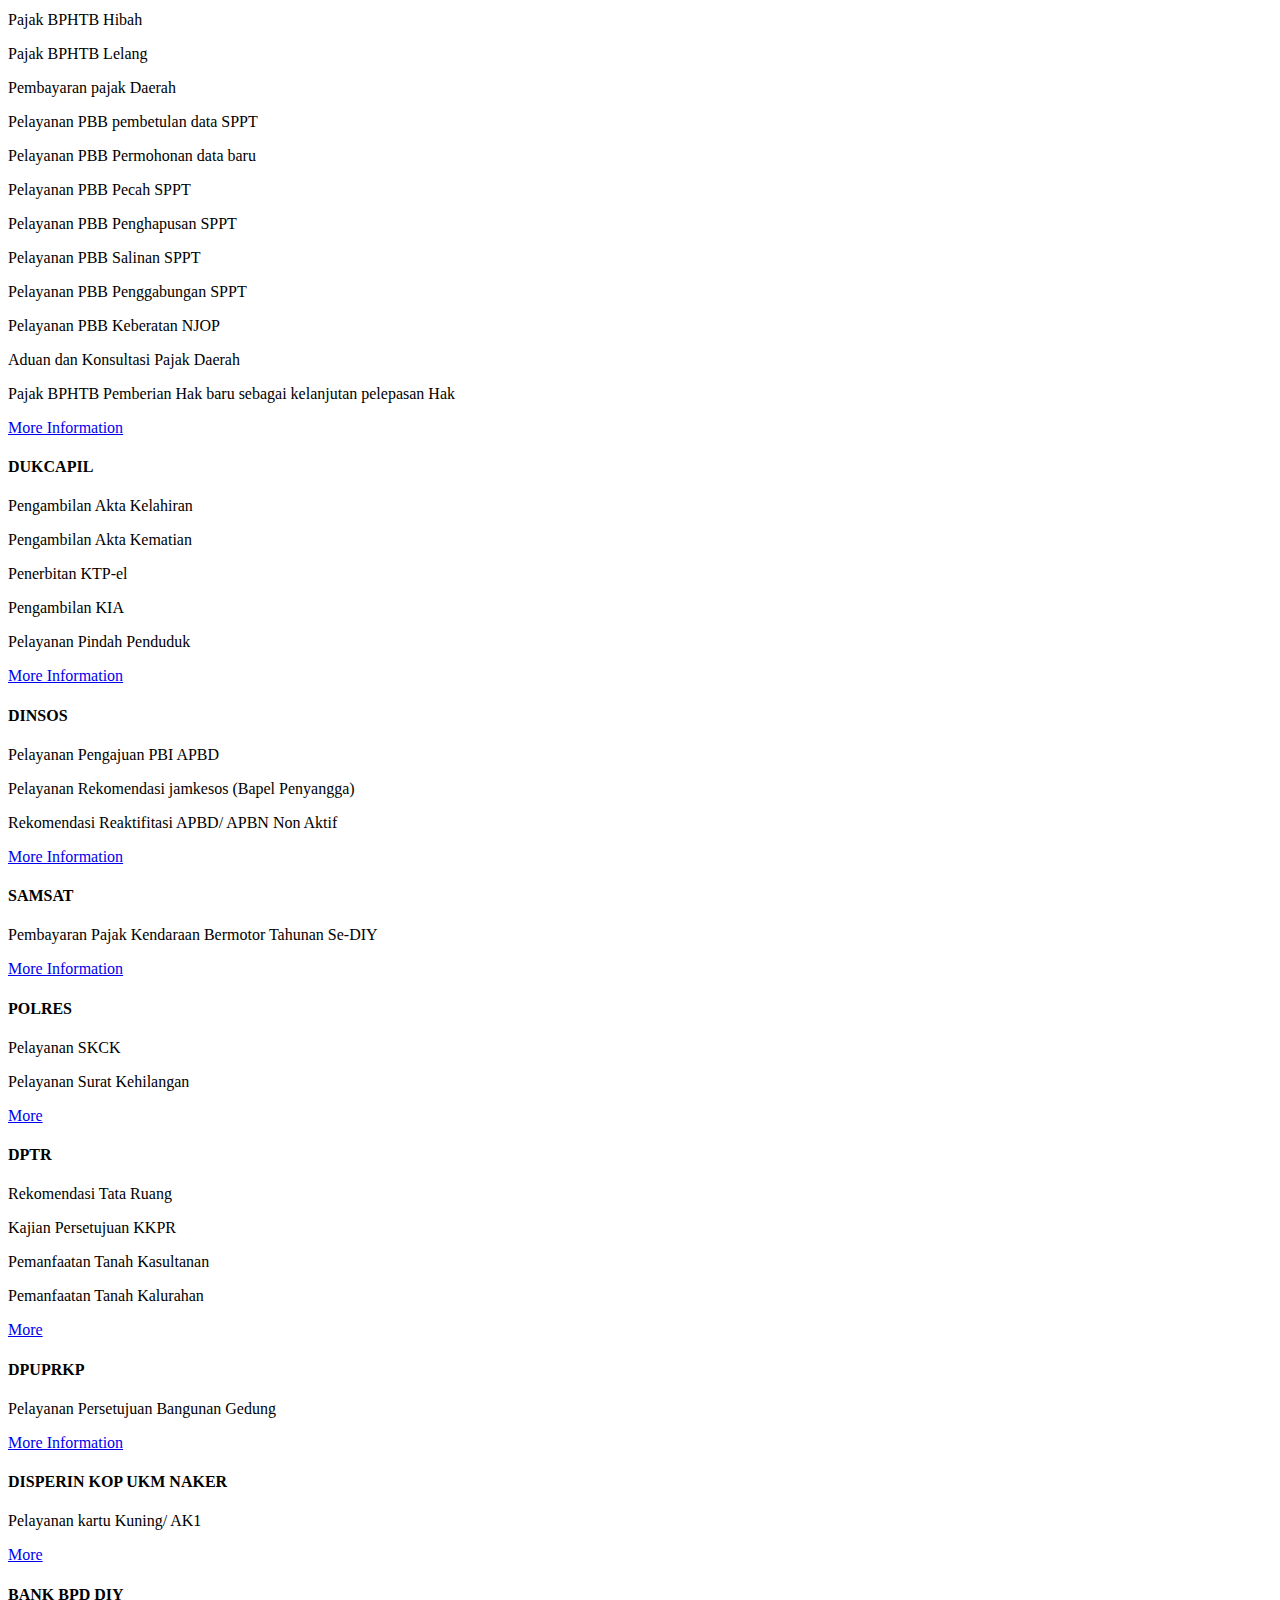
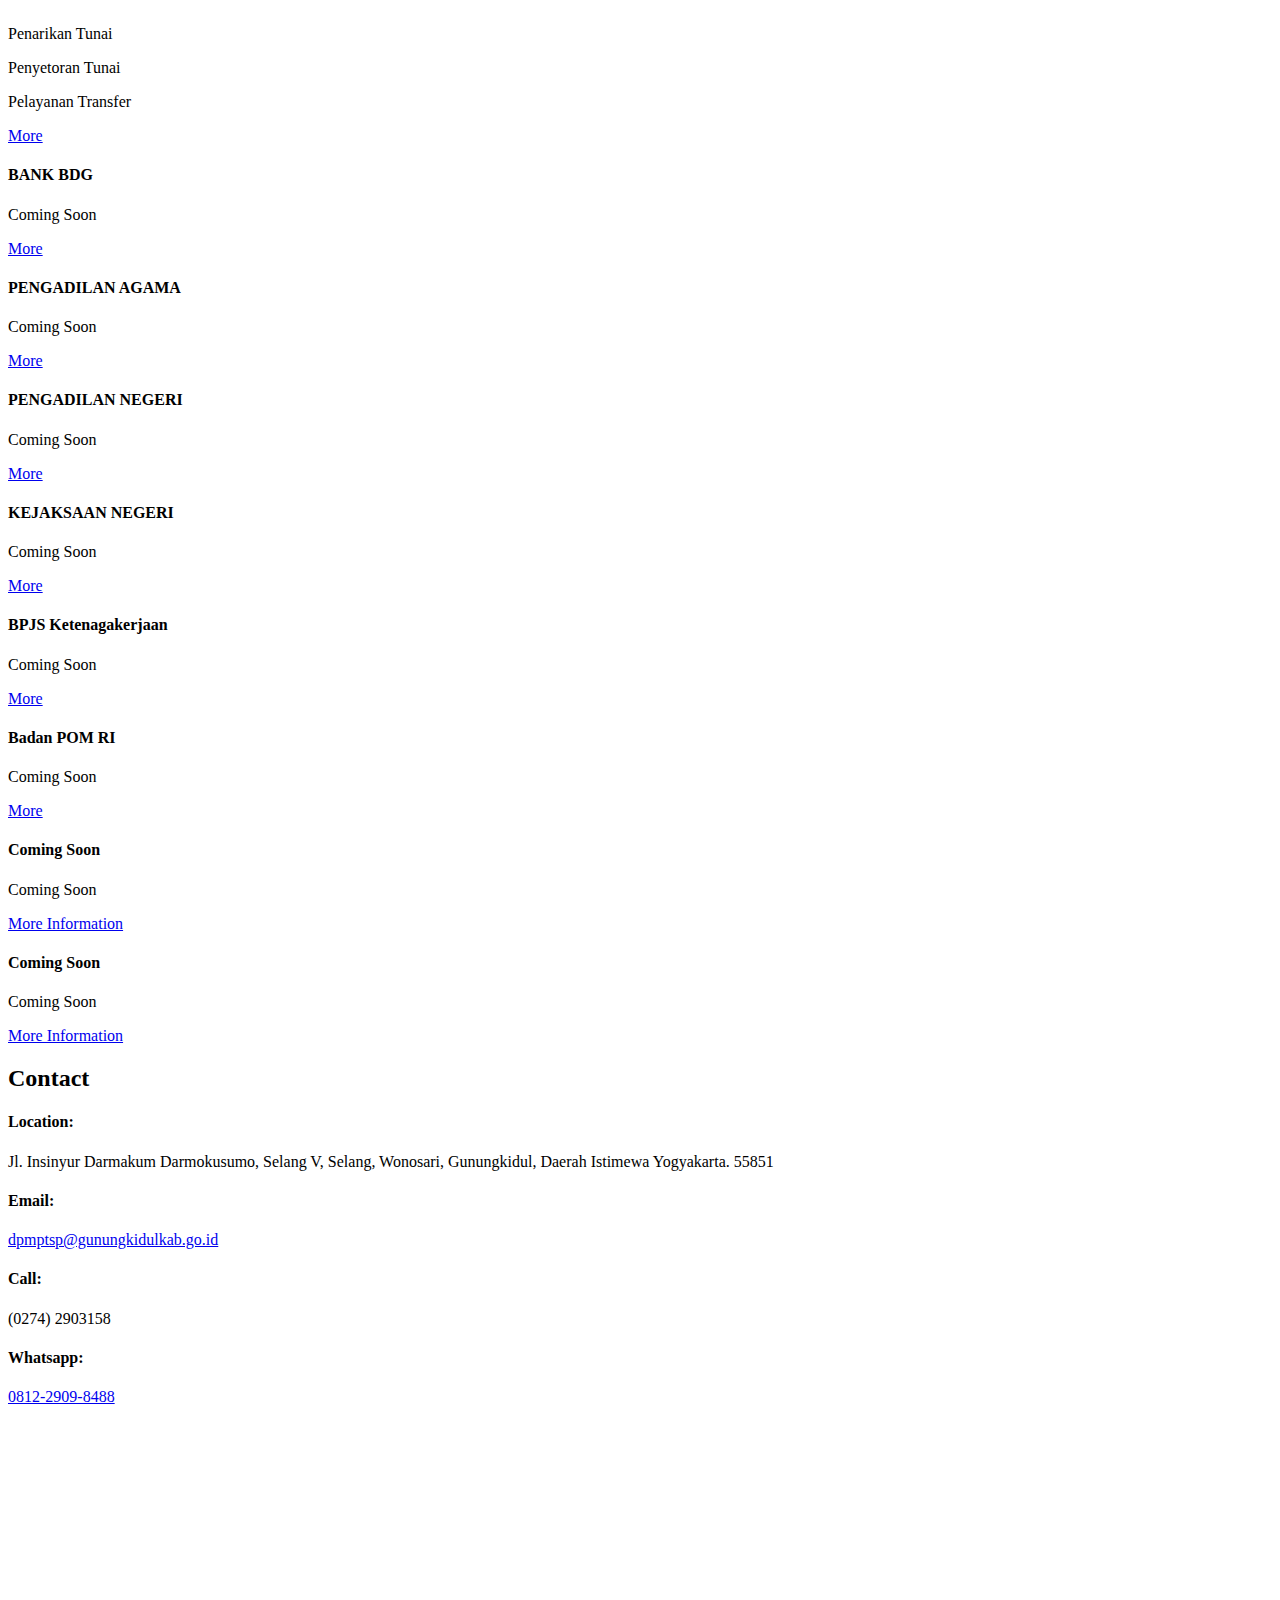
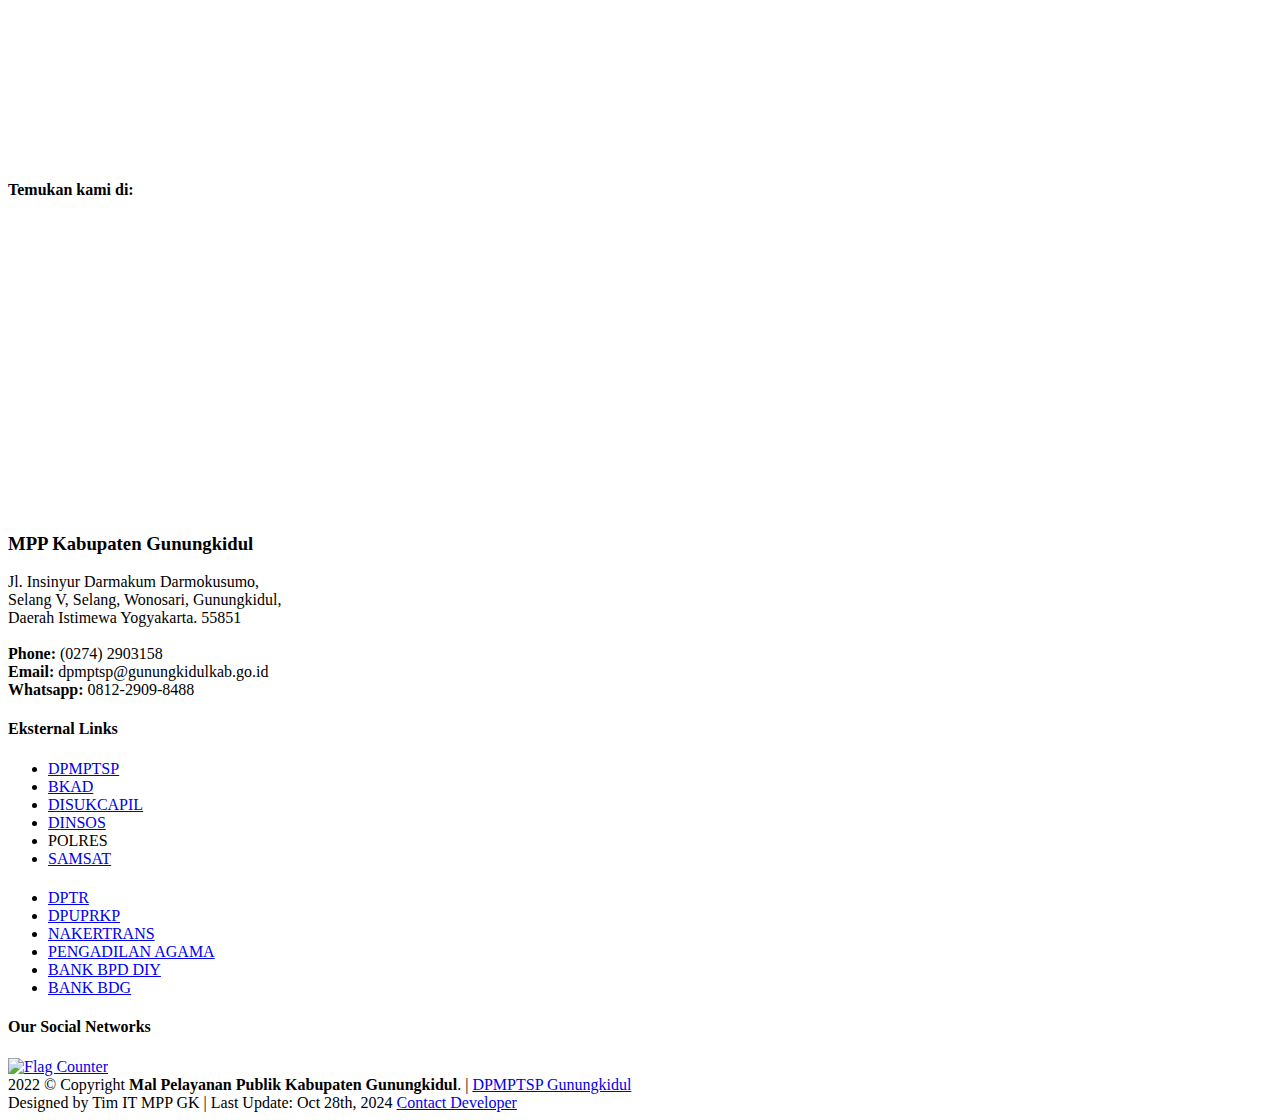
==== commit 7584b804: "Update index.html" ====
--- a/index.html
+++ b/index.html
@@ -26,7 +26,9 @@
 
   <!-- Template Main CSS File -->
   <link href="assets/css/style.css" rel="stylesheet">
-
+  <!-- adsense -->
+  <script async src="https://pagead2.googlesyndication.com/pagead/js/adsbygoogle.js?client=ca-pub-9193042823406054"
+     crossorigin="anonymous"></script>
   <!-- =======================================================
   * Template Name: Arsha - v4.9.1
   * Template URL: https://bootstrapmade.com/arsha-free-bootstrap-html-template-corporate/
@@ -79,7 +81,7 @@
     <!-- ======= Clients Section ======= -->
     <section id="clients" class="clients section-bg">
       <div class="container">
-        <h5 class="text-danger mb-5">Ini adalah landing page MPP Gunungkidul yang di design oleh <a href="mailto:d.anto025@gmail.com">DEVELOPER DUNGU</a>, silahkan kunjungi official website dari Pemerintah kabupaten Gunungkidul di <a href="https://mpp.gunungkidulkab.go.id/">MPP Gunungkidul</a> untuk mendapatkan informasi yang lebih akurat dan up to date !!!</h5>
+        <h5 class="text-danger mb-5">Ini adalah landing page MPP Gunungkidul yang di design oleh <a href="mailto:d.anto025@gmail.com">FREELANCE DEVELOPER</a>, silahkan kunjungi official website dari Pemerintah kabupaten Gunungkidul di <a href="https://mpp.gunungkidulkab.go.id/">MPP Gunungkidul</a> untuk mendapatkan informasi yang lebih akurat dan up to date !!!</h5>
         <div class="row mt-4" data-aos="zoom-in">
           <div class="section-title">
           <h2>Daftar Pelayanan di MPP</h2>
@@ -179,49 +181,67 @@
               <div class="col-xl-4 col-md-6 align-items-stretch mt-4 md-0" data-aos="zoom-in" data-aos-delay="200">
                 <div class="icon-box">
                   <h4 class="text-center"><a>DPMPTSP</a></h4>
-                  <p>IMB Bangunan</p>
+                  <p>IMB Gedung</p>
                   <p>Surat Keterangan Penelitian</p>
                   <p>Perizinan Reklame</p>
+                  <p>Perizinan Dokter</p>
                   <p>Sertifikat Laik Fungsi (SLF)</p>
                   <p>Surat Izin Kerja Perawat</p>
                   <p>Surat Izin Praktik Bidan</p>
-                  <p>......</p>
-                  <a href="https://info.dpmpt.gunungkidulkab.go.id/" target="_blank" class="btn-learn-more">More</a>
+                  <p>Perizinan Rekam Medis</p>
+                  <p>Perizinan Fisioterapis</p>
+                  <p>Perizinan Radiografer</p>
+                  <p>Perizinan Tenaga Gizi</p>
+                  <p>Perizinan Sanitarian</p>
+                  <p>Perizinan Elektromedis</p>
+                  <p> .... </p>
+                  <a href="https://info.dpmpt.gunungkidulkab.go.id/" target="_blank" class="btn-learn-more">More Information</a>
                 </div>
               </div>
     
               <div class="col-xl-4 col-md-6 align-items-stretch mt-4 md-0" data-aos="zoom-in" data-aos-delay="200">
                 <div class="icon-box">
                   <h4 class="text-center"><a>BKAD</a></h4>
-                  <p>Pelayanan Pajak Daerah</p>
-                  <p>Pajak Bumi Bangunan</p>
-                  <a href="https://bkad.gunungkidulkab.go.id/" target="_blank" class="btn-learn-more">More</a>                  
+                  <p>Pajak BPHTB Jual Beli</p>
+                  <p>Pajak BPHTB Waris</p>
+                  <P>Pajak BPHTB Hibah</P>
+                  <P>Pajak BPHTB Lelang</P>
+                  <p>Pembayaran pajak Daerah</p>
+                  <p>Pelayanan PBB pembetulan data SPPT</p>
+                  <p>Pelayanan PBB Permohonan data baru</p>
+                  <p>Pelayanan PBB Pecah SPPT</p>
+                  <p>Pelayanan PBB Penghapusan SPPT</p>
+                  <p>Pelayanan PBB Salinan SPPT</p>
+                  <p>Pelayanan PBB Penggabungan SPPT</p>
+                  <p>Pelayanan PBB Keberatan NJOP</p>
+                  <p>Aduan dan Konsultasi Pajak Daerah</p>
+                  <P>Pajak BPHTB Pemberian Hak baru sebagai kelanjutan pelepasan Hak</P>
+                  <a href="https://mpp.gunungkidulkab.go.id/bkad/" target="_blank" class="btn-learn-more">More Information</a>                  
                 </div>
               </div>
 
               <div class="col-xl-4 col-md-6 align-items-stretch mt-4 md-0" data-aos="zoom-in" data-aos-delay="200">
                 <div class="icon-box">
                   <h4 class="text-center"><a>DUKCAPIL</a></h4>
-                  <p>Penerbitan Akta Kelahiran</p>
-                  <p>Penerbitan Akta Kematian</p>
-                  <p>Penerbitan Kartu Keluarga</p>
+                  <p>Pengambilan Akta Kelahiran</p>
+                  <p>Pengambilan Akta Kematian</p>
                   <p>Penerbitan KTP-el</p>
-                  <p>Penerbitan KIA</p>
+                  <p>Pengambilan KIA</p>
                   <p>Pelayanan Pindah Penduduk</p>
-                  <a href="https://dukcapil.gunungkidulkab.go.id/" target="_blank" class="btn-learn-more">More</a>                  
+                  <a href="https://dukcapil.gunungkidulkab.go.id/" target="_blank" class="btn-learn-more">More Information</a>                  
                 </div>
               </div>
 
               <div class="col-xl-4 col-md-6 align-items-stretch mt-4 md-0" data-aos="zoom-in" data-aos-delay="200">
                 <div class="icon-box">
                   <h4 class="text-center"><a>DINSOS</a></h4>
-                  <p>Pengajuan PBI APBD</p>
-                  <p>Rekomendasi Jamkesos</p>
-                  <p>Rekomendasi Reaktivitas</p>
+                  <p>Pelayanan Pengajuan PBI APBD</p>
+                  <p>Pelayanan Rekomendasi jamkesos (Bapel Penyangga)</p>
+                  <p>Rekomendasi Reaktifitasi APBD/ APBN Non Aktif</p>
                   <!-- <p>Layanan 4</p>
                   <p>Layanan 5</p>
                   <p>Layanan 6</p> -->
-                  <a href="https://sosial.gunungkidulkab.go.id/" target="_blank" class="btn-learn-more">More</a>       
+                  <a href="https://mpp.gunungkidulkab.go.id/dinsos/" target="_blank" class="btn-learn-more">More Information</a>       
 
                 </div>
               </div>
@@ -229,13 +249,13 @@
               <div class="col-xl-4 col-md-6 align-items-stretch mt-4 md-0" data-aos="zoom-in" data-aos-delay="200">
                 <div class="icon-box">
                   <h4 class="text-center"><a>SAMSAT</a></h4>
-                  <p>Pajak Kendaraan Tahunan</p>
-                  <p>Blokir TNKB</p>
+                  <p>Pembayaran Pajak Kendaraan Bermotor Tahunan Se-DIY</p>
+                  <!-- <p>Blokir TNKB</p> -->
                   <!-- <p>Layanan 3</p>
                   <p>Layanan 4</p>
                   <p>Layanan 5</p>
                   <p>Layanan 6</p> -->
-                  <a href="https://pemerintahkota.com/samsat-gunungkidul/" target="_blank" class="btn-learn-more">More</a>                  
+                  <a href="https://mpp.gunungkidulkab.go.id/samsat/" target="_blank" class="btn-learn-more">More Information</a>                  
 
                 </div>
               </div>
@@ -269,21 +289,21 @@
                 <div class="icon-box">
                   <h4 class="text-center"><a>DPUPRKP</a></h4>
                   <p>Pelayanan Persetujuan Bangunan Gedung</p>
-                  <a href="https://puprkp.gunungkidulkab.go.id/" target="_blank" class="btn-learn-more">More</a>                  
-
-                </div>
-              </div>
-
-              <div class="col-xl-4 col-md-6 align-items-stretch mt-4 md-0" data-aos="zoom-in" data-aos-delay="200">
-                <div class="icon-box">
-                  <h4 class="text-center"><a>NAKERTRANS</a></h4>
-                  <p>Pelayanan Kartu Kuning</p>
+                  <a href="https://puprkp.gunungkidulkab.go.id/" target="_blank" class="btn-learn-more">More Information</a>                  
+
+                </div>
+              </div>
+
+              <div class="col-xl-4 col-md-6 align-items-stretch mt-4 md-0" data-aos="zoom-in" data-aos-delay="200">
+                <div class="icon-box">
+                  <h4 class="text-center"><a>DISPERIN KOP UKM NAKER</a></h4>
+                  <p>Pelayanan kartu Kuning/ AK1</p>
                   <!-- <p>Layanan 2</p>
                   <p>Layanan 3</p>
                   <p>Layanan 4</p>
                   <p>Layanan 5</p>
                   <p>Layanan 6</p> -->
-                  <a href="https://nakertrans.gunungkidulkab.go.id/" target="_blank" class="btn-learn-more">More</a>                  
+                  <a href="https://mpp.gunungkidulkab.go.id/dinas-perindustrian-koperasi-umk-dan-tenaga-kerja/" target="_blank" class="btn-learn-more">More</a>                  
 
                 </div>
               </div>
@@ -304,7 +324,6 @@
                   <h4 class="text-center"><a>BANK BDG</a></h4>
                   <p>Coming Soon</p>
                   <a href="https://bankgunungkidul.co.id/" target="_blank" class="btn-learn-more">More</a>                  
-
                 </div>
               </div>
 
@@ -313,12 +332,60 @@
                   <h4 class="text-center"><a>PENGADILAN AGAMA</a></h4>
                   <p>Coming Soon</p>
                   <a href="https://www.pa-wonosari.go.id/" target="_blank" class="btn-learn-more">More</a>                  
-
-                </div>
-              </div>
+                </div>
+              </div>
+
+              <div class="col-xl-4 col-md-6 align-items-stretch mt-4 md-0" data-aos="zoom-in" data-aos-delay="200">
+                <div class="icon-box">
+                  <h4 class="text-center"><a>PENGADILAN NEGERI</a></h4>
+                  <p>Coming Soon</p>
+                  <a href="#" target="_blank" class="btn-learn-more">More</a>                  
+                </div>
+              </div>
+
+              <div class="col-xl-4 col-md-6 align-items-stretch mt-4 md-0" data-aos="zoom-in" data-aos-delay="200">
+                <div class="icon-box">
+                  <h4 class="text-center"><a>KEJAKSAAN NEGERI</a></h4>
+                  <p>Coming Soon</p>
+                  <a href="#" target="_blank" class="btn-learn-more">More</a>                  
+                </div>
+              </div>
+
+              <div class="col-xl-4 col-md-6 align-items-stretch mt-4 md-0" data-aos="zoom-in" data-aos-delay="200">
+                <div class="icon-box">
+                  <h4 class="text-center"><a>BPJS Ketenagakerjaan</a></h4>
+                  <p>Coming Soon</p>
+                  <a href="#" target="_blank" class="btn-learn-more">More</a>                  
+                </div>
+              </div>
+
+              <div class="col-xl-4 col-md-6 align-items-stretch mt-4 md-0" data-aos="zoom-in" data-aos-delay="200">
+                <div class="icon-box">
+                  <h4 class="text-center"><a>Badan POM RI</a></h4>
+                  <p>Coming Soon</p>
+                  <a href="#" target="_blank" class="btn-learn-more">More</a>                  
+                </div>
+              </div>
+
+              <div class="col-xl-4 col-md-6 align-items-stretch mt-4 md-0" data-aos="zoom-in" data-aos-delay="200">
+                <div class="icon-box">
+                  <h4 class="text-center"><a>Coming Soon</a></h4>
+                  <p>Coming Soon</p>
+                  <a href="#" target="_blank" class="btn-learn-more">More Information</a>                  
+                </div>
+              </div>
+
+              <div class="col-xl-4 col-md-6 align-items-stretch mt-4 md-0" data-aos="zoom-in" data-aos-delay="200">
+                <div class="icon-box">
+                  <h4 class="text-center"><a>Coming Soon</a></h4>
+                  <p>Coming Soon</p>
+                  <a href="#" target="_blank" class="btn-learn-more">More Information</a>                  
+                </div>
+              </div>
+
     
             </div>
-    
+          </div>
           </div>
         </section> <!-- End Services Section -->
 
@@ -451,7 +518,7 @@
         <!-- You can delete the links only if you purchased the pro version. -->
         <!-- Licensing information: https://bootstrapmade.com/license/ -->
         <!-- Purchase the pro version with working PHP/AJAX contact form: https://bootstrapmade.com/arsha-free-bootstrap-html-template-corporate/ -->
-        Designed by Tim IT MPP GK | <a href="mailto:d.anto025@gmail.com">Contact Developer</a>
+        Designed by Tim IT MPP GK | Last Update: Oct 28th, 2024 <a href="mailto:d.anto025@gmail.com">Contact Developer</a>
       </div>
     </div>
   </footer><!-- End Footer -->
